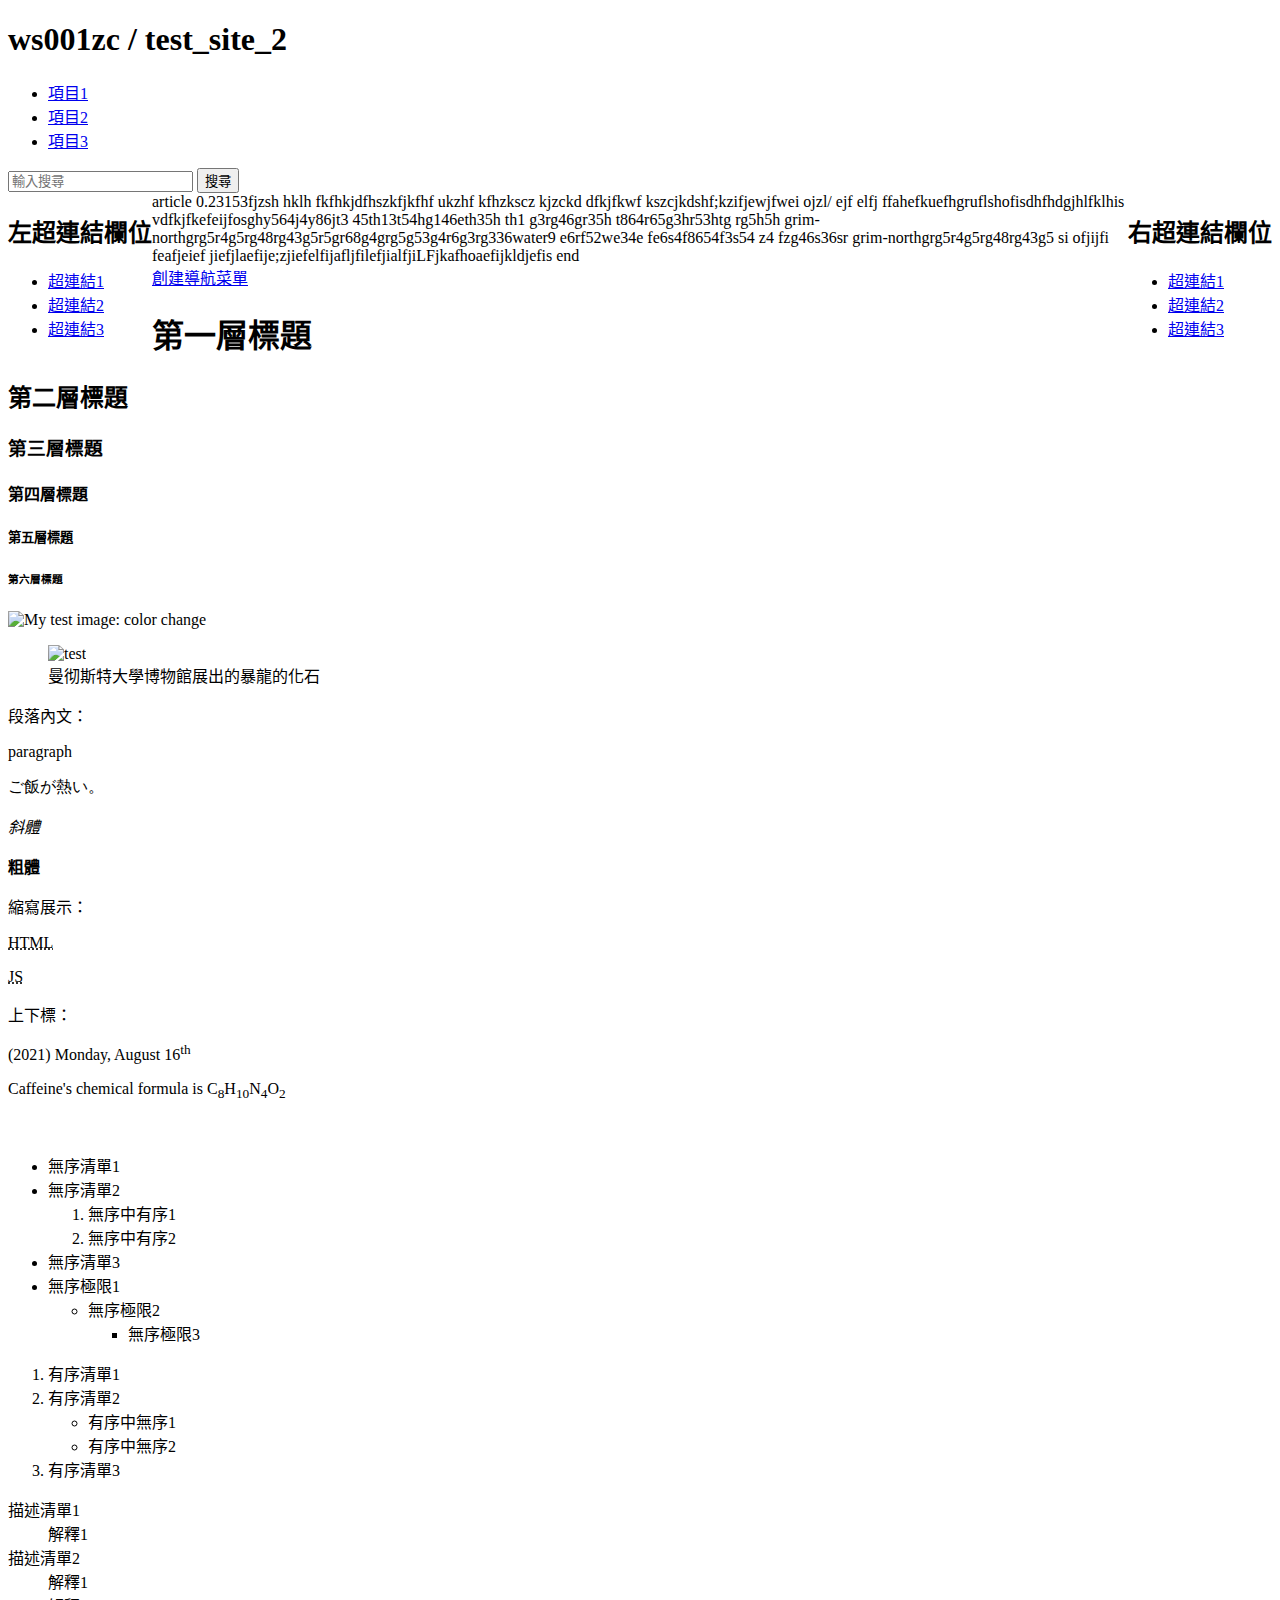
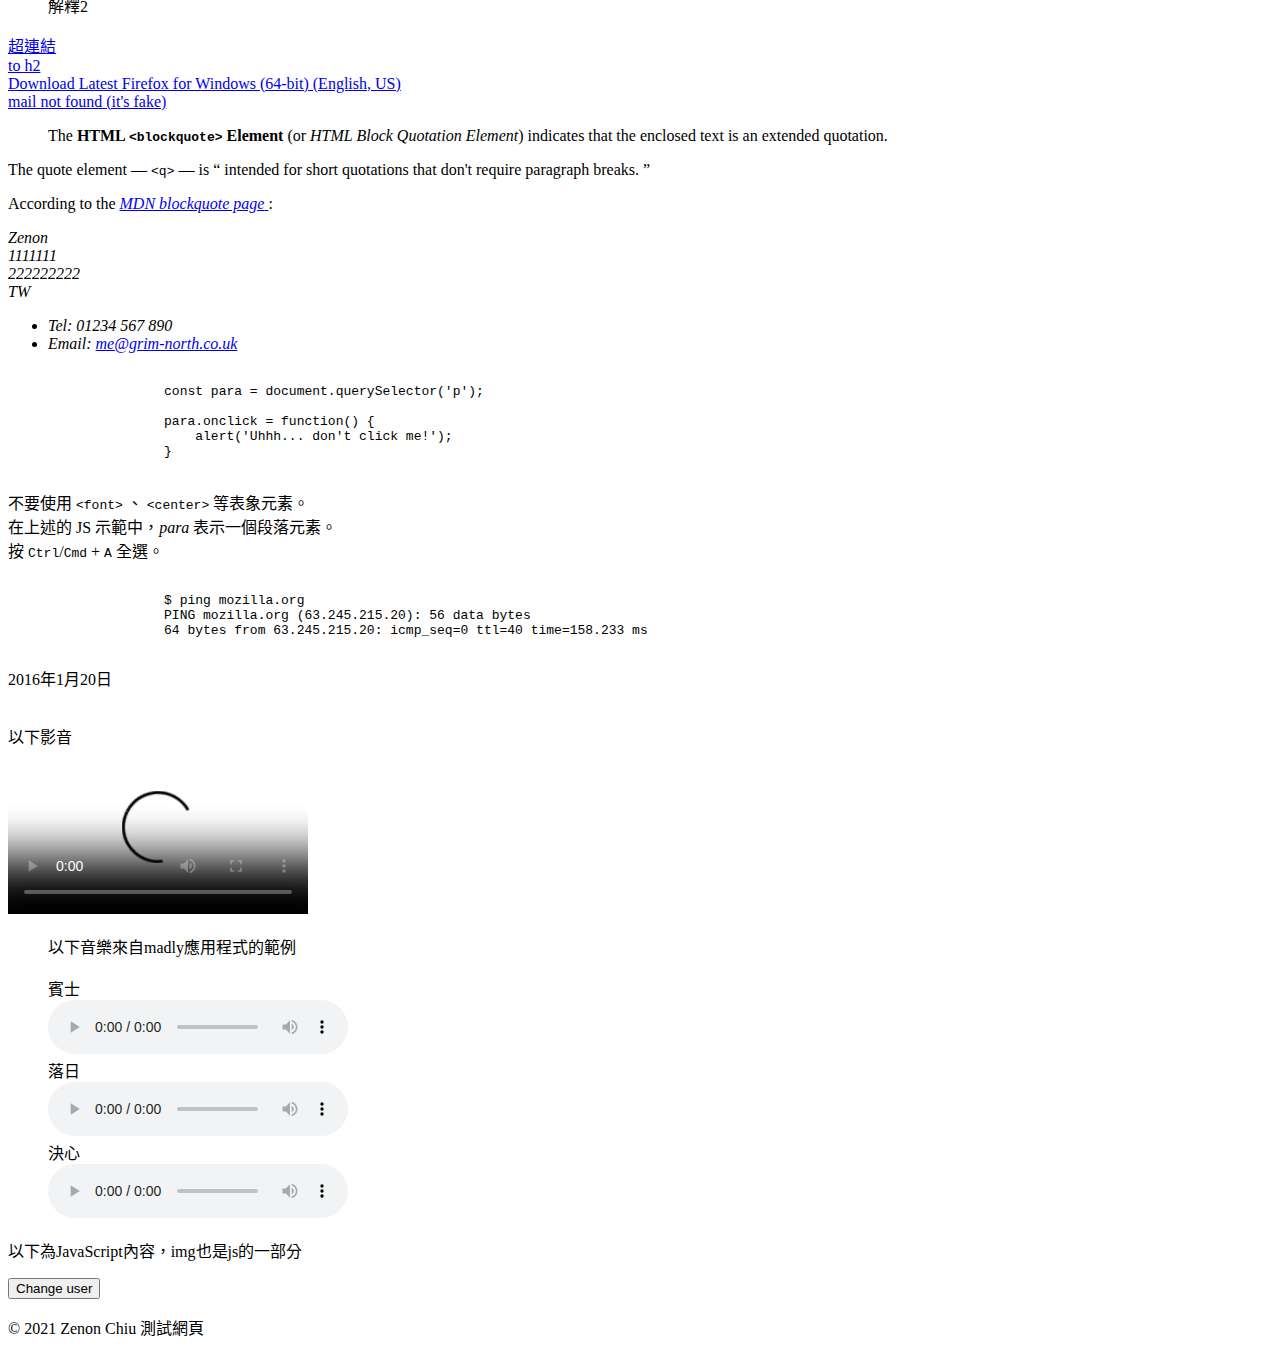
==== index.html @ 81e0b045 "20210824-bug fix" ====
<!DOCTYPE html>
<!--元素：文件類型，屬性：html。-->

<!--註解文字。-->

<html lang="zh-TW">
<!--元素：html；又被視為根元素（root element），包含了所有顯示在這個頁面上的內容。-->
<!--lang 語言設定為 中文-臺灣-->

    <!--元素：head；涵括的重要資訊，但不會顯示於網頁瀏覽者眼前。-->
    <head>

        <meta charset="utf-8">
        <!--元素：meta，屬性：charset(字元編碼)；指定了此文件使用utf-8這種字元編碼。-->
        <link href="https://fonts.googleapis.com/css2?family=Noto+Serif+TC&display=swap" rel="stylesheet">
        <!--定義字體集-->

        <meta name="author" content="Zenon Chiu">
        <!--作者-->
        <meta name="description" content="ws001zc，test_site_2，form 2021/08/01 to 2021/08/13(latest version)；自架網頁、web自學。">
        <!--描述-->

        <title>ws001zc/test_site_2</title>
        <!--元素：title；網頁標題。-->
        <link rel="shortcut icon" href="shortcut.ico" type="image/x-icon">
        <!--頁面縮圖(會顯示在書籤和title左邊)-->

        <!--當其他網站聯結到我的網站時，其他網站就會顯示以下內容-->
        <meta property="og:image" content="https://ws001zc.neocities.org/images/opengraph-logo.png">
        <meta property="og:description"
            content="Zenon Chiu is learning about web coding. (test_site_2 at ws001zc.neocities.org)">
        <meta property="og:title" content="Zenon Chiu's test_site_2">
        <meta name="twitter:title" content="Mozilla Developer Network">

        <link href="styles/style.css" rel="stylesheet" type="text/css">
        <!--定義CSS及位置-->
        <script src="scripts/main.js" defer></script>
        <!--defer可以指示瀏覽器，在頁面完成解析HTML後，再加載JavaScript，以確保在JavaScript運行之前加載所有HTML；避免因為JavaScript嘗試訪問頁面上尚不存在的HTML元素而導致錯誤-->

    </head>

    <!--元素：body；所有會顯示於網頁瀏覽者眼前的內容。-->
    <body>

        <!--制定CSS-->
        <style type="text/css">
        #left-aside {
            float: left;
        }
        #right-aside {
            float: right;
        }
        </style>

        <!-- <div>、<span>
            div(塊級元素)和span(內聯元素)皆為無語義元素，建議配合class/id屬性與CSS製造效果。
            無語義元素是在找不到適合的元素時使用，應避免濫用。
        -->

        <!-- 本站所有网页的统一主标题 -->
        <header>
            <h1>ws001zc / test_site_2</h1>

            <!-- 本站统一的导航栏 -->
            <nav>
                <ul>
                    <li><a href="#">項目1</a></li>
                    <li><a href="#">項目2</a></li>
                    <li><a href="#">項目3</a></li>
                    <!-- 共n个导航栏项目，省略…… -->
                </ul>

                <form>
                    <!-- 搜索栏是站点内导航的一个非线性的方式。 -->
                    <input type="search" name="q" placeholder="輸入搜尋">
                    <!--輸入框-->
                    <input type="submit" value="搜尋">
                    <!--按鈕-->
                </form>
            </nav>
        </header>

        <!--左側欄-->
        <aside id="left-aside">
            <h2>左超連結欄位</h2>
            <ul>
                <li><a href="#">超連結1</a></li>
                <li><a href="#">超連結2</a></li>
                <li><a href="#">超連結3</a></li>
                <!-- 侧边栏有n个超链接，略略略…… -->
            </ul>
        </aside>

        <!--右側欄-->
        <aside id="right-aside">
            <h2>右超連結欄位</h2>
            <ul>
                <li><a href="#">超連結1</a></li>
                <li><a href="#">超連結2</a></li>
                <li><a href="#">超連結3</a></li>
                <!-- 侧边栏有n个超链接，略略略…… -->
            </ul>
        </aside>

        <!-- 网页主体内容 -->
        <main>

            <article>
                article 0.23153fjzsh hklh fkfhkjdfhszkfjkfhf ukzhf kfhzkscz kjzckd dfkjfkwf kszcjkdshf;kzifjewjfwei ojzl/
                ejf elfj ffahefkuefhgruflshofisdhfhdgjhlfklhis vdfkjfkefeijfosghy564j4y86jt3 45th13t54hg146eth35h th1
                g3rg46gr35h t864r65g3hr53htg rg5h5h grim-northgrg5r4g5rg48rg43g5r5gr68g4grg5g53g4r6g3rg336water9
                e6rf52we34e fe6s4f8654f3s54 z4 fzg46s36sr grim-northgrg5r4g5rg48rg43g5 si ofjijfi feafjeief
                jiefjlaefije;zjiefelfijafljfilefjialfjiLFjkafhoaefijkldjefis end
                <!-- 此处包含一个 article（一篇文章），内容略…… -->
            </article>

            <!--creating a navigation menu創建導航菜單-->
            <a href="https://developer.mozilla.org/en-US/docs/Learn/HTML/Introduction_to_HTML/Creating_hyperlinks#active_learning_creating_a_navigation_menu"
                target="_blank" title="creating a navigation menu">
                創建導航菜單
            </a>

            <!--文件標題(heading)，至多六層。-->
            <h1>第一層標題</h1>
            <h2 id="H2">第二層標題</h2>
            <h3>第三層標題</h3>
            <h4>第四層標題</h4>
            <h5>第五層標題</h5>
            <h6>第六層標題</h6>

            <img src="images/white.png" title="color white" alt="My test image: color change" class="img-width-500px">
            <!--元素：img，屬性：src(圖片來源位置)、alt(圖片說明)。-->
            <figure>
                <img src="https://raw.githubusercontent.com/mdn/learning-area/master/html/multimedia-and-embedding/images-in-html/dinosaur_small.jpg"
                    title="dinosaur"
                    alt="test"
                >
                <figcaption>曼彻斯特大學博物館展出的暴龍的化石</figcaption>
            </figure>

            <!--內文格式-->
            <div>

                <!--段落-->
                <div>

                    <p>段落內文：</p>
                    <p><span lang="en-US">paragraph</span></p>
                    <p><span lang="ja">ご飯が熱い。</span></p>
                    <p><em>斜體</em></p>
                    <p><strong>粗體</strong></p>

                </div>

                <!--縮寫-->
                <div>

                    <p>縮寫展示：</p>
                    <p><abbr title="Hypertext Markup Language">HTML</abbr></p>
                    <p><abbr title="JavaScript">JS</abbr></p>

                </div>

                <!--上標sup、下標sub (次方/基數...)-->
                <div>

                    <p>上下標：</p>
                    <p>(2021) Monday, August 16<sup>th</sup></p>
                    <p>Caffeine's chemical formula is C<sub>8</sub>H<sub>10</sub>N<sub>4</sub>O<sub>2</sub></p>

                </div>

                <br>
            </div>

            <!--清單-->
            <div>

                <!--無順序性清單（Unordered lists）。-->
                <ul>
                    <li>無序清單1</li>
                    <li>無序清單2</li>
                    <ol>
                        <li>無序中有序1</li>
                        <li>無序中有序2</li>
                    </ol>
                    <li>無序清單3</li>

                    <li>無序極限1</li>
                    <ul>
                        <li>無序極限2</li>
                        <ul>
                            <li>無序極限3</li>
                        </ul>
                    </ul>
                </ul>

                <!--有順序性清單（Ordered lists）。-->
                <ol>
                    <li>有序清單1</li>
                    <li>有序清單2</li>
                    <ul>
                        <li>有序中無序1</li>
                        <li>有序中無序2</li>
                    </ul>
                    <li>有序清單3</li>
                </ol>

                <!--描述清單(description lists)-->
                <dl>
                    <dt>描述清單1</dt>
                    <dd>解釋1</dd>

                    <dt>描述清單2</dt>
                    <dd>解釋1</dd>
                    <dd>解釋2</dd>
                </dl>
            </div>

            <!--超連結-->
            <div>
                <!--同一網站盡量用"相對url"(降低瀏覽器及網路負載)，其他網站則用"絕對url""-->

                <a href="https://developer.mozilla.org/zh-TW/docs/Learn/Getting_started_with_the_web" target="_blank"
                    title="developer.mozilla.org">
                    超連結
                </a>
                <!--元素：a(anchor)，屬性：href(hypertext reference)；連結至其他位置。-->
                <!--target="_blank"可以在新視窗中開啟超連結，若不要則可忽略-->
                <br>

                <a href="#H2">
                    <!--跳轉至本頁面的H2-->
                    to h2
                </a>
                <br>

                <a href="https://download.mozilla.org/?product=firefox-latest-ssl&os=win64&lang=en-US"
                    download="firefox-latest-64bit-installer.exe">
                    <!--屬性download可預設存檔檔名-->
                    Download Latest Firefox for Windows (64-bit) (English, US)
                </a>
                <br>

                <a href="mailto:example@gmil.com">
                    mail not found (it's fake)
                </a>

            </div>

            <!--引用：blockquote、q-->
            <div>

                <!--模塊引用-->
                <blockquote cite="https://developer.mozilla.org/en-US/docs/Web/HTML/Element/blockquote">
                    <p>
                        The <strong>HTML <code>&lt;blockquote&gt;</code> Element</strong> (or <em>HTML Block Quotation
                            Element</em>) indicates that the enclosed text is an extended quotation.
                    </p>
                </blockquote>

                <!--行內引用-->
                <p>
                    The quote element — <code>&lt;q&gt;</code> — is
                    <q cite="https://developer.mozilla.org/en-US/docs/Web/HTML/Element/q">
                        intended for short quotations that don't require paragraph breaks.
                    </q>
                </p>

                <p>According to the
                    <a href="https://developer.mozilla.org/en-US/docs/Web/HTML/Element/blockquote" target="_blank">
                        <cite>MDN blockquote page</cite>
                    </a>:
                </p>
            </div>

            <!--聯絡地址-->
            <address>

                <p>
                    Zenon<br>
                    1111111<br>
                    222222222<br>
                    TW
                </p>

                <ul>
                    <li>Tel: 01234 567 890</li>
                    <li>
                        Email:
                        <a href="mailto:me@grim-north.co.uk">
                            me@grim-north.co.uk
                        </a>
                    </li>
                </ul>
            </address>

            <!--顯示計算機代碼-->
            <div>

                <pre><code>
                    const para = document.querySelector('p');
            
                    para.onclick = function() {
                        alert('Uhhh... don't click me!');
                    }
                </code></pre>

                <p>
                    不要使用 <code>&lt;font&gt;</code> 、 <code>&lt;center&gt;</code> 等表象元素。
                    <br> 在上述的 JS 示範中，<var>para</var> 表示一個段落元素。
                    <br> 按 <kbd>Ctrl</kbd>/<kbd>Cmd</kbd> + <kbd>A</kbd> 全選。
                </p>

                <pre> <!--可包含 >1格的空白 的p元素-->
                    $ <kbd>ping mozilla.org</kbd>
                    <samp>PING mozilla.org (63.245.215.20): 56 data bytes
                    64 bytes from 63.245.215.20: icmp_seq=0 ttl=40 time=158.233 ms</samp>
                </pre>
            </div>

            <!--時間-->
            <time datetime="2016-01-20">2016年1月20日</time>
            <!--其他格式

                年+月+日       (YYYY-MM-DD)
                <time datetime="2016-01-20">20 January 2016</time>

                年+月          (YYYY-MM)
                <time datetime="2016-01">January 2016</time>
                
                月+日          (MM-DD)
                <time datetime="01-20">20 January</time>
                    
                時+分          (hh:mm)
                <time datetime="19:30">19:30</time>
                
                時+分+秒+毫秒   (hh:mm:ss.ms)
                <time datetime="19:30:01.856">19:30:01.856</time>
                    
                日期+時間       (YYYY-MM-DDThh:mm)
                <time datetime="2016-01-20T19:30">7.30pm, 20 January 2016</time>
                    
                含時區偏移值    (YYYY-MM-DDThh:mm+hh:mm)
                <time datetime="2016-01-20T19:30+01:00">7.30pm, 20 January 2016 is 8.30pm in France</time>
                    
                年+周          (YYYY-Www)
                <time datetime="2016-W04">The fourth week of 2016</time>
            -->

            <p><br>以下影音<br></p>

            <!--影片檔-->
            <video controls poster="images/video.png">
                <!--可選取多個資源，type可協助瀏覽器直接開啟支援的資源，否則瀏覽器將一個一個載入測試，耗時-->
                <source src="videos/rabbit.mp4" type="video/mp4">
                <source src="videos/rabbit.webm" type="video/webm">
                <p>你的瀏覽器不支援 HTML5 影片。可進入<a href="rabbit320.mp4">此連結</a>欣賞</p>
            </video>

            <!--音訊檔-->
            <figure>
                <figcaption>以下音樂來自madly應用程式的範例<br><br></figcaption>

                <figcaption class="figcaption-left">賓士</figcaption>
                <audio controls>
                    <source src="audios/賓士.wav" type="audio/wav">
                    <source src="audios/賓士.mp3" type="audio/mp3">

                    <p>你的瀏覽器不支援 HTML5 音訊。可進入<a href="https://drgks-369.github.io/audios/%E8%B3%93%E5%A3%AB.wav">此連結</a>聆聽</p>
                </audio>
    
                <figcaption class="figcaption-left">落日</figcaption>
                <audio controls>
                    <source src="audios/落日.wav" type="audio/wav">
                    <source src="audios/落日.mp3" type="audio/mp3">
                    
                    <p>你的瀏覽器不支援 HTML5 音訊。可進入<a href="https://drgks-369.github.io/audios/%E8%90%BD%E6%97%A5.wav">此連結</a>聆聽</p>
                </audio>
    
                <figcaption class="figcaption-left">決心</figcaption>
                <audio controls>
                    <source src="audios/決心.wav" type="audio/wav">
                    <source src="audios/決心.mp3" type="audio/mp3">
                    
                    <p>你的瀏覽器不支援 HTML5 音訊。可進入<a href="https://drgks-369.github.io/audios/%E6%B1%BA%E5%BF%83.wav">此連結</a>聆聽</p>
                </audio>
            </figure>

            <p class="p_main_js">以下為JavaScript內容，img也是js的一部分</p>

            <!--特殊字元

                    在HTML中，字元 <, >,",' 和 & 是特殊字元. 它們是HTML語法本身的一部分；若需要純文字，使用字元引用以忽略。
                    
                    <：&lt;
                    >：&gt;
                    "：&quot;
                    '：&apos;
                    &：&amp;
                -->

            <button>Change user</button>

        </main>

        <!-- 本站所有网页的统一页脚 -->
        <footer>
            <p>© 2021 Zenon Chiu 測試網頁</p>
        </footer>

    </body>

</html>
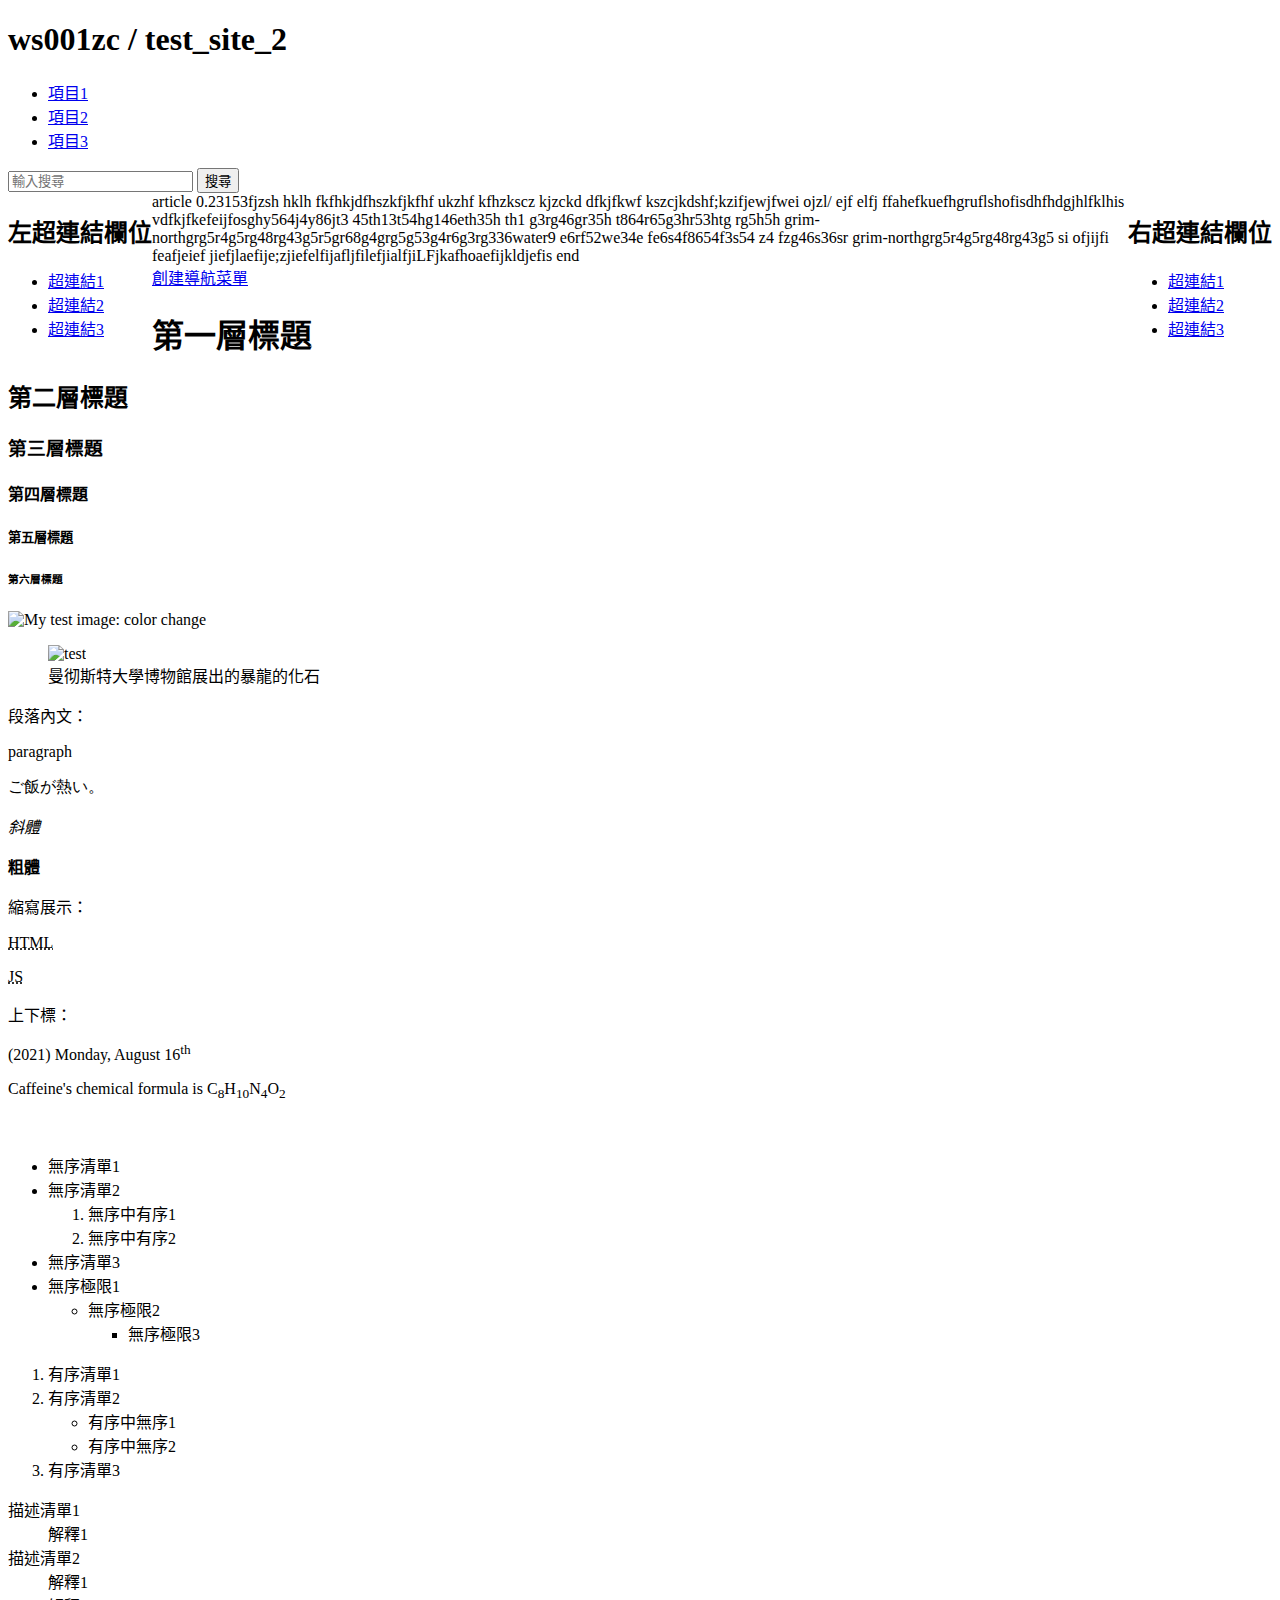
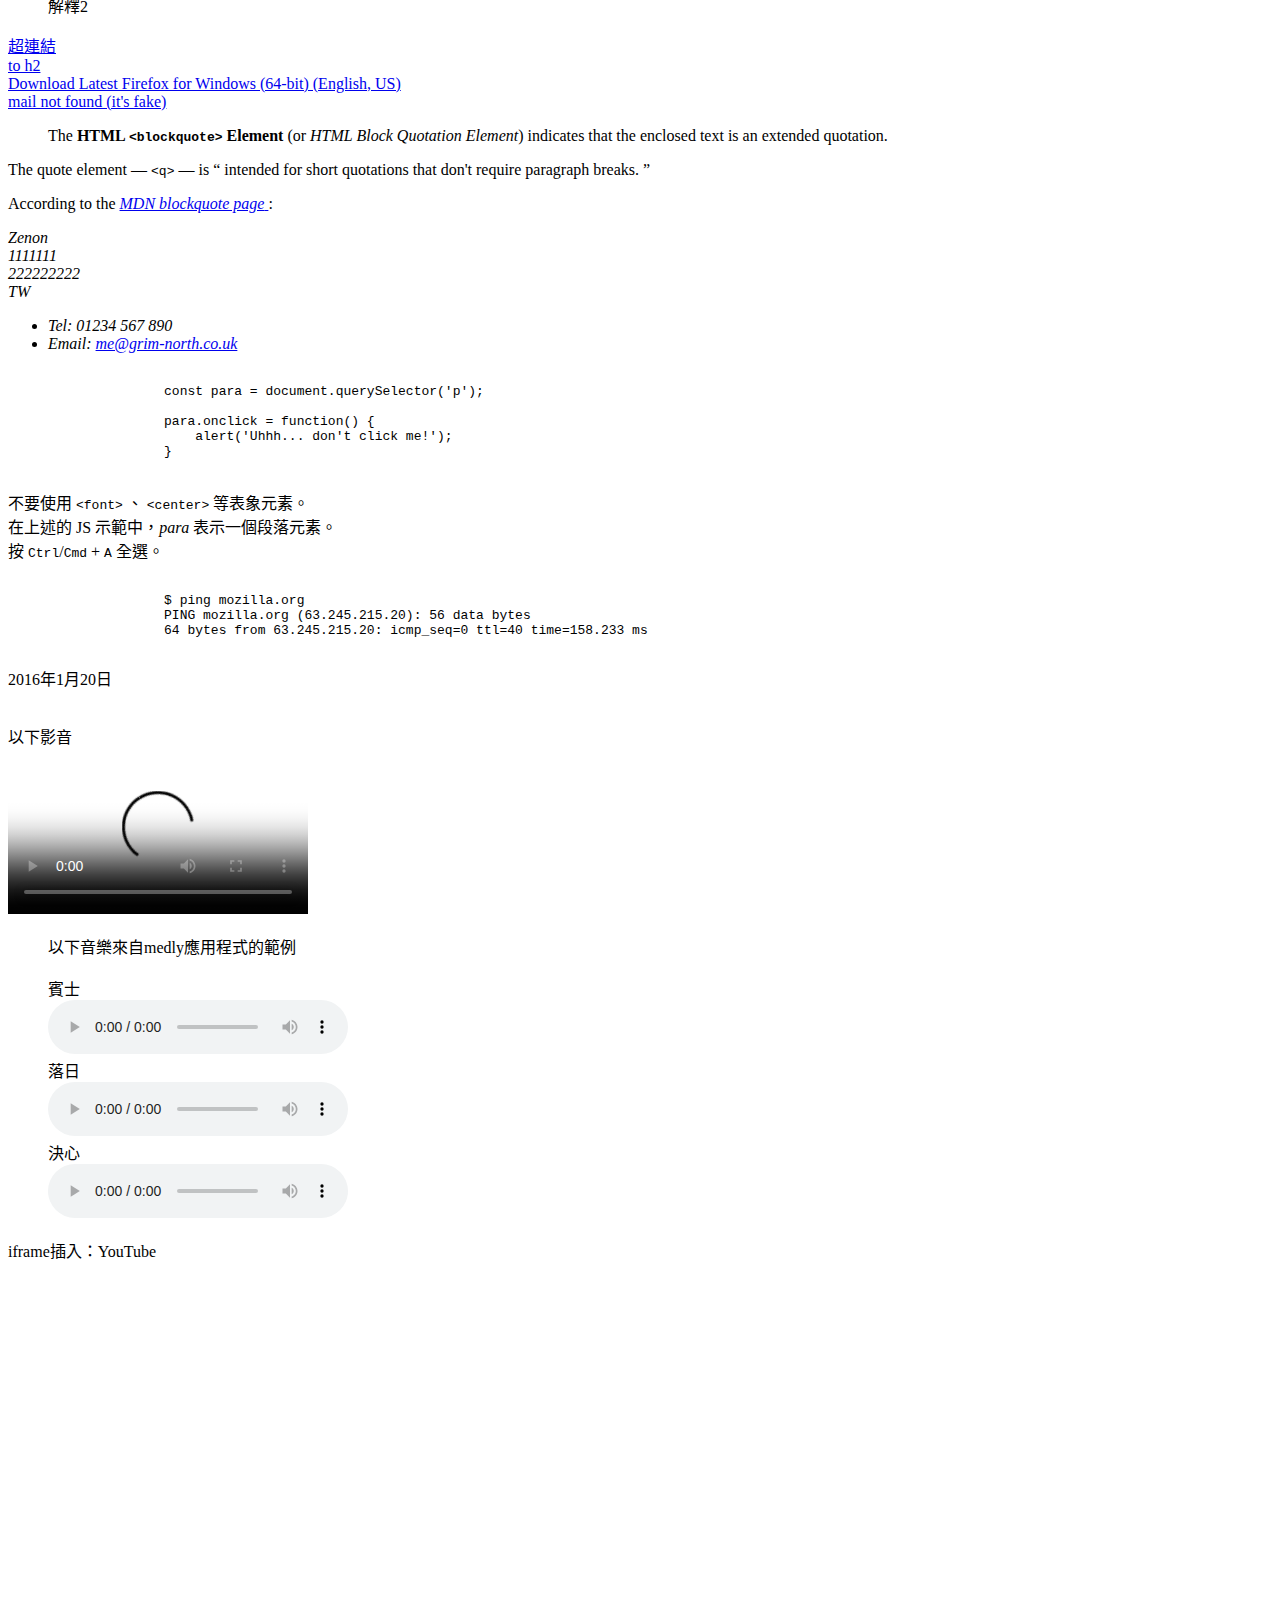
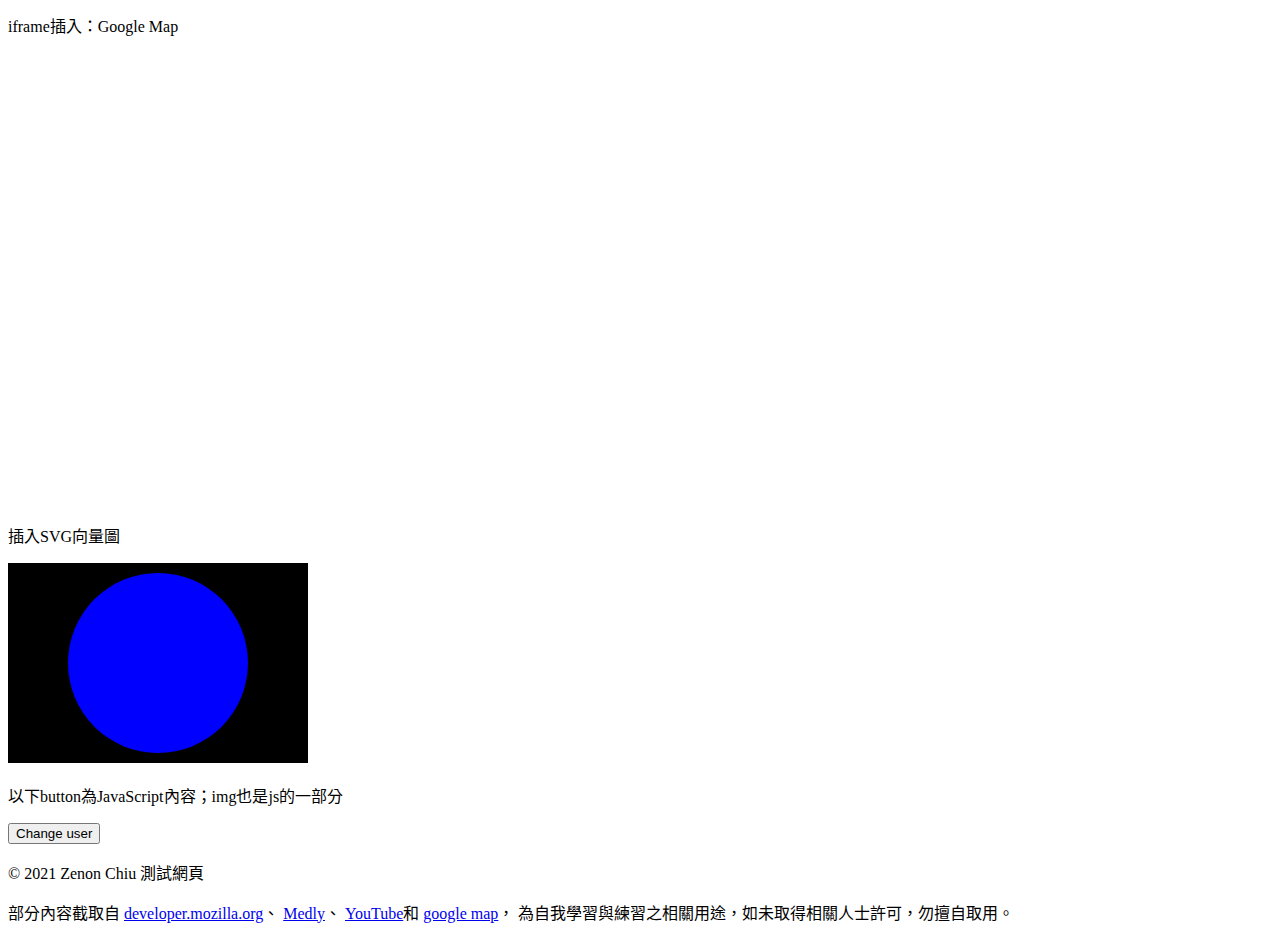
==== commit 8494134f: "20210827-index upload" ====
--- a/index.html
+++ b/index.html
@@ -355,12 +355,13 @@
                 <!--可選取多個資源，type可協助瀏覽器直接開啟支援的資源，否則瀏覽器將一個一個載入測試，耗時-->
                 <source src="videos/rabbit.mp4" type="video/mp4">
                 <source src="videos/rabbit.webm" type="video/webm">
+                
                 <p>你的瀏覽器不支援 HTML5 影片。可進入<a href="rabbit320.mp4">此連結</a>欣賞</p>
             </video>
 
             <!--音訊檔-->
             <figure>
-                <figcaption>以下音樂來自madly應用程式的範例<br><br></figcaption>
+                <figcaption>以下音樂來自medly應用程式的範例<br><br></figcaption>
 
                 <figcaption class="figcaption-left">賓士</figcaption>
                 <audio controls>
@@ -387,7 +388,37 @@
                 </audio>
             </figure>
 
-            <p class="p_main_js">以下為JavaScript內容，img也是js的一部分</p>
+            <!--插入其他技術iframe-->
+            
+            <!--YT-->
+            <p>iframe插入：YouTube</p>
+            <iframe width="560" height="315" 
+                src="https://www.youtube.com/embed/WGgEFoI9MhE"
+                title="YouTube video player"
+                frameborder="0" allow="accelerometer; autoplay; clipboard-write; encrypted-media; gyroscope; picture-in-picture"
+                allowfullscreen>
+            </iframe>
+            <br>
+            <!--google map-->
+            <p>iframe插入：Google Map</p>
+            <iframe src="https://www.google.com/maps/embed?pb=!1m18!1m12!1m3!1d54177776.63997153!2d46.56308863478383!3d34.024651644188495!2m3!1f0!2f0!3f0!3m2!1i1024!2i768!4f13.1!3m3!1m2!1s0x601889682a7243eb%3A0x9e8ab24bd894e12b!2zQ292ZXIg6IKh5Lu95pyJ6ZmQ5YWs5Y-4!5e0!3m2!1szh-TW!2stw!4v1629899658490!5m2!1szh-TW!2stw"
+                width="600" height="450" 
+                style="border:0;"
+                allowfullscreen=""
+                loading="lazy">
+            </iframe>
+
+            <!--SVG向量圖-->
+            <p>插入SVG向量圖</p>
+            <svg version="1.1"
+                baseProfile="full"
+                width="300" height="200"
+                xmlns="http://www.w3.org/2000/svg">
+                <rect width="100%" height="100%" fill="black" />
+                <circle cx="150" cy="100" r="90" fill="blue" />
+            </svg>
+
+            <p class="p_main_js">以下button為JavaScript內容；img也是js的一部分</p>
 
             <!--特殊字元
 
@@ -407,6 +438,12 @@
         <!-- 本站所有网页的统一页脚 -->
         <footer>
             <p>© 2021 Zenon Chiu 測試網頁</p>
+            <p>部分內容截取自
+                <a href="https://developer.mozilla.org"> developer.mozilla.org</a>、
+                <a href="https://medlylabs.com/">Medly</a>、
+                <a href="https://www.youtube.com/">YouTube</a>和
+                <a href="https://www.google.com/maps">google map</a>，
+                為自我學習與練習之相關用途，如未取得相關人士許可，勿擅自取用。</p>
         </footer>
 
     </body>
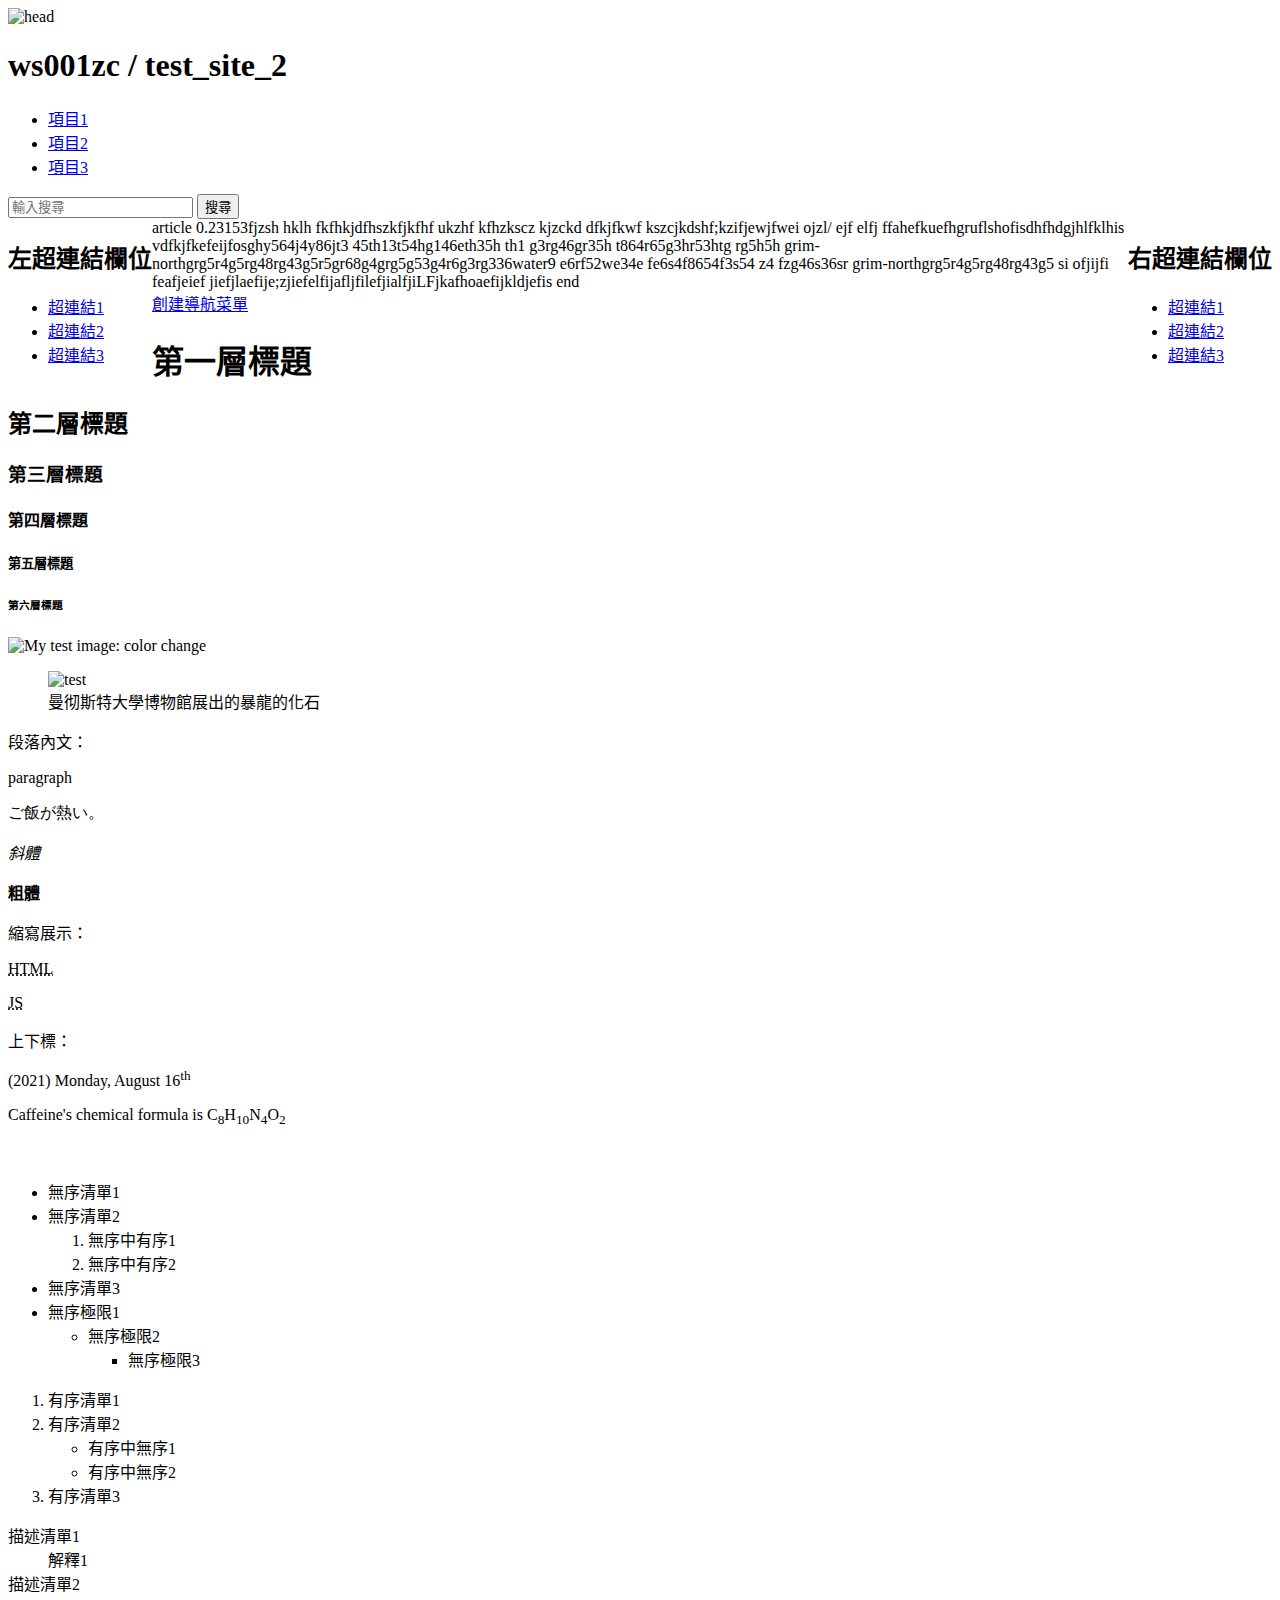
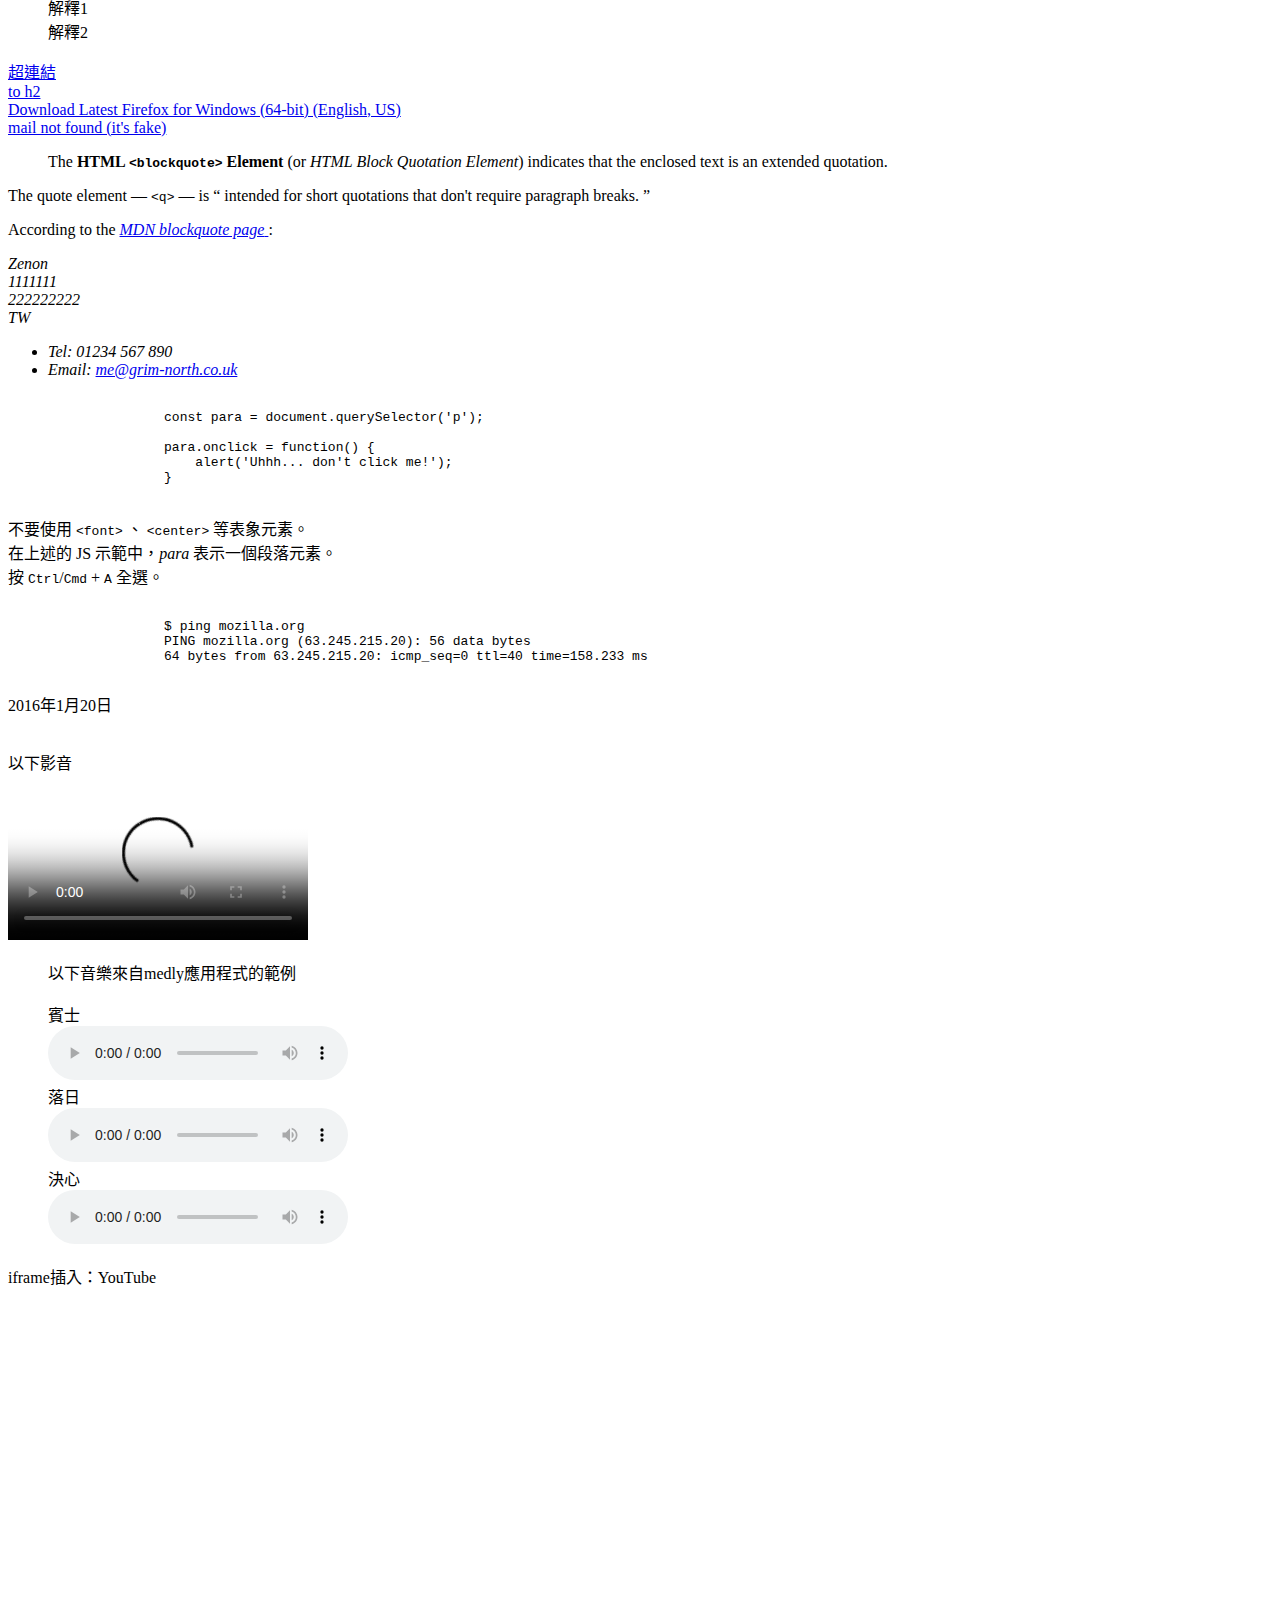
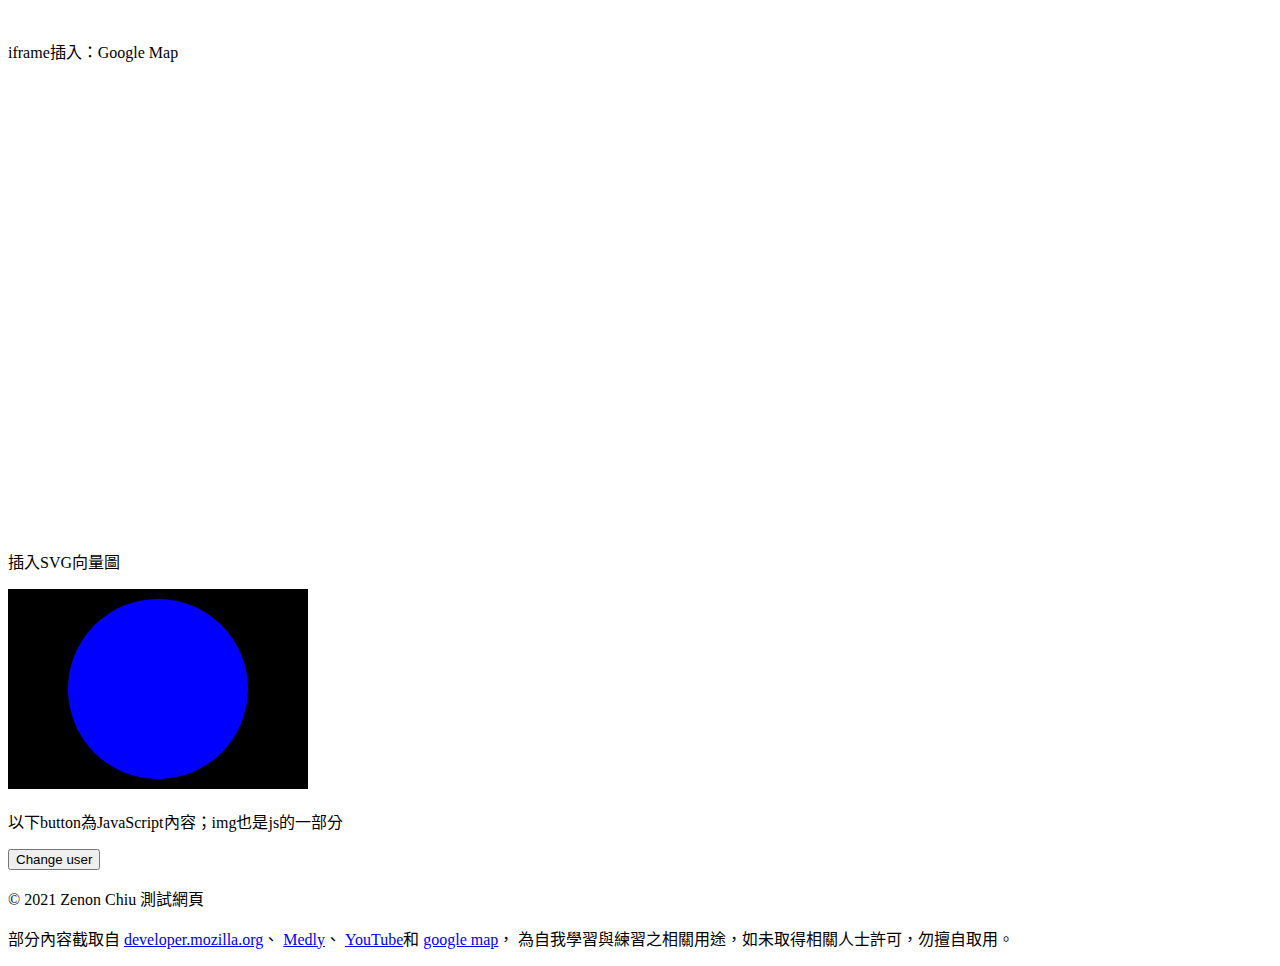
==== commit 4ddf5c19: "20210827-small change" ====
--- a/index.html
+++ b/index.html
@@ -24,6 +24,8 @@
         <!--元素：title；網頁標題。-->
         <link rel="shortcut icon" href="shortcut.ico" type="image/x-icon">
         <!--頁面縮圖(會顯示在書籤和title左邊)-->
+        <meta name="viewport" content="width=device-width">
+        <!--強制以裝置營幕的真實寬度瀏覽網頁，對自變動CSS有幫助？-->
 
         <!--當其他網站聯結到我的網站時，其他網站就會顯示以下內容-->
         <meta property="og:image" content="https://ws001zc.neocities.org/images/opengraph-logo.png">
@@ -59,6 +61,20 @@
 
         <!-- 本站所有网页的统一主标题 -->
         <header>
+            <img
+                srcset="
+                    images/head (1200-300px).png 1200w,
+                    images/head (900-225px).png 900w,
+                    images/head (600-150px).png 600w,
+                    images/head (300-75px).png 300w
+                    "
+                sizes="
+                    (max-width: 300px) 300px,
+                    (max-width: 600px) 600px,
+                    (max-width: 900px) 900px,
+                    1200px
+                    "
+                src="images/head (1200-300px).png" alt="head">
             <h1>ws001zc / test_site_2</h1>
 
             <!-- 本站统一的导航栏 -->
@@ -394,7 +410,7 @@
             <p>iframe插入：YouTube</p>
             <iframe width="560" height="315" 
                 src="https://www.youtube.com/embed/WGgEFoI9MhE"
-                title="YouTube video player"
+                title="YouTube video player：Gawr Gura - Reflect"
                 frameborder="0" allow="accelerometer; autoplay; clipboard-write; encrypted-media; gyroscope; picture-in-picture"
                 allowfullscreen>
             </iframe>
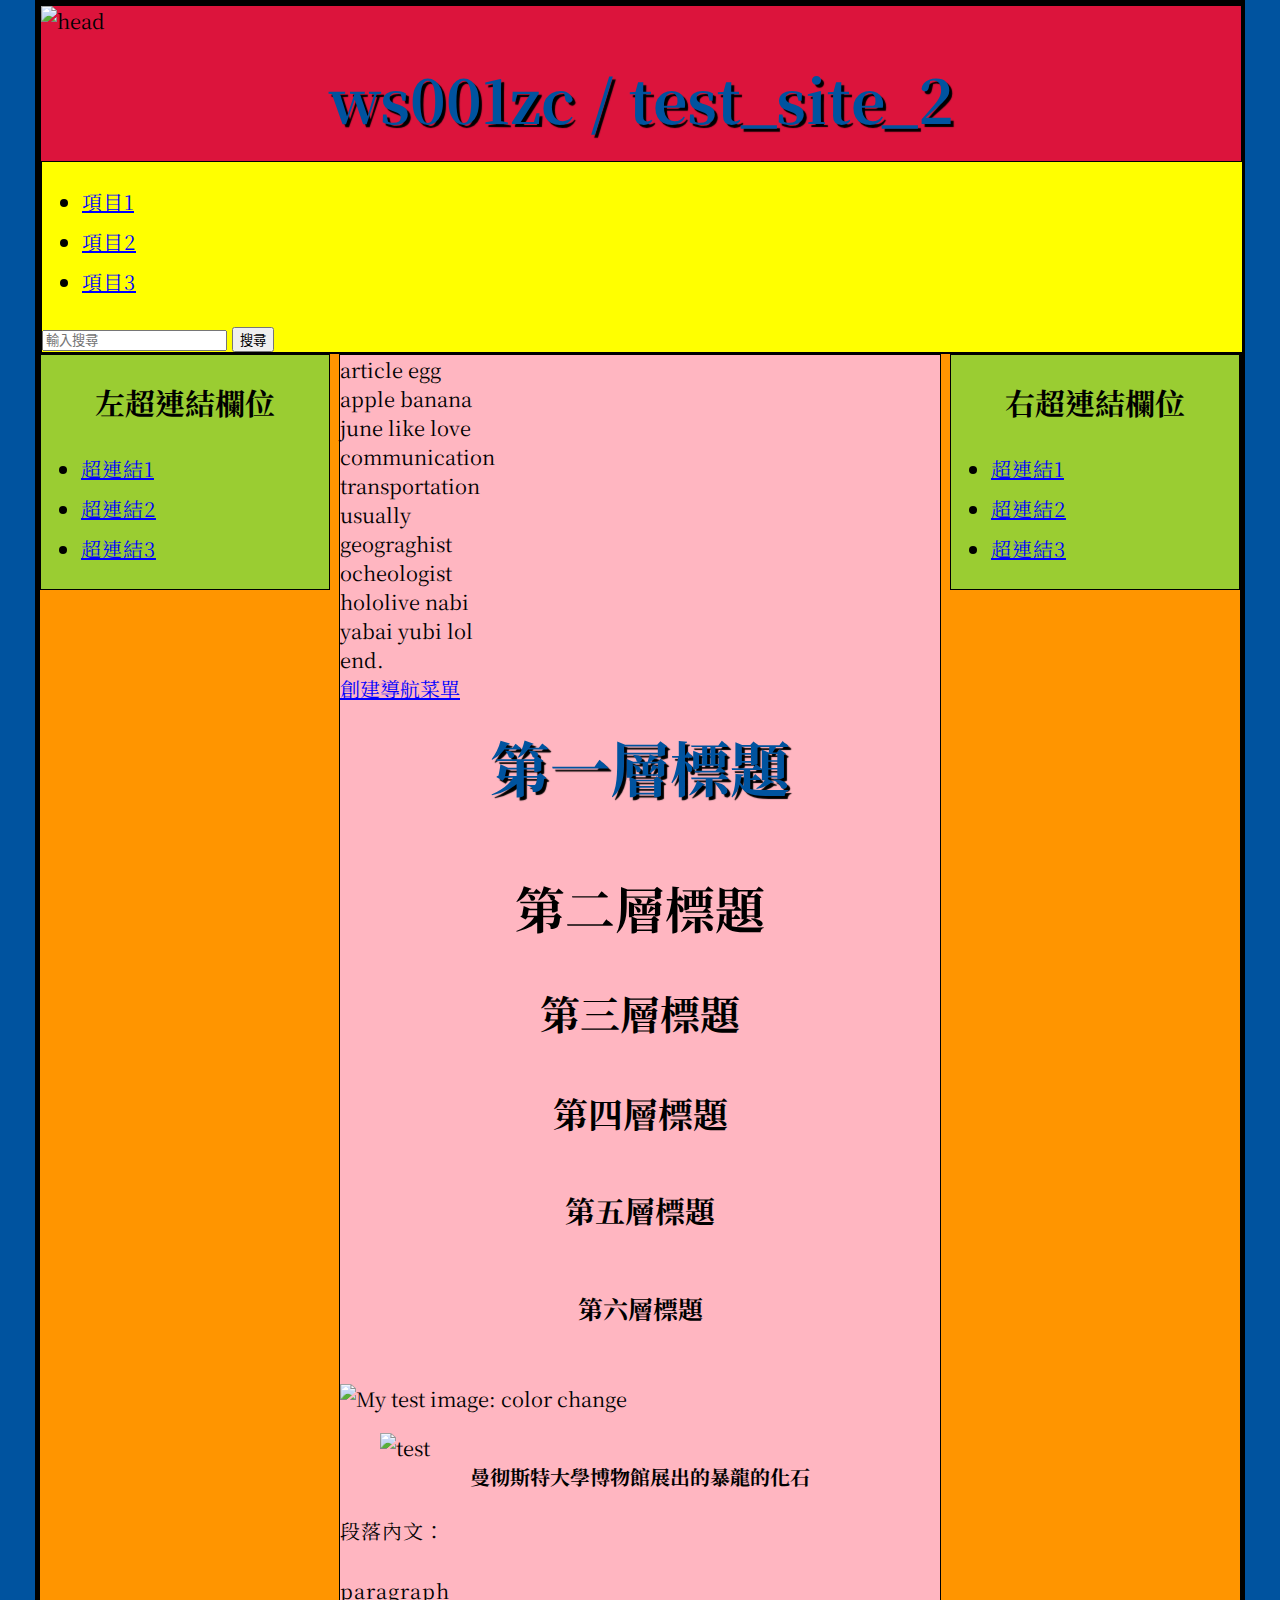
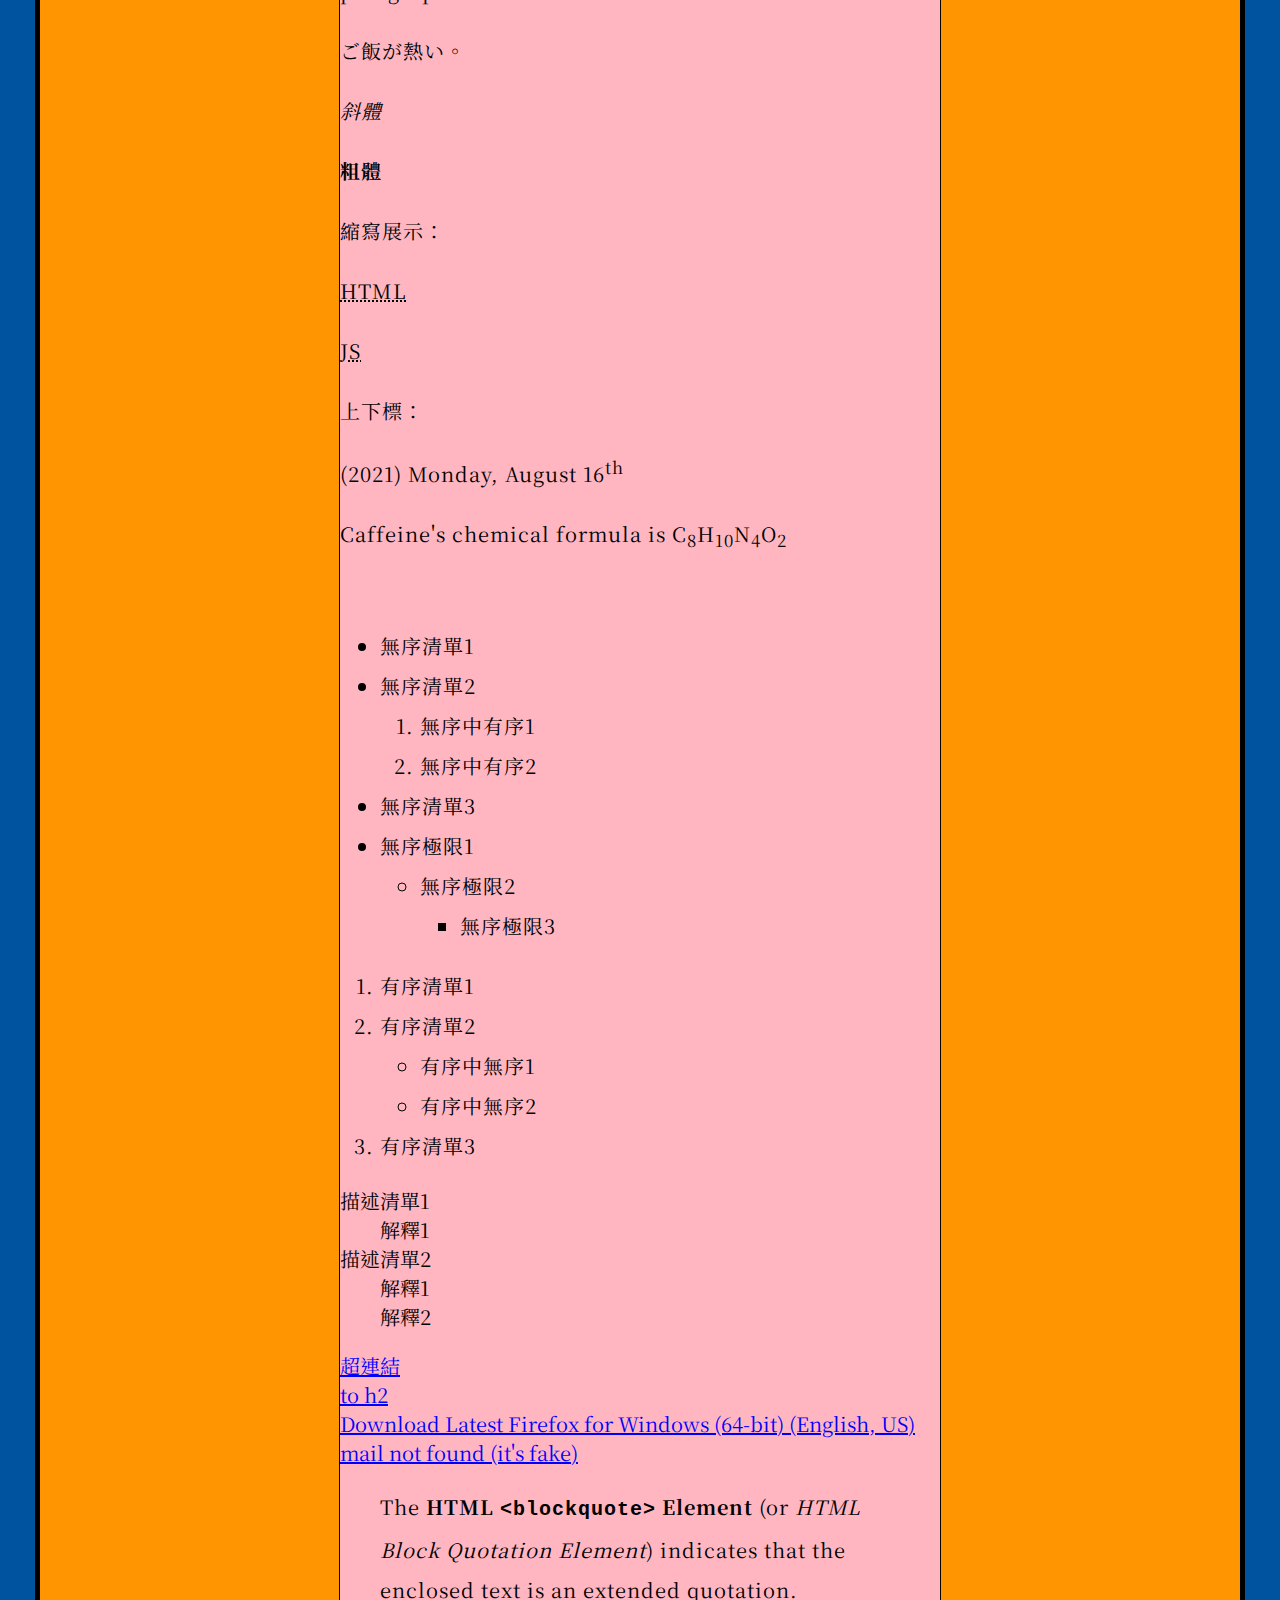
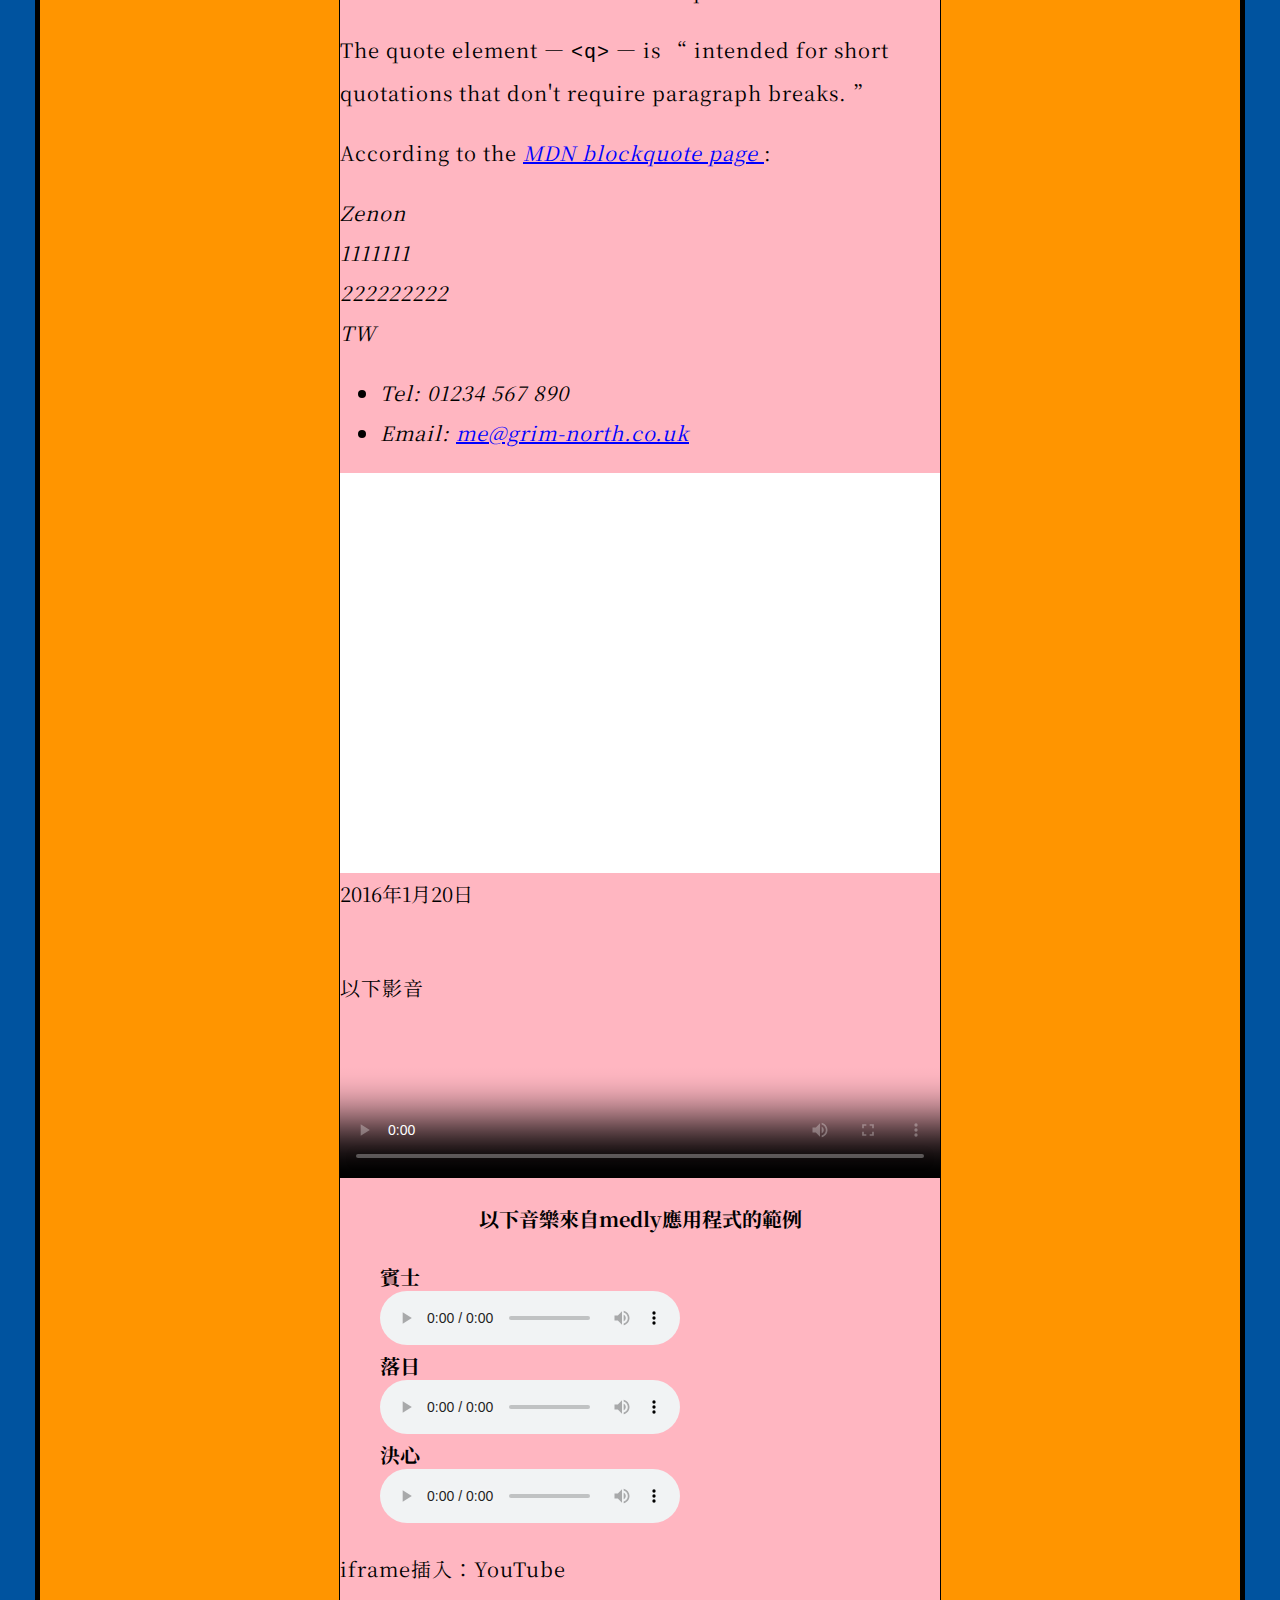
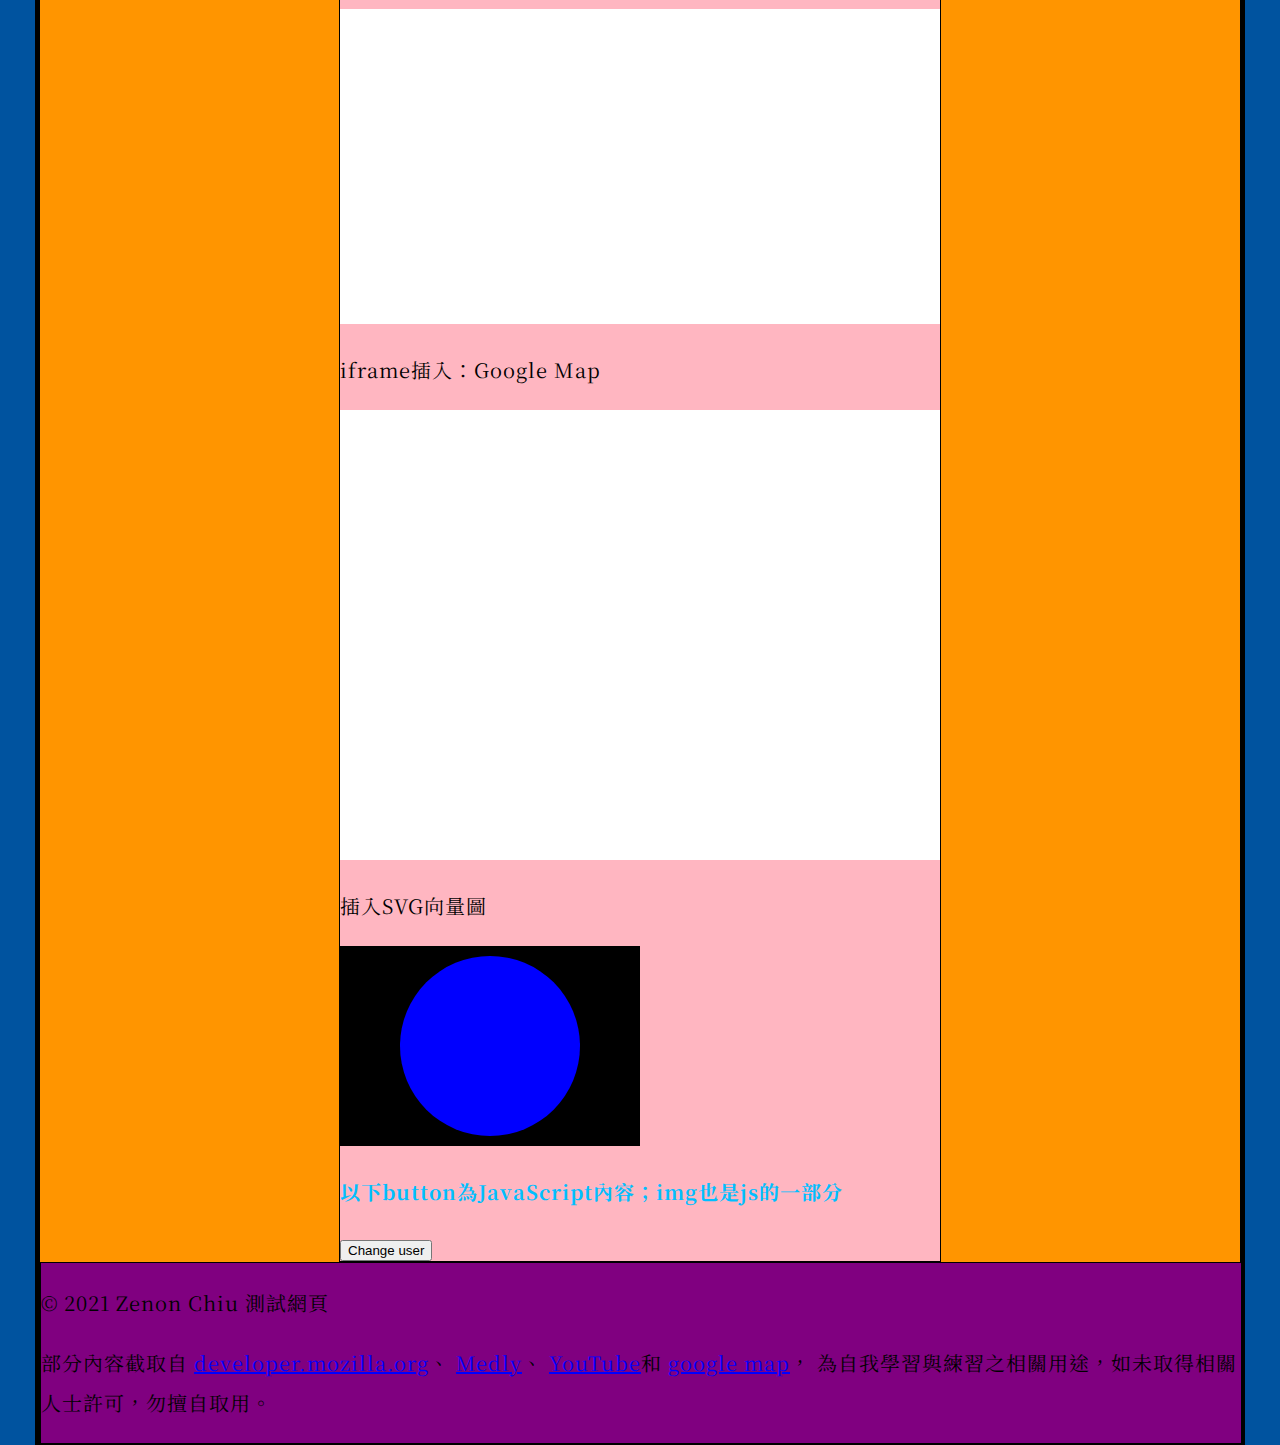
==== commit 31ca3171: "20210827-upload all" ====
--- a/index.html
+++ b/index.html
@@ -44,16 +44,6 @@
     <!--元素：body；所有會顯示於網頁瀏覽者眼前的內容。-->
     <body>
 
-        <!--制定CSS-->
-        <style type="text/css">
-        #left-aside {
-            float: left;
-        }
-        #right-aside {
-            float: right;
-        }
-        </style>
-
         <!-- <div>、<span>
             div(塊級元素)和span(內聯元素)皆為無語義元素，建議配合class/id屬性與CSS製造效果。
             無語義元素是在找不到適合的元素時使用，應避免濫用。
@@ -61,7 +51,7 @@
 
         <!-- 本站所有网页的统一主标题 -->
         <header>
-            <img
+            <img src="images/head (1200-300px).png" alt="head"
                 srcset="
                     images/head (1200-300px).png 1200w,
                     images/head (900-225px).png 900w,
@@ -74,7 +64,8 @@
                     (max-width: 900px) 900px,
                     1200px
                     "
-                src="images/head (1200-300px).png" alt="head">
+                class="header-picture"
+            >
             <h1>ws001zc / test_site_2</h1>
 
             <!-- 本站统一的导航栏 -->
@@ -98,7 +89,7 @@
 
         <!--左側欄-->
         <aside id="left-aside">
-            <h2>左超連結欄位</h2>
+            <h2 class="aside-p">左超連結欄位</h2>
             <ul>
                 <li><a href="#">超連結1</a></li>
                 <li><a href="#">超連結2</a></li>
@@ -109,7 +100,7 @@
 
         <!--右側欄-->
         <aside id="right-aside">
-            <h2>右超連結欄位</h2>
+            <h2 class="aside-p">右超連結欄位</h2>
             <ul>
                 <li><a href="#">超連結1</a></li>
                 <li><a href="#">超連結2</a></li>
@@ -122,11 +113,7 @@
         <main>
 
             <article>
-                article 0.23153fjzsh hklh fkfhkjdfhszkfjkfhf ukzhf kfhzkscz kjzckd dfkjfkwf kszcjkdshf;kzifjewjfwei ojzl/
-                ejf elfj ffahefkuefhgruflshofisdhfhdgjhlfklhis vdfkjfkefeijfosghy564j4y86jt3 45th13t54hg146eth35h th1
-                g3rg46gr35h t864r65g3hr53htg rg5h5h grim-northgrg5r4g5rg48rg43g5r5gr68g4grg5g53g4r6g3rg336water9
-                e6rf52we34e fe6s4f8654f3s54 z4 fzg46s36sr grim-northgrg5r4g5rg48rg43g5 si ofjijfi feafjeief
-                jiefjlaefije;zjiefelfijafljfilefjialfjiLFjkafhoaefijkldjefis end
+                article egg apple banana june like love communication transportation usually geograghist ocheologist hololive nabi yabai yubi lol end.
                 <!-- 此处包含一个 article（一篇文章），内容略…… -->
             </article>
 
@@ -144,10 +131,11 @@
             <h5>第五層標題</h5>
             <h6>第六層標題</h6>
 
-            <img src="images/white.png" title="color white" alt="My test image: color change" class="img-width-500px">
+            <img src="images/white.png" title="color white" alt="My test image: color change" class="js-picture">
             <!--元素：img，屬性：src(圖片來源位置)、alt(圖片說明)。-->
             <figure>
                 <img src="https://raw.githubusercontent.com/mdn/learning-area/master/html/multimedia-and-embedding/images-in-html/dinosaur_small.jpg"
+                    class="dinosaur"
                     title="dinosaur"
                     alt="test"
                 >
@@ -312,28 +300,8 @@
             </address>
 
             <!--顯示計算機代碼-->
-            <div>
-
-                <pre><code>
-                    const para = document.querySelector('p');
-            
-                    para.onclick = function() {
-                        alert('Uhhh... don't click me!');
-                    }
-                </code></pre>
-
-                <p>
-                    不要使用 <code>&lt;font&gt;</code> 、 <code>&lt;center&gt;</code> 等表象元素。
-                    <br> 在上述的 JS 示範中，<var>para</var> 表示一個段落元素。
-                    <br> 按 <kbd>Ctrl</kbd>/<kbd>Cmd</kbd> + <kbd>A</kbd> 全選。
-                </p>
-
-                <pre> <!--可包含 >1格的空白 的p元素-->
-                    $ <kbd>ping mozilla.org</kbd>
-                    <samp>PING mozilla.org (63.245.215.20): 56 data bytes
-                    64 bytes from 63.245.215.20: icmp_seq=0 ttl=40 time=158.233 ms</samp>
-                </pre>
-            </div>
+            <iframe src="pres.html" frameborder="0" height="400px" allowfullscreen sandbox></iframe>
+            <br>
 
             <!--時間-->
             <time datetime="2016-01-20">2016年1月20日</time>
--- a/styles/style.css
+++ b/styles/style.css
@@ -0,0 +1,217 @@
+:root {
+    --h1_font_size: 60px;
+    /*變數*/
+    /*至少>35*/
+}
+
+/*
+margin/padding 語法：
+--------------------
+auto (通常可以視為"平均")
+px (pixel像素)
+em (大小比例)
+--------------------
+1.四周
+    margin: "四周";
+例如
+    margin: 1px;
+--------------------
+2.上下|左右
+    margin: "上下" "左右";
+例如
+    margin: 5% auto;
+--------------------
+3.上|左右|下
+    margin: "上" "左右" "下";
+例如
+    margin: 1em auto 2em;
+--------------------
+4.上|右|下|左
+    margin: "上" "右" "下" "左";
+例如
+    margin: 0 20px 20px 20px;
+--------------------
+*/
+
+html {
+    background-color: #00539F;
+    /*background-image: url("images/opengraph-logo.png");*/
+    
+    font-size: 20px;
+    /*字體大小*/
+    /* px means 'pixels': the base font size is now 10 pixels high  */
+    font-family: 'Noto Serif TC', serif;
+    /*字型*/
+}
+
+body {
+    width: 100%;
+    max-width: 1200px;
+    min-width: 600px;
+    background-color: #FF9500;
+    margin: 0 auto;
+    padding: 0;
+    border: 5px solid black;
+}
+
+header {
+    width: 100%;
+    background-color: crimson;
+    margin: 0 auto;
+    padding: 0;
+    border: 1px solid black;
+}
+
+nav {
+    width: 100%;
+    background-color: yellow;
+    margin: 0 auto;
+    padding: 0;
+    border: 1px solid black;
+}
+
+main {
+    width: 50%;
+    height: auto;
+    background-color: lightpink;
+    margin: 0 auto;
+    padding: 0;
+    border: 1px solid black;
+}
+
+aside {
+    width: 24%;
+    height: 100%;
+    background-color: yellowgreen;
+    padding: 0;
+    margin: 0;
+    border: 0.5px solid black;
+}#left-aside {
+    float: left;
+}#right-aside {
+    float: right;
+}.aside-p {
+    font-size: 30px;
+}
+
+footer {
+    width: 100%;
+    background-color: purple;
+    margin: 0 auto;
+    padding: 0;
+    border: 1px solid black;
+}
+
+h1 {
+    font-size: var(--h1_font_size);
+    /*字體大小*/
+    text-align: center;
+    /*位置(置中)*/
+    margin: 0;
+    padding: 20px 0;
+    color: #00539F;
+    text-shadow: 3px 3px 1px black;
+}h2 {
+    font-size: calc(var(--h1_font_size) - 10px);
+    /*字體大小*/
+    text-align: center;
+    /*位置(置中)*/
+}h3 {
+    font-size: calc(var(--h1_font_size) - 20px);
+    /*字體大小*/
+    text-align: center;
+    /*位置(置中)*/
+}h4 {
+    font-size: calc(var(--h1_font_size) - 25px);
+    /*字體大小*/
+    text-align: center;
+    /*位置(置中)*/
+}h5 {
+    font-size: calc(var(--h1_font_size) - 30px);
+    /*字體大小*/
+    text-align: center;
+    /*位置(置中)*/
+}h6 {
+    font-size: calc(var(--h1_font_size) - 35px);
+    /*字體大小*/
+    text-align: center;
+    /*位置(置中)*/
+}
+
+/*
+ol, ul {
+    margin: 0;
+    padding: 0;
+}
+*/
+
+p,
+li {
+    font-size: 20px;
+    /*字體大小*/
+    line-height: 2;
+    letter-spacing: 1px;
+}
+
+article {
+    width: 25%;
+}
+
+figure {
+    box-align: center;
+    max-width: 100%;
+}figcaption {
+    text-align: center;
+    font-weight: bold;
+}.figcaption-left {
+    text-align: left;
+}
+
+audio {
+    max-width: 100%;
+}
+
+.p_main_js {
+    color: deepskyblue;
+    font-weight: bold;
+}
+
+img {
+    display: block;
+    margin: 0 auto;
+}.header-picture {
+    width: 100%
+}.js-picture {
+    width: 100%;
+}.dinosaur {
+    max-width: 100%;
+}
+
+video {
+    width: 100%;
+    border: 0;
+    margin: 0;
+    padding: 0;
+}
+
+iframe {
+    width: 100%;
+    background-color: white;
+}
+
+svg {
+    max-width: 100%;
+}
+
+a {
+    color: blue;
+    /*超連結文字顏色*/
+}
+
+a:hover {
+    /*當滑鼠或焦點(鍵盤操作時)停留於超連結上方，變換css*/
+    color: darkblue;
+    /*超連結文字顏色*/
+    font-weight: bold;
+    /*超連結文字粗體*/
+}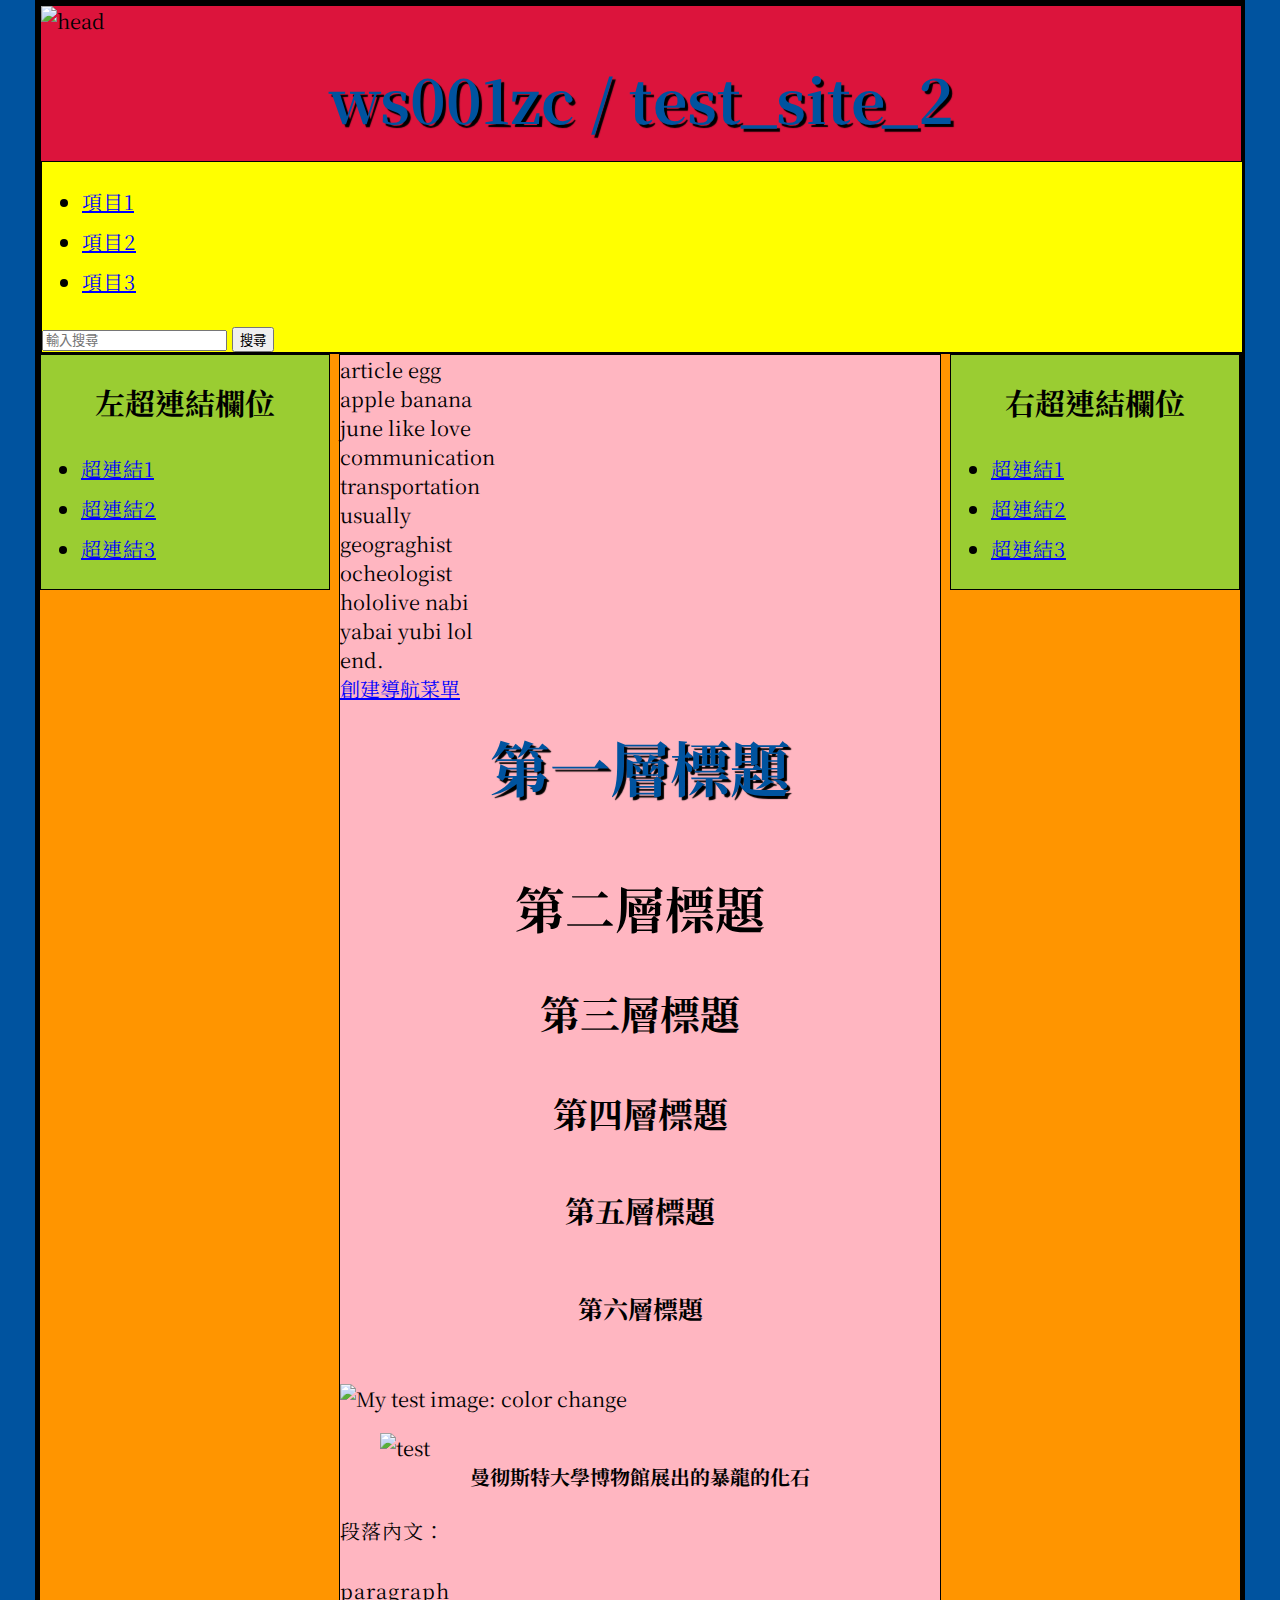
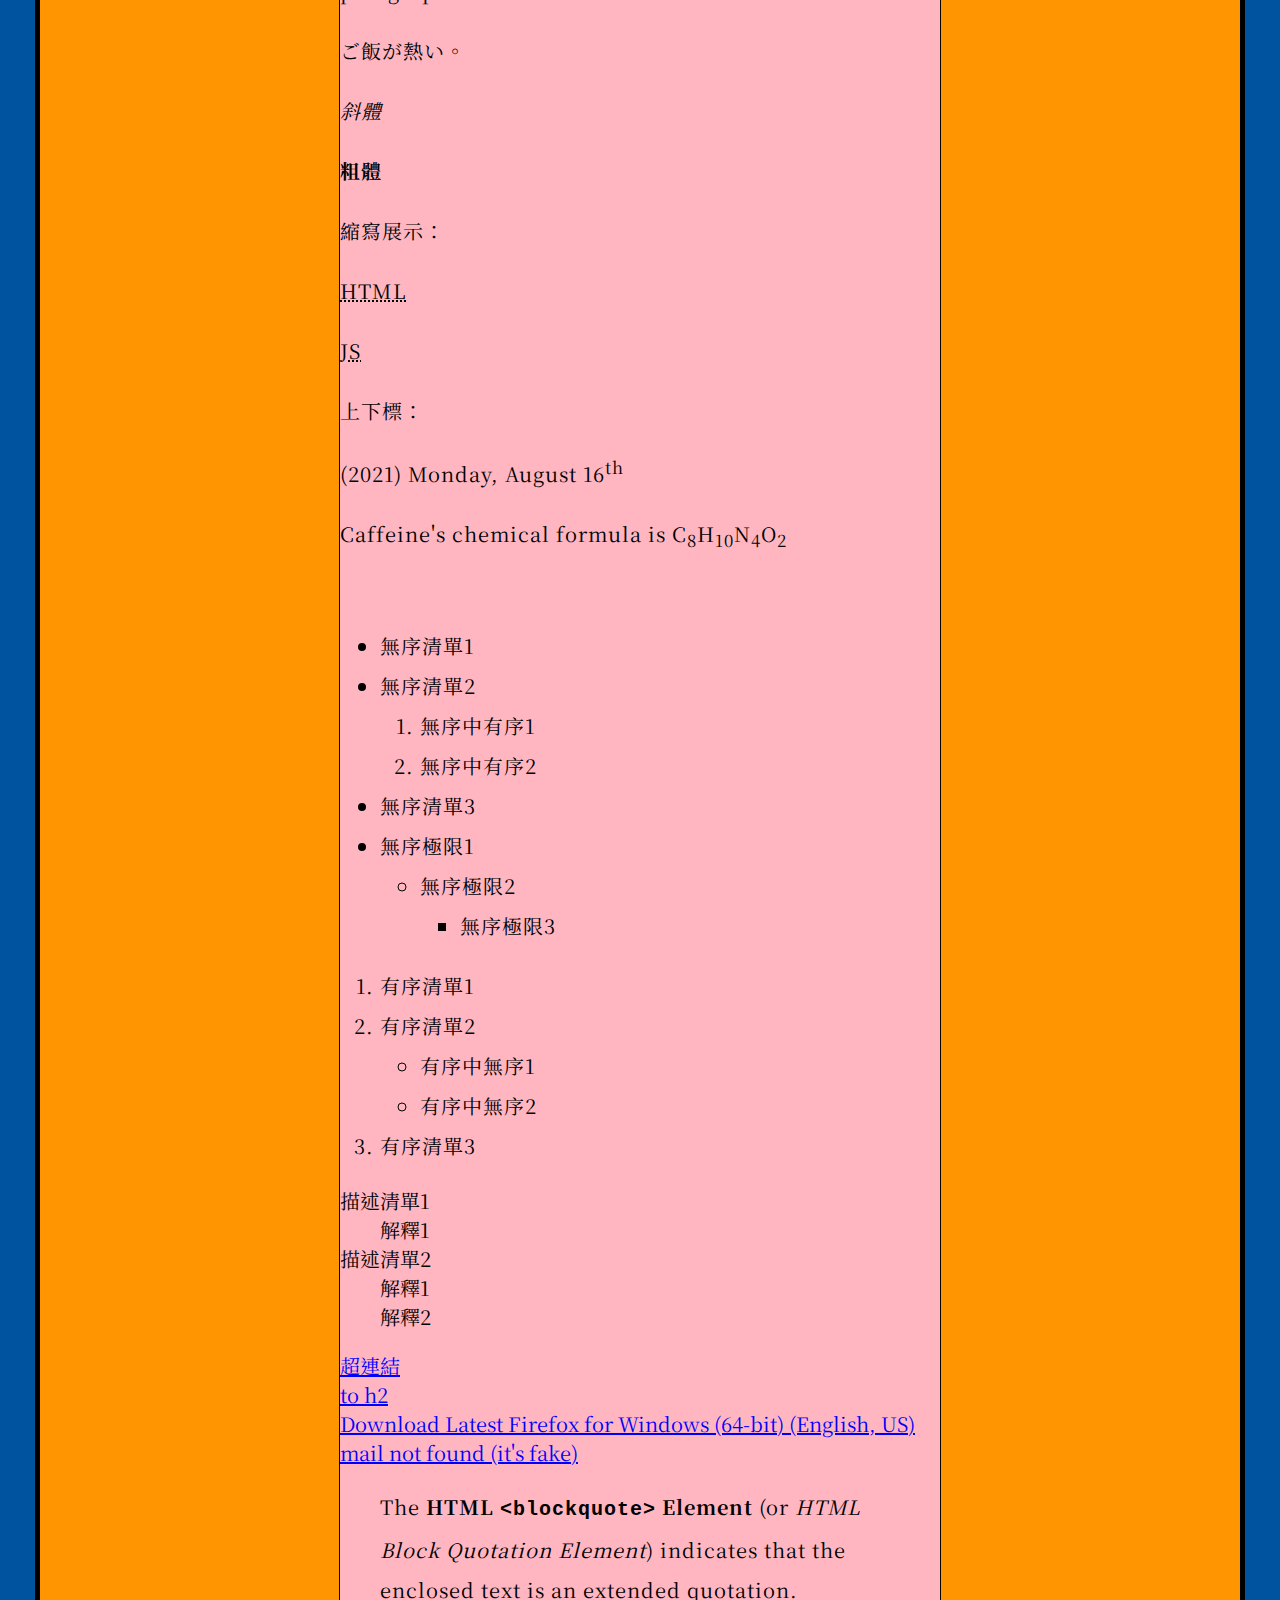
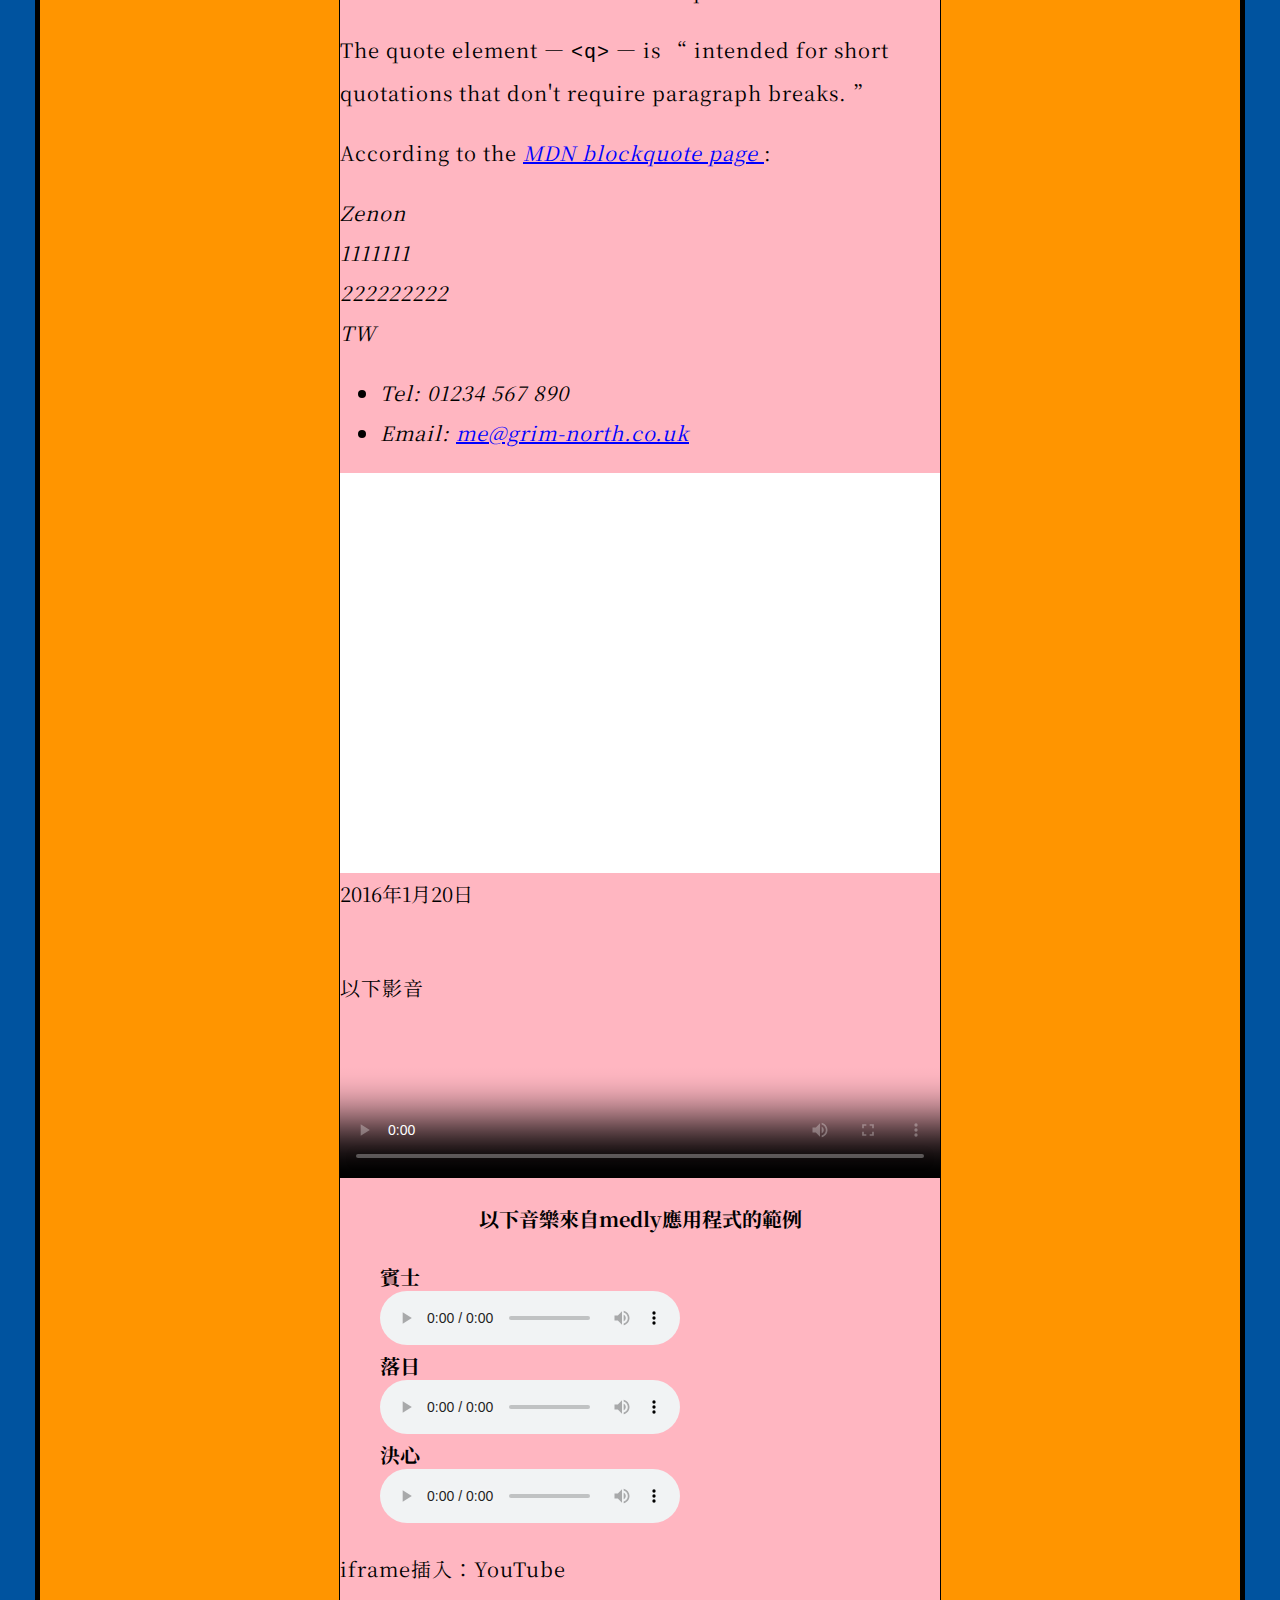
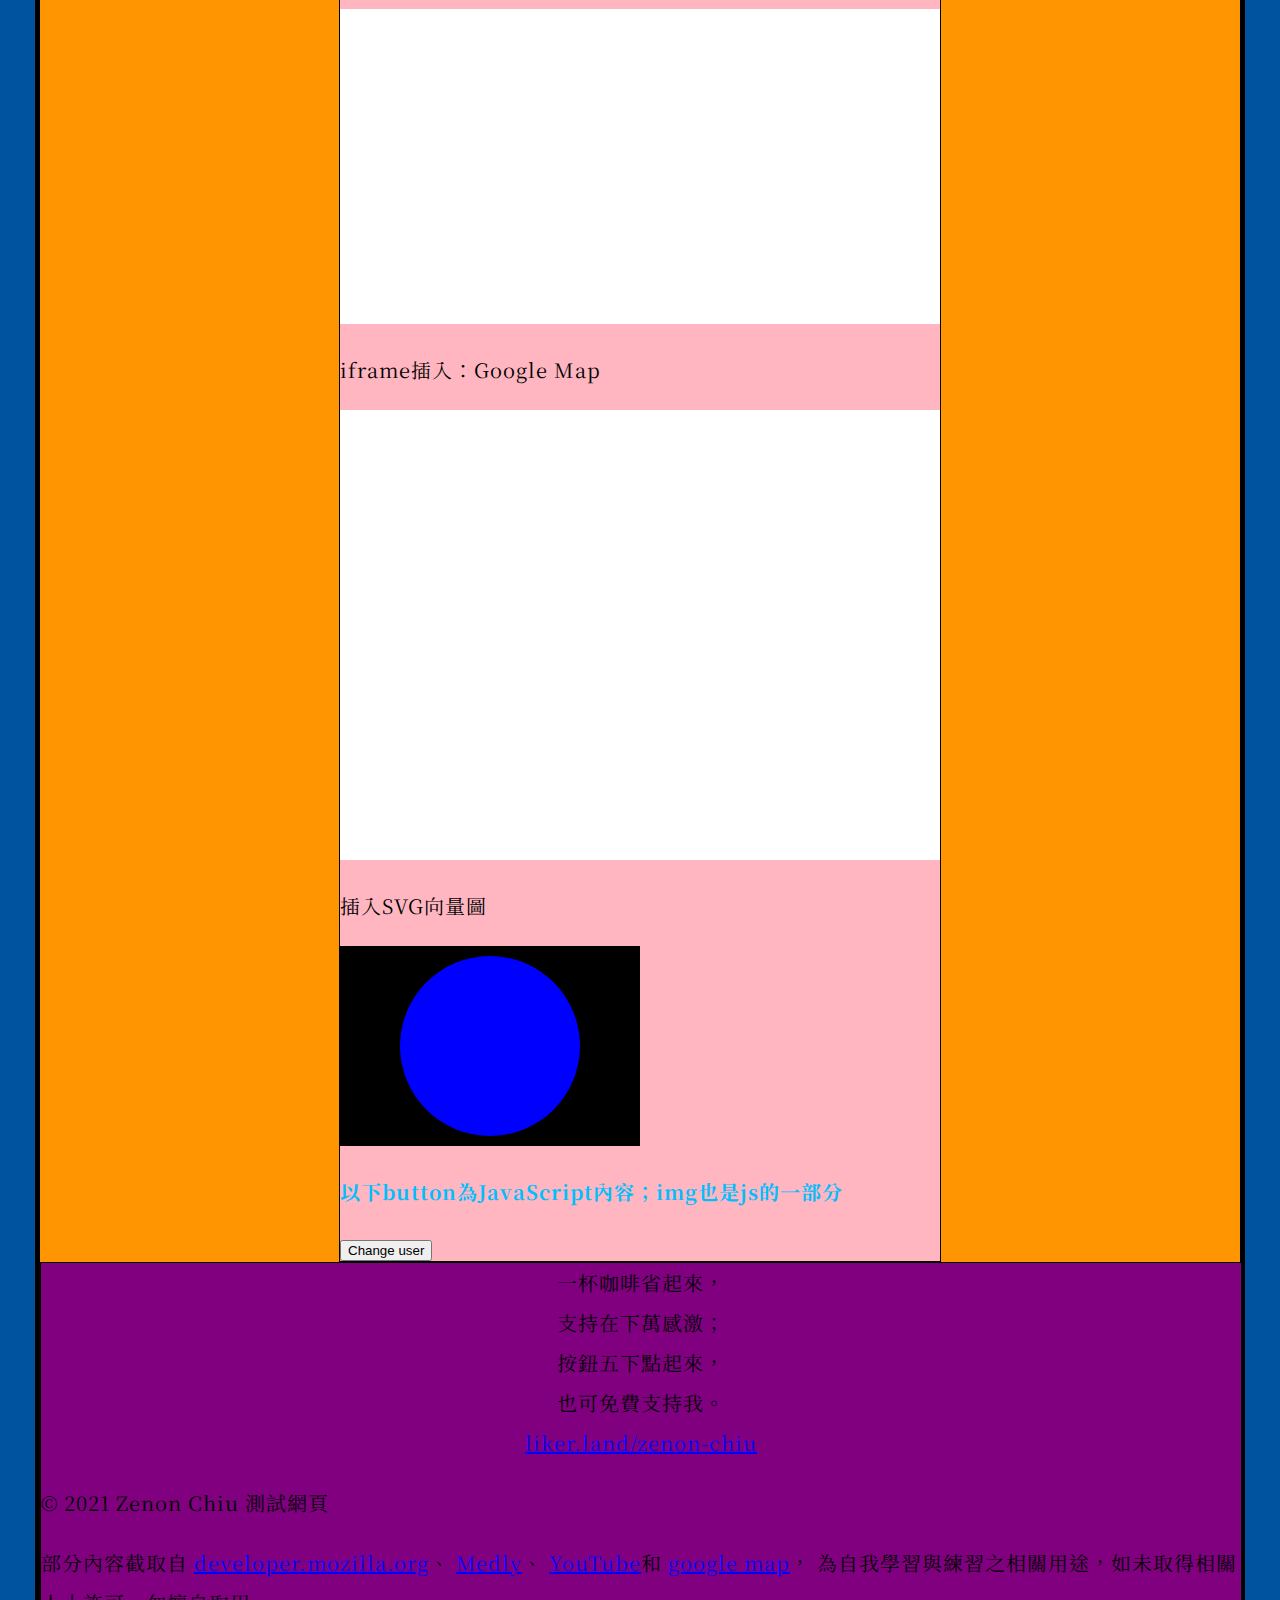
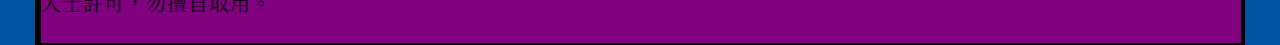
==== commit 765bdded: "20210827-small change" ====
--- a/index.html
+++ b/index.html
@@ -421,6 +421,16 @@
 
         <!-- 本站所有网页的统一页脚 -->
         <footer>
+            <p class="center">
+                一杯咖啡省起來，<br>
+                支持在下萬感激；<br>
+                按鈕五下點起來，<br>
+                也可免費支持我。<br>
+                <a href="https://liker.land/zenon-chiu/civic">liker.land/zenon-chiu</a>
+            </p>            
+            <div class="likecoin-embed likecoin-button" data-liker-id="zenon-chiu" data-href="https://docs.like.co/developer/likecoin-button/"></div>
+            <script src="https://static.like.co/sdk/v1/button.js"></script>
+
             <p>© 2021 Zenon Chiu 測試網頁</p>
             <p>部分內容截取自
                 <a href="https://developer.mozilla.org"> developer.mozilla.org</a>、
--- a/styles/style.css
+++ b/styles/style.css
@@ -187,6 +187,11 @@
     max-width: 100%;
 }
 
+.center {
+    text-align: center;
+    margin: 0 auto;
+}
+
 video {
     width: 100%;
     border: 0;
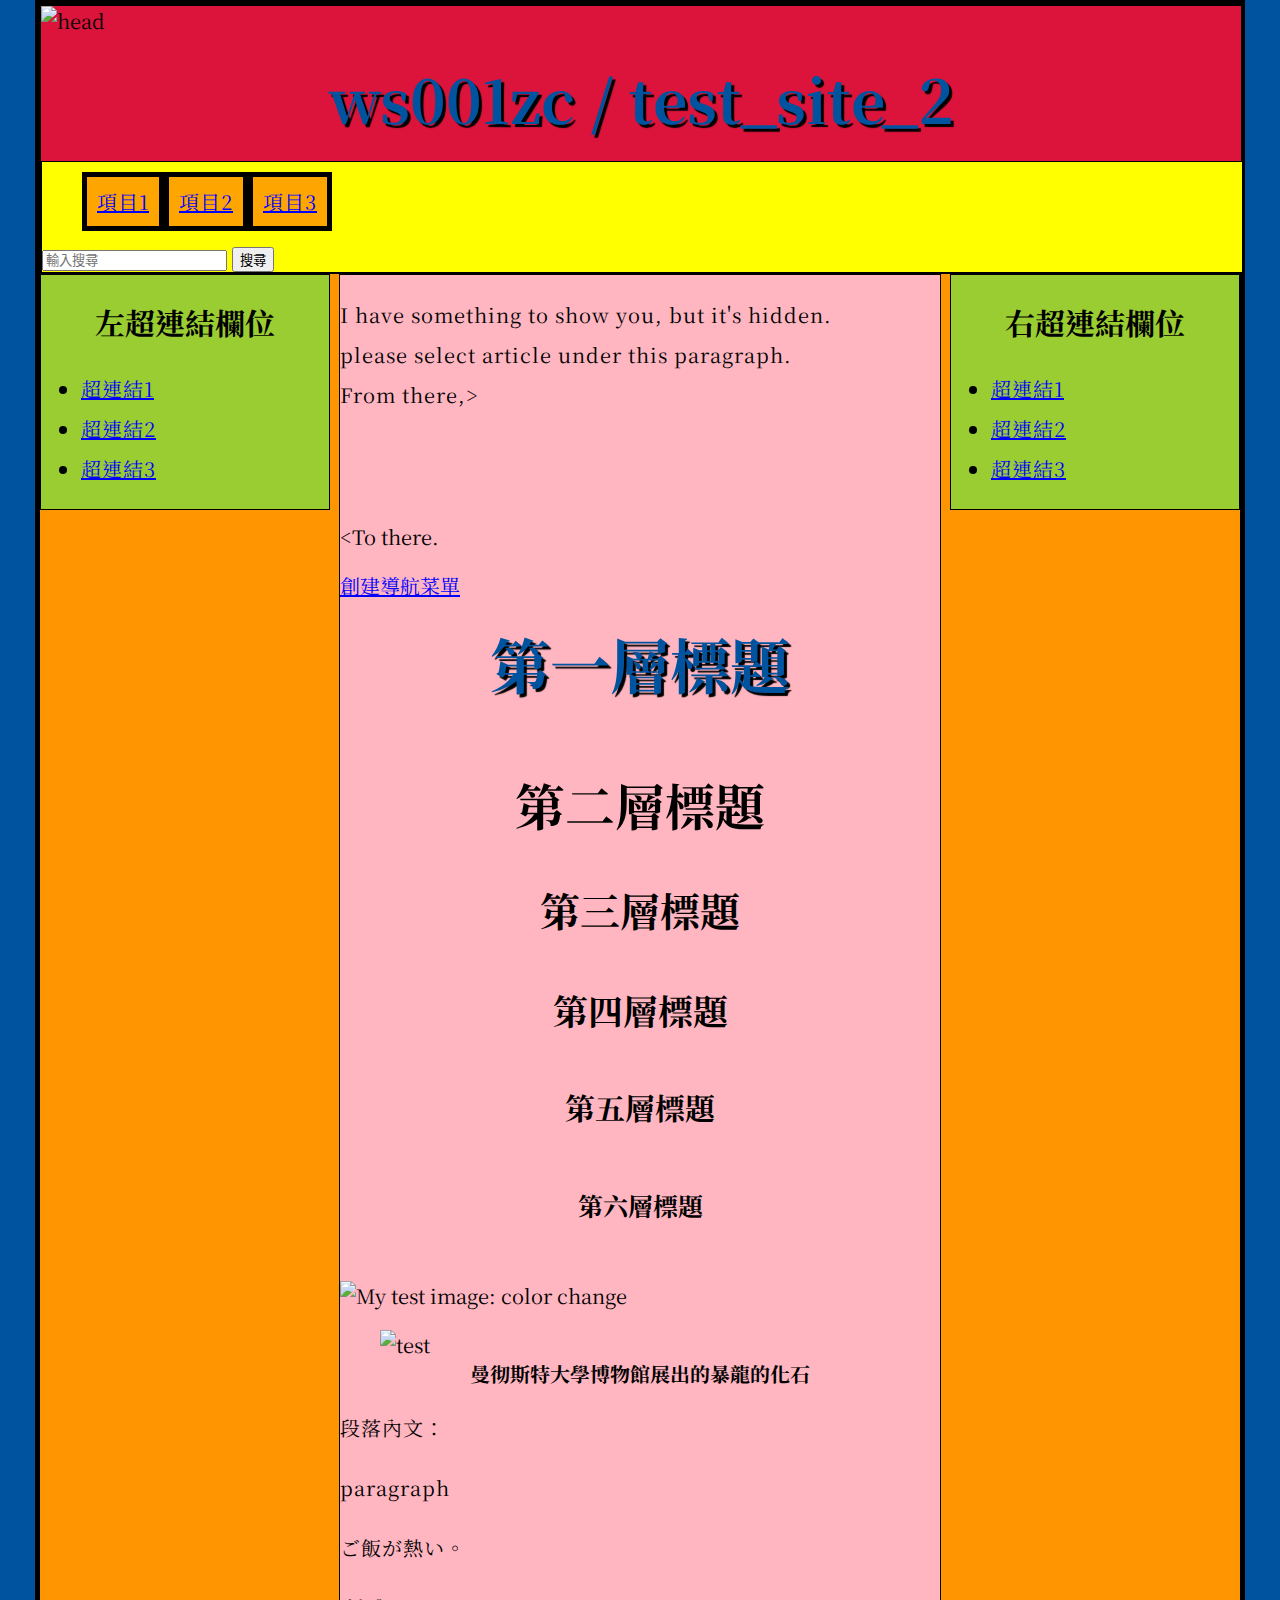
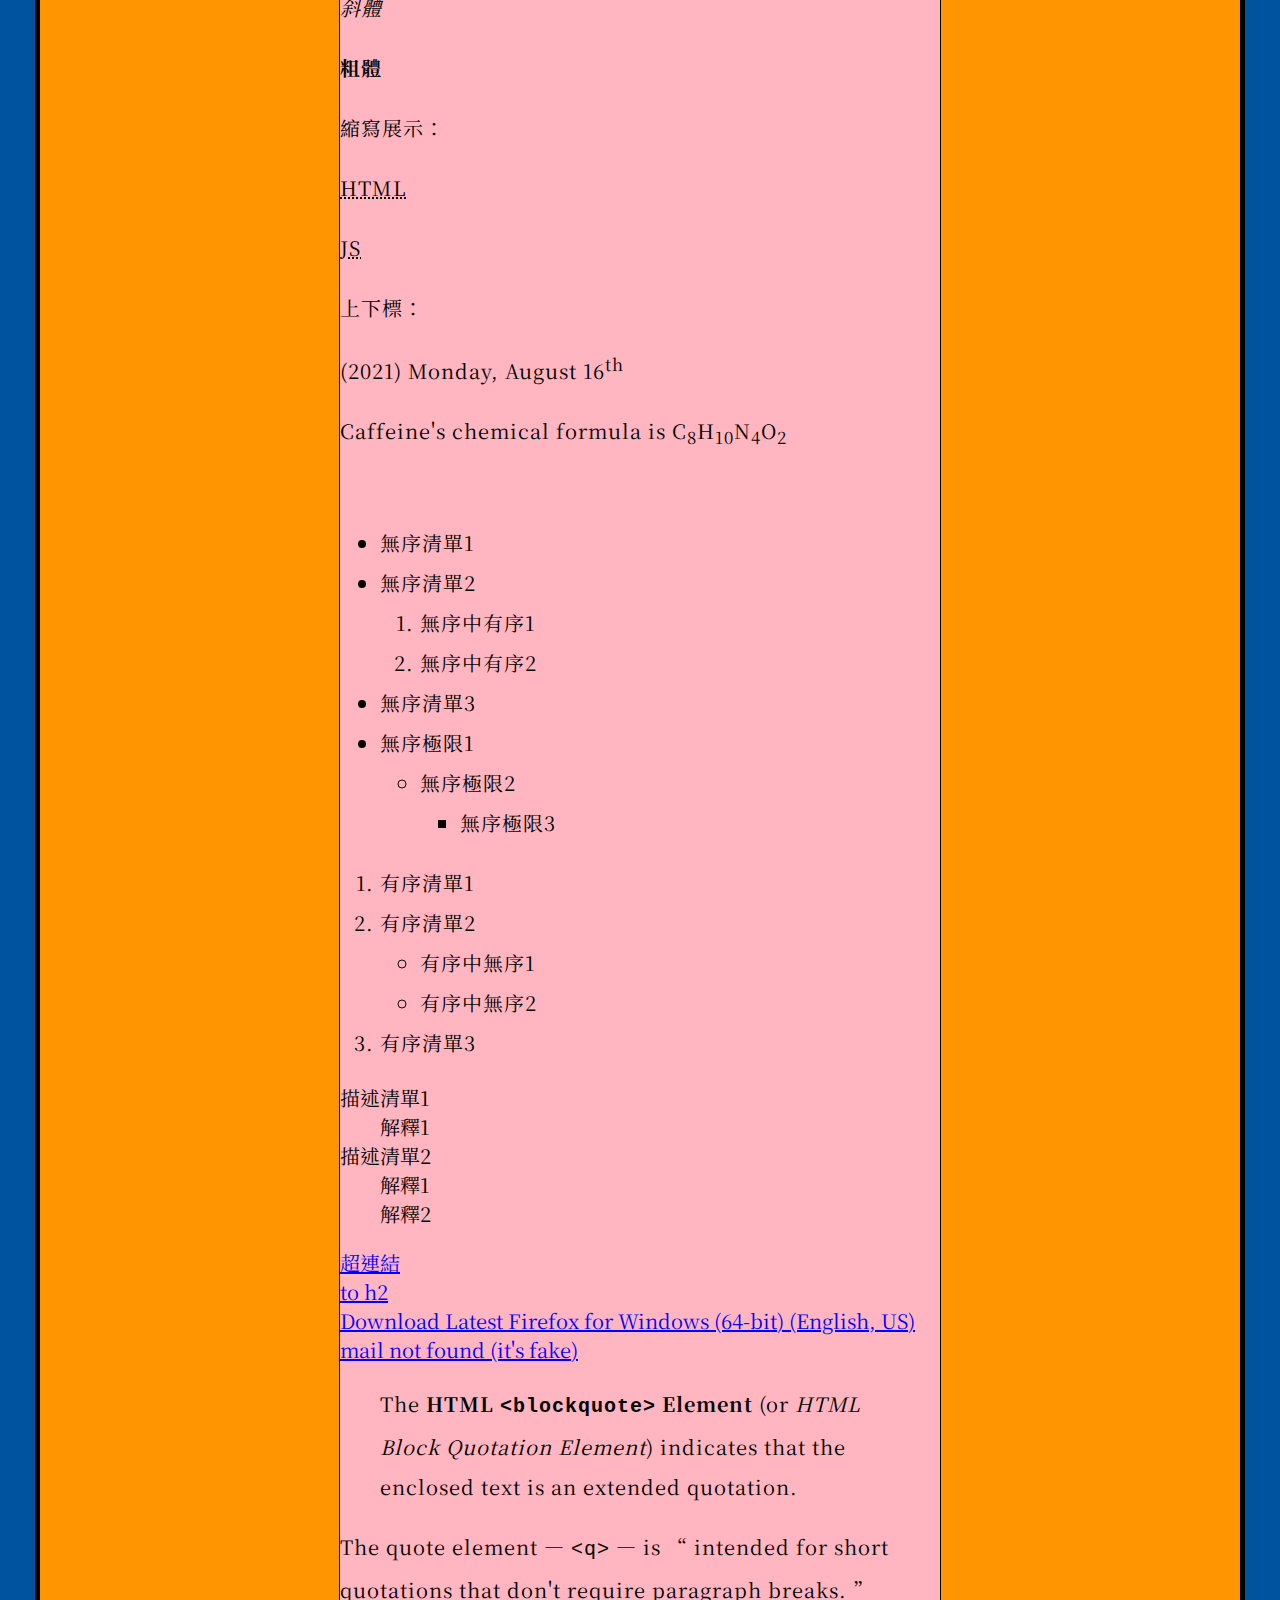
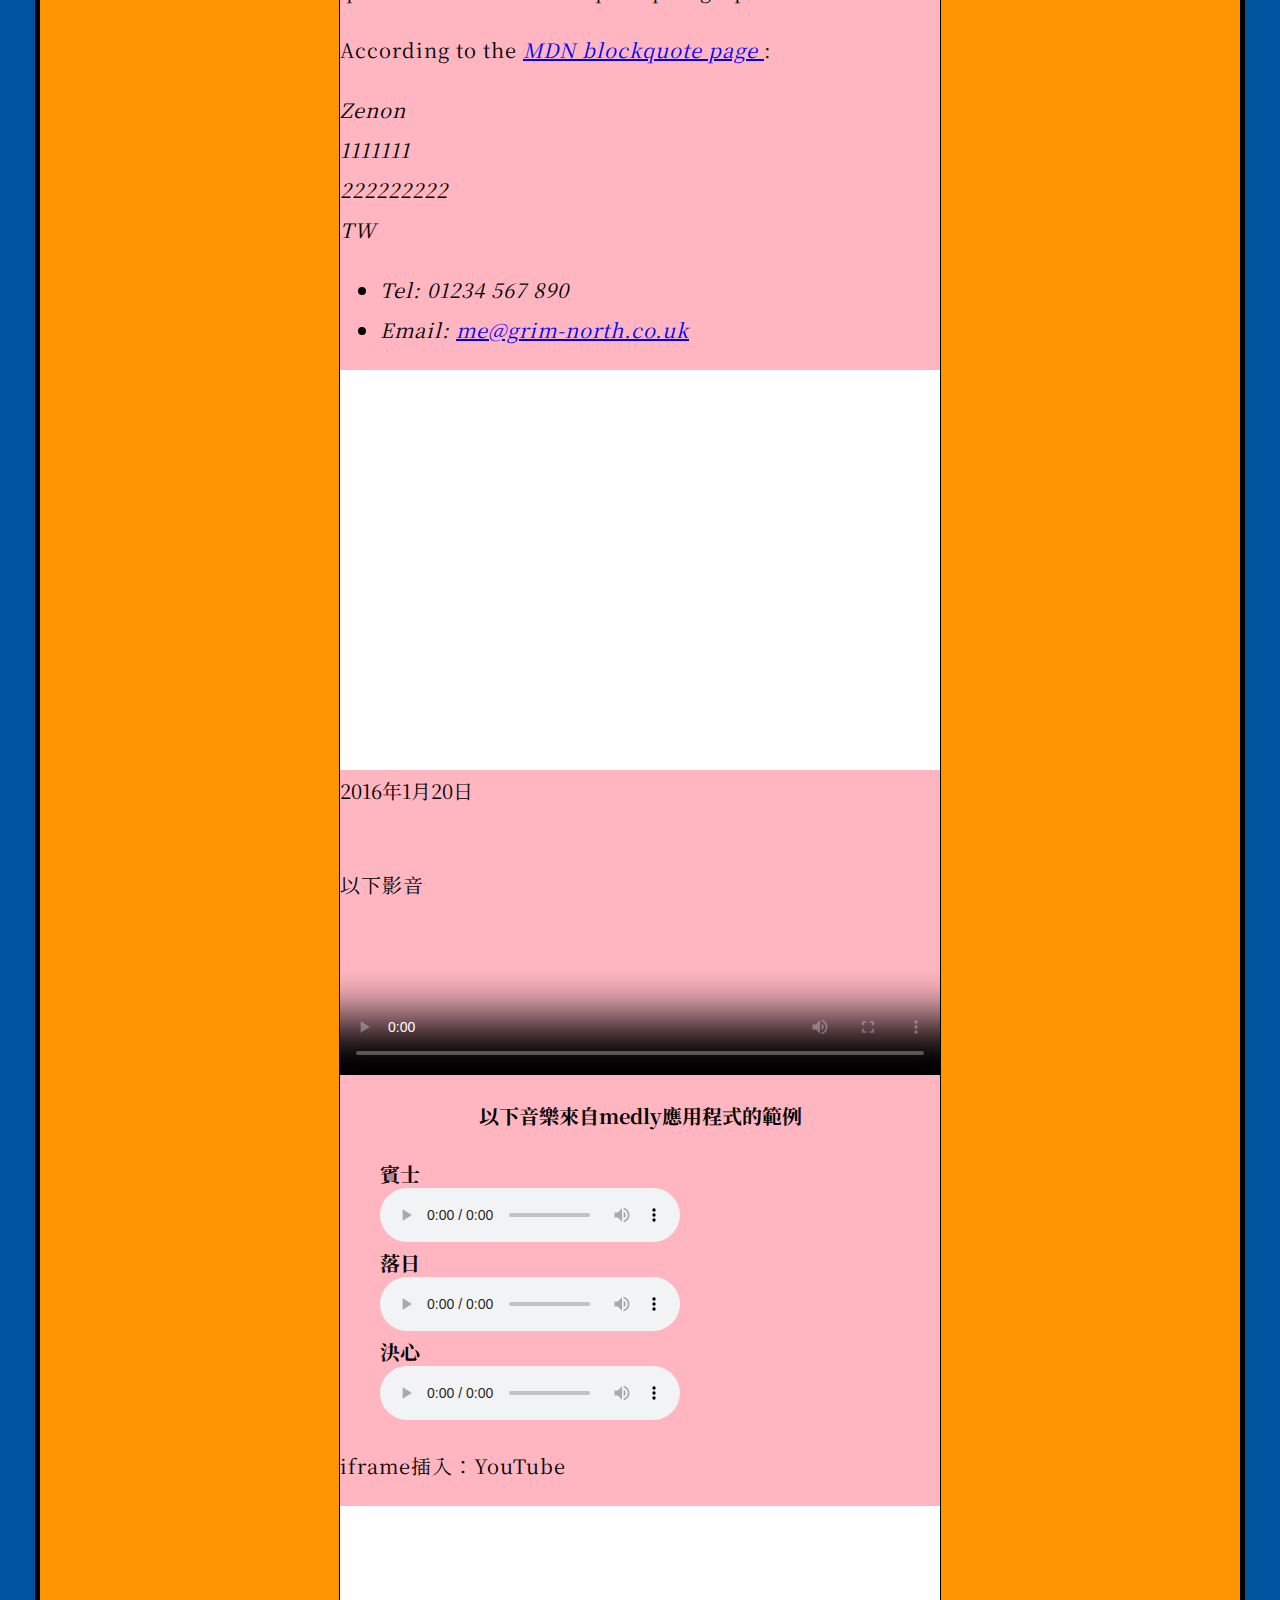
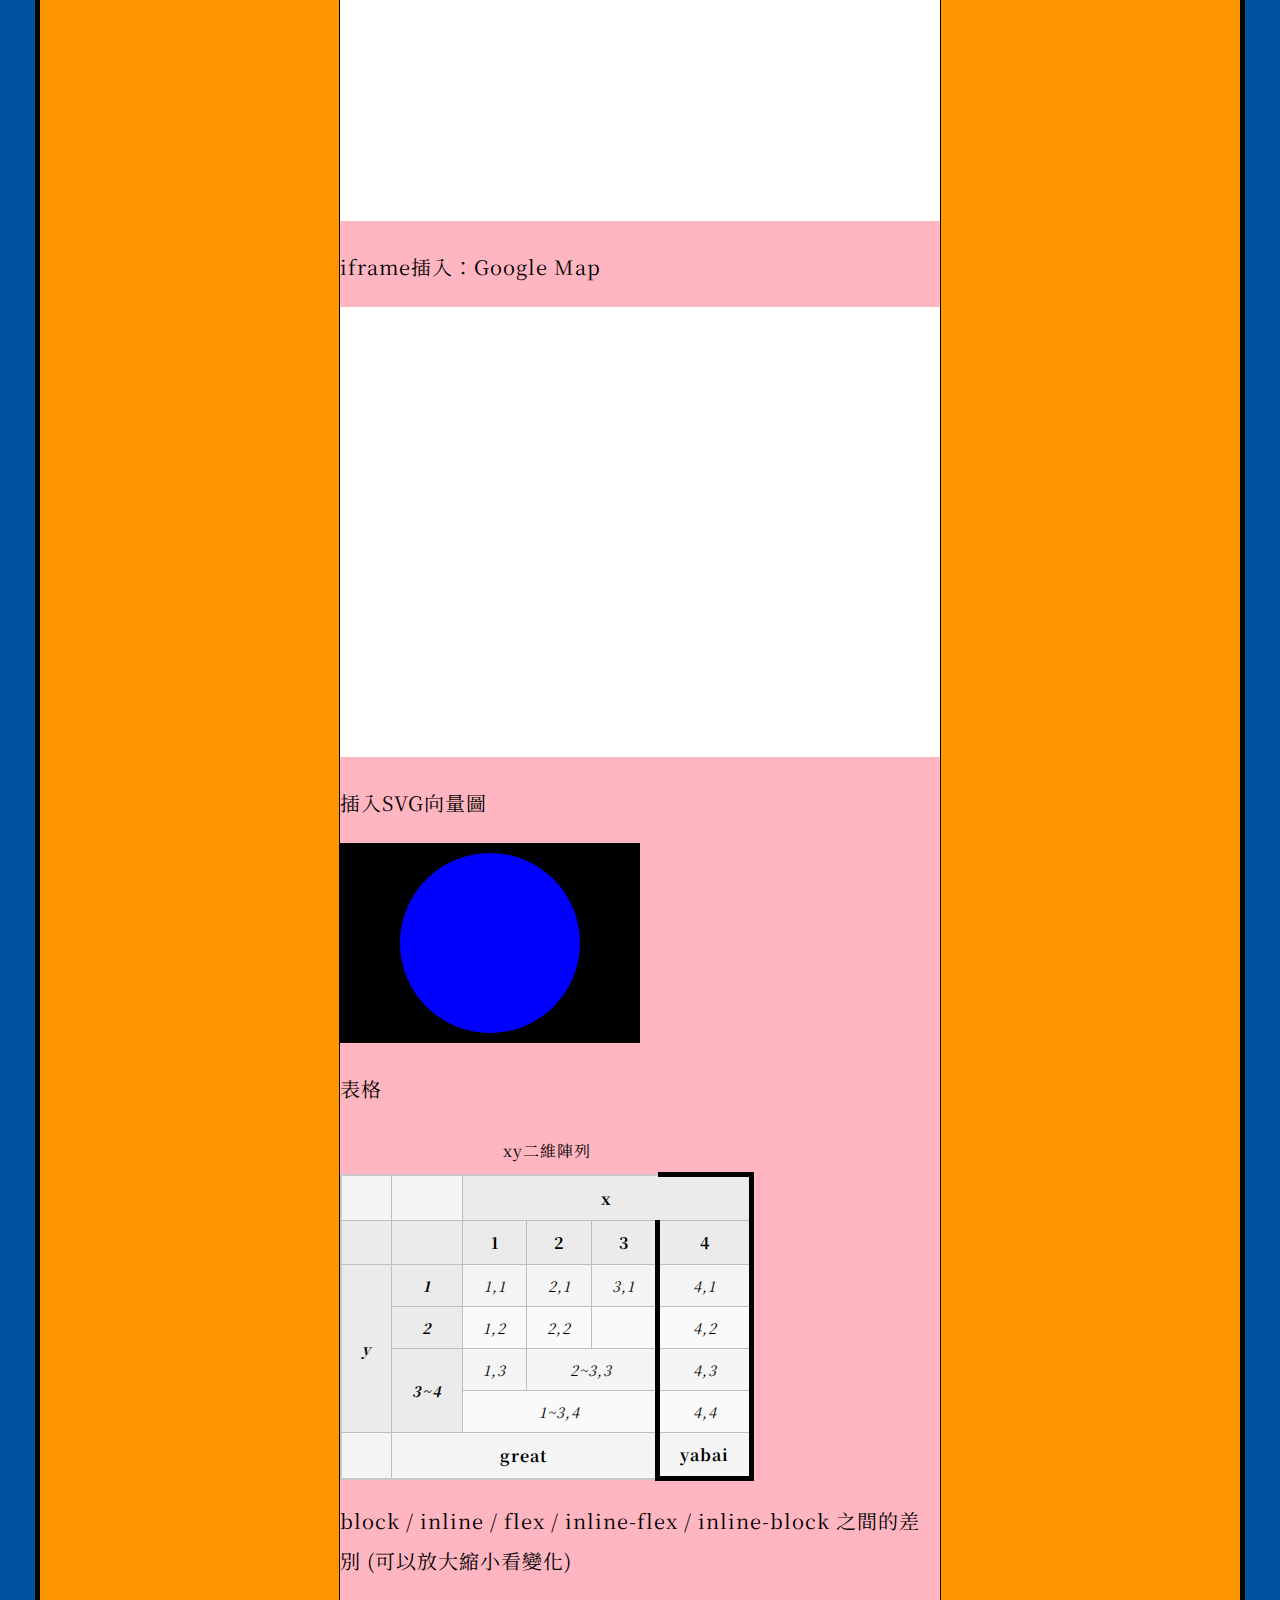
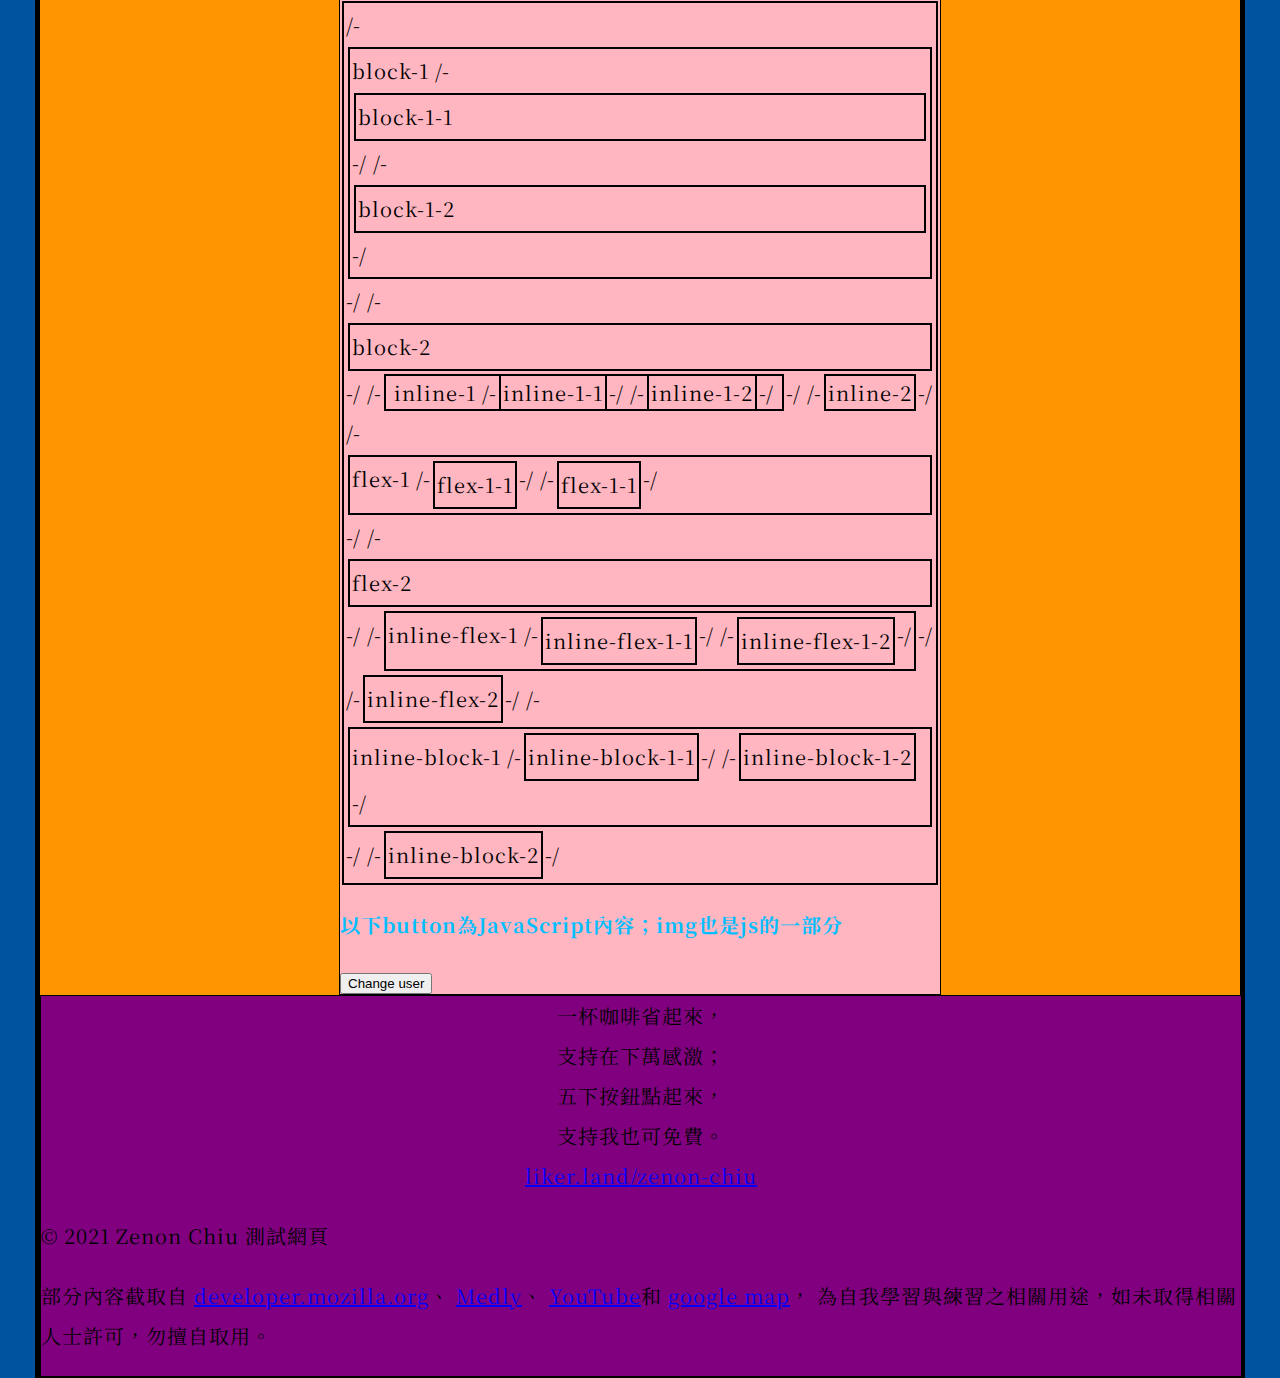
==== commit ae6e1ade: "20210830-upload all" ====
--- a/index.html
+++ b/index.html
@@ -70,10 +70,24 @@
 
             <!-- 本站统一的导航栏 -->
             <nav>
-                <ul>
-                    <li><a href="#">項目1</a></li>
-                    <li><a href="#">項目2</a></li>
-                    <li><a href="#">項目3</a></li>
+                <ul style="
+                    display: inline-flex;
+                    list-style: none;">
+                    <li><a href="#"
+                            style="
+                                border: 5px solid black;
+                                padding: 10px;
+                                background-color: orange;">項目1</a></li>
+                    <li><a href="#"
+                            style="
+                                border: 5px solid black;
+                                padding: 10px;
+                                background-color: orange;">項目2</a></li>
+                    <li><a href="#"
+                            style="
+                                border: 5px solid black;
+                                padding: 10px;
+                                background-color: orange;">項目3</a></li>
                     <!-- 共n个导航栏项目，省略…… -->
                 </ul>
 
@@ -112,11 +126,18 @@
         <!-- 网页主体内容 -->
         <main>
 
-            <article>
-                article egg apple banana june like love communication transportation usually geograghist ocheologist hololive nabi yabai yubi lol end.
-                <!-- 此处包含一个 article（一篇文章），内容略…… -->
-            </article>
-
+            <p>
+                I have something to show you, but it's hidden.<br>
+                please select article under this paragraph.<br>
+                From there,&gt;
+                <article class="hide">
+                    <s>Gura is my wife.</s>(wake up!)<br>
+                    she is so cute~~~~~
+                    <!-- 此处包含一个 article（一篇文章），内容略…… -->
+                </article><br>
+                &lt;To there.
+            </p>
+            
             <!--creating a navigation menu創建導航菜單-->
             <a href="https://developer.mozilla.org/en-US/docs/Learn/HTML/Introduction_to_HTML/Creating_hyperlinks#active_learning_creating_a_navigation_menu"
                 target="_blank" title="creating a navigation menu">
@@ -402,6 +423,105 @@
                 <circle cx="150" cy="100" r="90" fill="blue" />
             </svg>
 
+            <!--表格-->
+            <!-- td代表table data；tr代表table row；th代表table head-->
+            <!--colspan代表合併同列儲存格；rowspan代表合併同排儲存格-->
+            <p>表格</p>
+            <table>
+                <caption>xy二維陣列</caption>
+                <colgroup>
+                    <col>
+                    <col>
+                    <col>
+                    <col>
+                    <col>
+                    <col style="border: 5px solid;">
+                </colgroup>
+                
+                <thead>
+                    <tr>
+                        <td>&nbsp;</td>
+                        <td>&nbsp;</td>
+                        <th scope="colgroup" colspan="4">x</th>
+                    </tr>
+                    <tr>
+                        <th scope="col">&nbsp;</th>
+                        <th scope="col">&nbsp;</th>
+                        <th scope="col">1</th>
+                        <th scope="col">2</th>
+                        <th scope="col">3</th>
+                        <th scope="col">4</th>
+                    </tr>                    
+                </thead>
+                <tbody>
+                    <tr>
+                        <th scope="rowgroup" rowspan="4">y</th>
+                        <th scope="row">1</th>
+                        <td>1,1</td>
+                        <td>2,1</td>
+                        <td>3,1</td>
+                        <td>4,1</td>
+                    </tr>
+                    <tr>
+                        <th scope="row">2</th>
+                        <td>1,2</td>
+                        <td>2,2</td>
+                        <td>&nbsp;</td>
+                        <td>4,2</td>
+                    </tr>
+                    <tr>
+                        <th scope="row" rowspan="2">3~4</th>
+                        <td>1,3</td>
+                        <td colspan="2">2~3,3</td>
+                        <td>4,3</td>
+                    </tr>
+                    <tr>
+                        <td colspan="3">1~3,4</td>
+                        <td>4,4</td>
+                    </tr>
+                </tbody>
+                <tfoot>
+                    <td>&nbsp;</td>
+                    <td colspan="4">great</th>
+                    <td>yabai</td>
+                </tfoot>
+                
+            </table>
+
+            <p>block / inline / flex / inline-flex / inline-block 之間的差別 (可以放大縮小看變化)</p>
+            <p class="border-vs">
+                /-<span class="border-vs block">
+                    block-1
+                    /-<span class="border-vs block">block-1-1</span>-/
+                    /-<span class="border-vs block">block-1-2</span>-/
+                </span>-/
+                /-<span class="border-vs block">block-2</span>-/
+                /-<span class="border-vs inline">
+                    inline-1
+                    /-<span class="border-vs inline">inline-1-1</span>-/
+                    /-<span class="border-vs inline">inline-1-2</span>-/
+                </span>-/
+                /-<span class="border-vs inline">inline-2</span>-/
+                /-<span class="border-vs flex">
+                    flex-1
+                    /-<span class="border-vs flex">flex-1-1</span>-/
+                    /-<span class="border-vs flex">flex-1-1</span>-/
+                </span>-/
+                /-<span class="border-vs flex">flex-2</span>-/
+                /-<span class="border-vs inline-flex">
+                    inline-flex-1
+                    /-<span class="border-vs inline-flex">inline-flex-1-1</span>-/
+                    /-<span class="border-vs inline-flex">inline-flex-1-2</span>-/
+                </span>-/
+                /-<span class="border-vs inline-flex">inline-flex-2</span>-/
+                /-<span class="border-vs inline-block">
+                    inline-block-1
+                    /-<span class="border-vs inline-block">inline-block-1-1</span>-/
+                    /-<span class="border-vs inline-block">inline-block-1-2</span>-/
+                </span>-/
+                /-<span class="border-vs inline-block">inline-block-2</span>-/
+            </p>
+
             <p class="p_main_js">以下button為JavaScript內容；img也是js的一部分</p>
 
             <!--特殊字元
@@ -424,8 +544,8 @@
             <p class="center">
                 一杯咖啡省起來，<br>
                 支持在下萬感激；<br>
-                按鈕五下點起來，<br>
-                也可免費支持我。<br>
+                五下按鈕點起來，<br>
+                支持我也可免費。<br>
                 <a href="https://liker.land/zenon-chiu/civic">liker.land/zenon-chiu</a>
             </p>            
             <div class="likecoin-embed likecoin-button" data-liker-id="zenon-chiu" data-href="https://docs.like.co/developer/likecoin-button/"></div>
--- a/styles/style.css
+++ b/styles/style.css
@@ -4,8 +4,172 @@
     /*至少>35*/
 }
 
-/*
-margin/padding 語法：
+/*CSS selcter grammar (CSS選擇器語法)
+以下可混用*/
+/* 特殊/基礎
+--------------------
+直接引入CSS
+@import '路徑';
+--------------------
+偵測(媒體查詢)
+條件(屬性: 值)為真，才執行。
+@media (條件) {
+    selcter {}
+}
+--------------------
+通用選擇器/全局選擇器
+* {}
+--------------------
+元素選擇器/標籤選擇器
+元素 {}
+例如 p {} 選中<p>
+--------------------
+多個元素選擇器
+元素一,元素二 {}
+例如 p,img {} 選中<p>和<img>
+--------------------
+*/
+/* id/class
+--------------------
+id選擇器
+#id-name {}
+例如 #example {} 選中<元素 id="example">，只能有一個元素使用id
+--------------------
+特定元素的id選擇器
+p#id-name {}
+例如 p#example {} 選中<p id="example">，只有<p>可以使用id (含有id="example"的<p>被選中，含有id="example"的其他元素不被選中)
+--------------------
+class選擇器/類選擇器
+.class-name {}
+例如 .example {} 選中<元素 class="example">，可以有多個元素使用class (任何含有class="example"的被選中)
+--------------------
+特定元素的class選擇器
+p.class-name {}
+例如 p.example {} 選中<p class="example">，只有<p>可以使用class (含有class="example"的<p>被選中，含有class="example"的其他元素不被選中)
+--------------------
+特定class的class選擇器
+.class-name1.class-name2 {}
+例如 .example1.example2 {} 選中<元素 class="example1 example2">，只有class1可以使用class2 (含有class="example1"的class="example2"被選中，不含有class="example1"的class="example2"不被選中)
+--------------------
+*/
+/* 偽類/偽元素 選擇器
+--------------------
+偽類選擇器
+元素:偽類 {}
+例如 a:hover {} 選中當滑鼠停留在上方時的<a>
+--------------------
+偽元素選擇器 (元素的一部分)
+元素::偽元素 {}
+例如 p::first-line {} 選中<p>的第一行
+--------------------
+偽元素表：
+::first-line 第一行
+::first-letter 第一個字
+::selection 被選取的部分
+*/
+/*特定 屬性/值 的元素選擇器
+--------------------
+有特定屬性的元素選擇器
+元素[屬性] {}
+例如 a[class] 選中有href屬性的<a>
+--------------------
+只有特定屬性值的元素選擇器 (一個屬性值)
+元素[屬性="值"] {}
+例如 a[class="1"] 選中只有class="1"屬性+值的<a> (<a class="1" href="#">、<a class="1 2">皆不可被選中)
+--------------------
+含有特定屬性值的元素選擇器 (包含此屬性值)
+元素[屬性~="值"] {}
+例如 a[class~="1"] 選中含有class="1"屬性+值的<a> (<a class="1" href="#">、<a class="1 2">皆可被選中)
+--------------------
+含有特定屬性值字串的元素選擇器
+元素[屬性*="值"] {}
+例如 a[class*="614"] 選中<a class="25614443">
+--------------------
+含有特定屬性值字串首的元素選擇器
+元素[屬性^="值"] {}
+例如 a[class^="156"] 選中<a class="15679923">
+--------------------
+含有特定屬性值字串尾的元素選擇器
+元素[屬性$="值"] {}
+例如 a[class$="631"] 選中<a class="21235631">
+--------------------
+?的元素選擇器 (?)
+元素[屬性|="值"] {}
+例如 a[class|="1"] 選中?
+--------------------
+*/
+/*子元素選擇器
+--------------------
+全系子元素選擇器 (所有後代)
+父元素 子元素 {}
+例如 p a {} 選中父元素<p>底下的所有子元素<a> (<a>被選中)
+--------------------
+初代子元素選擇器 (第一代)
+父元素>子元素 {}
+例如 p>a {} 選中父元素<p>底下的初代子元素<a> (<a>被選中)
+--------------------
+*/
+/*兄弟元素選擇器
+--------------------
+相鄰兄弟元素選擇器
+前元素+後元素 {}
+例如 p+a {} 選中緊跟在<p>後的<a>，且父元素必須相同 (<a>被選中)
+--------------------
+通用兄弟元素選擇器
+前元素~後元素 {}
+例如 p~a {} 選中在<p>後的所有<a>，且父元素必須相同 (<a>被選中)
+--------------------
+*/
+
+
+/* 控制屬性繼承
+--------------------
+inherit
+使子元素的屬性值和父元素相同。就是 "開啟繼承"。
+initial
+瀏覽器默認屬性值。如果瀏覽器未定義默認屬性值，且該屬性值是自然繼承的，就設定為 inherit 。
+unset
+重置為自然值，如果屬性是自然繼承，就開啟繼承，否則默認屬性值。
+
+all: unset;
+全屬性值重置。
+*/
+
+/*優先度：
+--------------------
+!important
+最高優先度的值，謹慎使用。
+[元素] {
+    [屬性]: [值] !important;
+}
+--------------------
+優先度計算方式：
+千位： "內聯CSS" (元素內的style屬性) 則该位得一分。这样的声明没有选择器，所以它得分总是1000。
+百位： 选择器中包含"id选择器"则该位得一分。
+十位： 选择器中包含"class选择器"、"属性选择器"或者"伪类选择器"则该位得一分。
+个位： 选择器中包含"元素选择器"、"伪元素选择器"则该位得一分。
+
+千位分數 1
+百位分數 4
+十位分數 6
+個位分數 3
+優先度=1463
+--------------------
+總結：(越後面優先度越大)
+--------------------
+1.用户代理样式表中的声明(例如，浏览器的默认样式，在没有设置其他样式时使用)。
+2.用户样式表中的常规声明(由用户设置的自定义样式)。
+3.作者样式表中的常规声明(这些是我们web开发人员设置的样式)。
+4.作者样式表中的 !important 声明
+5.用户样式表中的 !important 声明
+*/
+
+/*函式
+calc(90%-30px)計算
+rotate(0.8turn)旋轉
+*/
+
+/* margin/padding 語法：
 --------------------
 auto (通常可以視為"平均")
 px (pixel像素)
@@ -33,10 +197,70 @@
 --------------------
 */
 
+/*border
+solid 實心線
+dotted 點線
+double 雙線
+*/
+
+/* li 符號樣式：
+語法：
+li {
+    list-style-type: [example];
+} 
+--------------------
+無序(ul)：
+disc; 黑色填滿圓形
+circle; 黑框空心圓形
+square; 黑色填滿方形
+
+有序(ol)：
+decimal; 阿拉伯數字
+decimal-leading-zero; 阿拉伯數字(前面加零)
+upper-alpha; 英文大寫字母
+lower-alpha; 英文小寫字母
+cjk-decimal; 中日韓文小寫數字
+trad-chinese-formal; 繁體中文大寫數字
+trad-chinese-informal; 繁體中文小寫數字
+simp-chinese-formal; 簡體中文大寫數字
+simp-chinese-informal; 簡體中文小寫數字
+japanese-formal; 日文漢字大寫數字
+japanese-informal; 日文漢字小寫數字
+hiragana; 日文平假名字母
+katakana; 日文片假名字母
+korean-hangul-formal; 韓文小寫數字
+korean-hanja-formal; 韓文漢字大寫數字
+korean-hanja-informal; 韓文漢字小寫數字
+upper-roman; 羅馬大寫數字
+lower-roman; 羅馬小寫數字
+upper-greek; 希臘文大寫字母
+lower-greek; 希臘文小寫字母
+upper-latin; 拉丁文大寫字母
+lower-latin; 拉丁文小寫字母
+hebrew; 希伯來文字母
+*/
+
+/*display可以控制選擇器，是否為塊級元素(block)、內聯元素(inline)或彈性容器(flex)。
+p默認為塊級元素(block)，但可以用：
+
+p {
+    display: inline;
+}
+
+強制改成內聯元素(inline)。
+--------------------
+block
+inline
+flex
+inline-flex
+inline-block
+--------------------
+*/
+
 html {
     background-color: #00539F;
     /*background-image: url("images/opengraph-logo.png");*/
-    
+
     font-size: 20px;
     /*字體大小*/
     /* px means 'pixels': the base font size is now 10 pixels high  */
@@ -81,16 +305,21 @@
 
 aside {
     width: 24%;
-    height: 100%;
     background-color: yellowgreen;
     padding: 0;
     margin: 0;
     border: 0.5px solid black;
-}#left-aside {
+}
+
+#left-aside {
     float: left;
-}#right-aside {
+}
+
+#right-aside {
     float: right;
-}.aside-p {
+}
+
+.aside-p {
     font-size: 30px;
 }
 
@@ -111,39 +340,42 @@
     padding: 20px 0;
     color: #00539F;
     text-shadow: 3px 3px 1px black;
-}h2 {
+}
+
+h2 {
     font-size: calc(var(--h1_font_size) - 10px);
     /*字體大小*/
     text-align: center;
     /*位置(置中)*/
-}h3 {
+}
+
+h3 {
     font-size: calc(var(--h1_font_size) - 20px);
     /*字體大小*/
     text-align: center;
     /*位置(置中)*/
-}h4 {
+}
+
+h4 {
     font-size: calc(var(--h1_font_size) - 25px);
     /*字體大小*/
     text-align: center;
     /*位置(置中)*/
-}h5 {
+}
+
+h5 {
     font-size: calc(var(--h1_font_size) - 30px);
     /*字體大小*/
     text-align: center;
     /*位置(置中)*/
-}h6 {
+}
+
+h6 {
     font-size: calc(var(--h1_font_size) - 35px);
     /*字體大小*/
     text-align: center;
     /*位置(置中)*/
 }
-
-/*
-ol, ul {
-    margin: 0;
-    padding: 0;
-}
-*/
 
 p,
 li {
@@ -154,16 +386,30 @@
 }
 
 article {
-    width: 25%;
+    width: 100%;
+}
+
+.hide,
+.hide s {
+    color: lightpink;
+}
+
+.hide::selection,
+.hide s::selection {
+    background-color: darkblue;
 }
 
 figure {
     box-align: center;
     max-width: 100%;
-}figcaption {
+}
+
+figcaption {
     text-align: center;
     font-weight: bold;
-}.figcaption-left {
+}
+
+.figcaption-left {
     text-align: left;
 }
 
@@ -179,11 +425,17 @@
 img {
     display: block;
     margin: 0 auto;
-}.header-picture {
+}
+
+.header-picture {
     width: 100%
-}.js-picture {
-    width: 100%;
-}.dinosaur {
+}
+
+.js-picture {
+    width: 100%;
+}
+
+.dinosaur {
     max-width: 100%;
 }
 
@@ -213,10 +465,86 @@
     /*超連結文字顏色*/
 }
 
-a:hover {
+a:hover,
+a:focus {
     /*當滑鼠或焦點(鍵盤操作時)停留於超連結上方，變換css*/
-    color: darkblue;
+    color: lightblue;
     /*超連結文字顏色*/
     font-weight: bold;
     /*超連結文字粗體*/
+    text-decoration: none;
+    /*移除底線*/
+}
+
+a:visited {
+    /*已訪問*/
+    color: darkblue;
+}
+
+table {
+    border-collapse: collapse;
+    border: 2px solid rgb(200, 200, 200);
+    letter-spacing: 1px;
+    font-size: 0.8rem;
+}
+
+td,
+th {
+    border: 1px solid rgb(190, 190, 190);
+    padding: 10px 20px;
+}
+
+th {
+    background-color: rgb(235, 235, 235);
+}
+
+td {
+    text-align: center;
+}
+
+tr:nth-child(even) td {
+    background-color: rgb(250, 250, 250);
+}
+
+tr:nth-child(odd) td {
+    background-color: rgb(245, 245, 245);
+}
+
+caption {
+    padding: 10px;
+}
+
+tbody {
+    font-size: 90%;
+    font-style: italic;
+}
+
+tfoot {
+    font-weight: bold;
+}
+
+.border-vs {
+    margin: 2px;
+    padding: 2px;
+    border: 2px solid black;
+}
+
+.border-vs.block {
+    display: block;
+}
+
+.border-vs.inline {
+    display: inline;
+}
+
+.border-vs.flex {
+    display: flex;
+}
+
+.border-vs.inline-block {
+    display: inline-block;
+}
+
+.border-vs.inline-flex {
+    display: inline-flex;
 }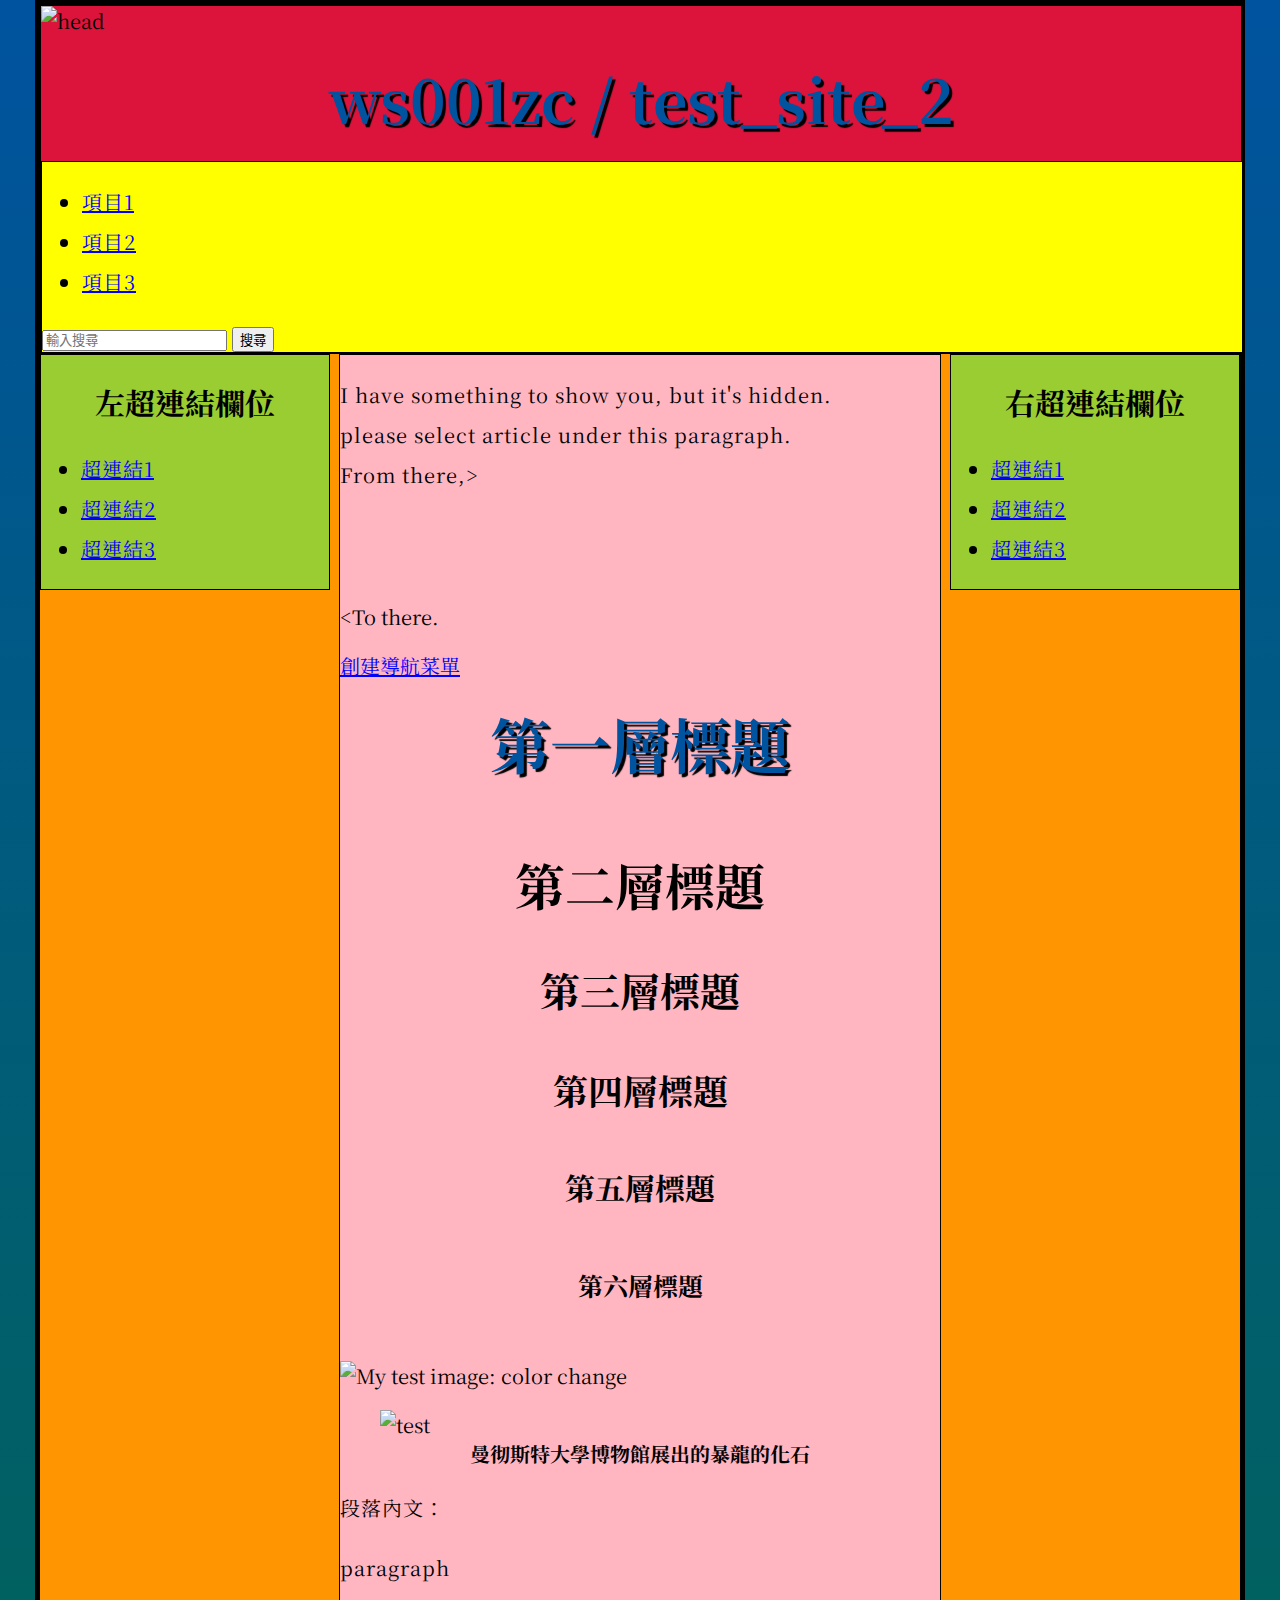
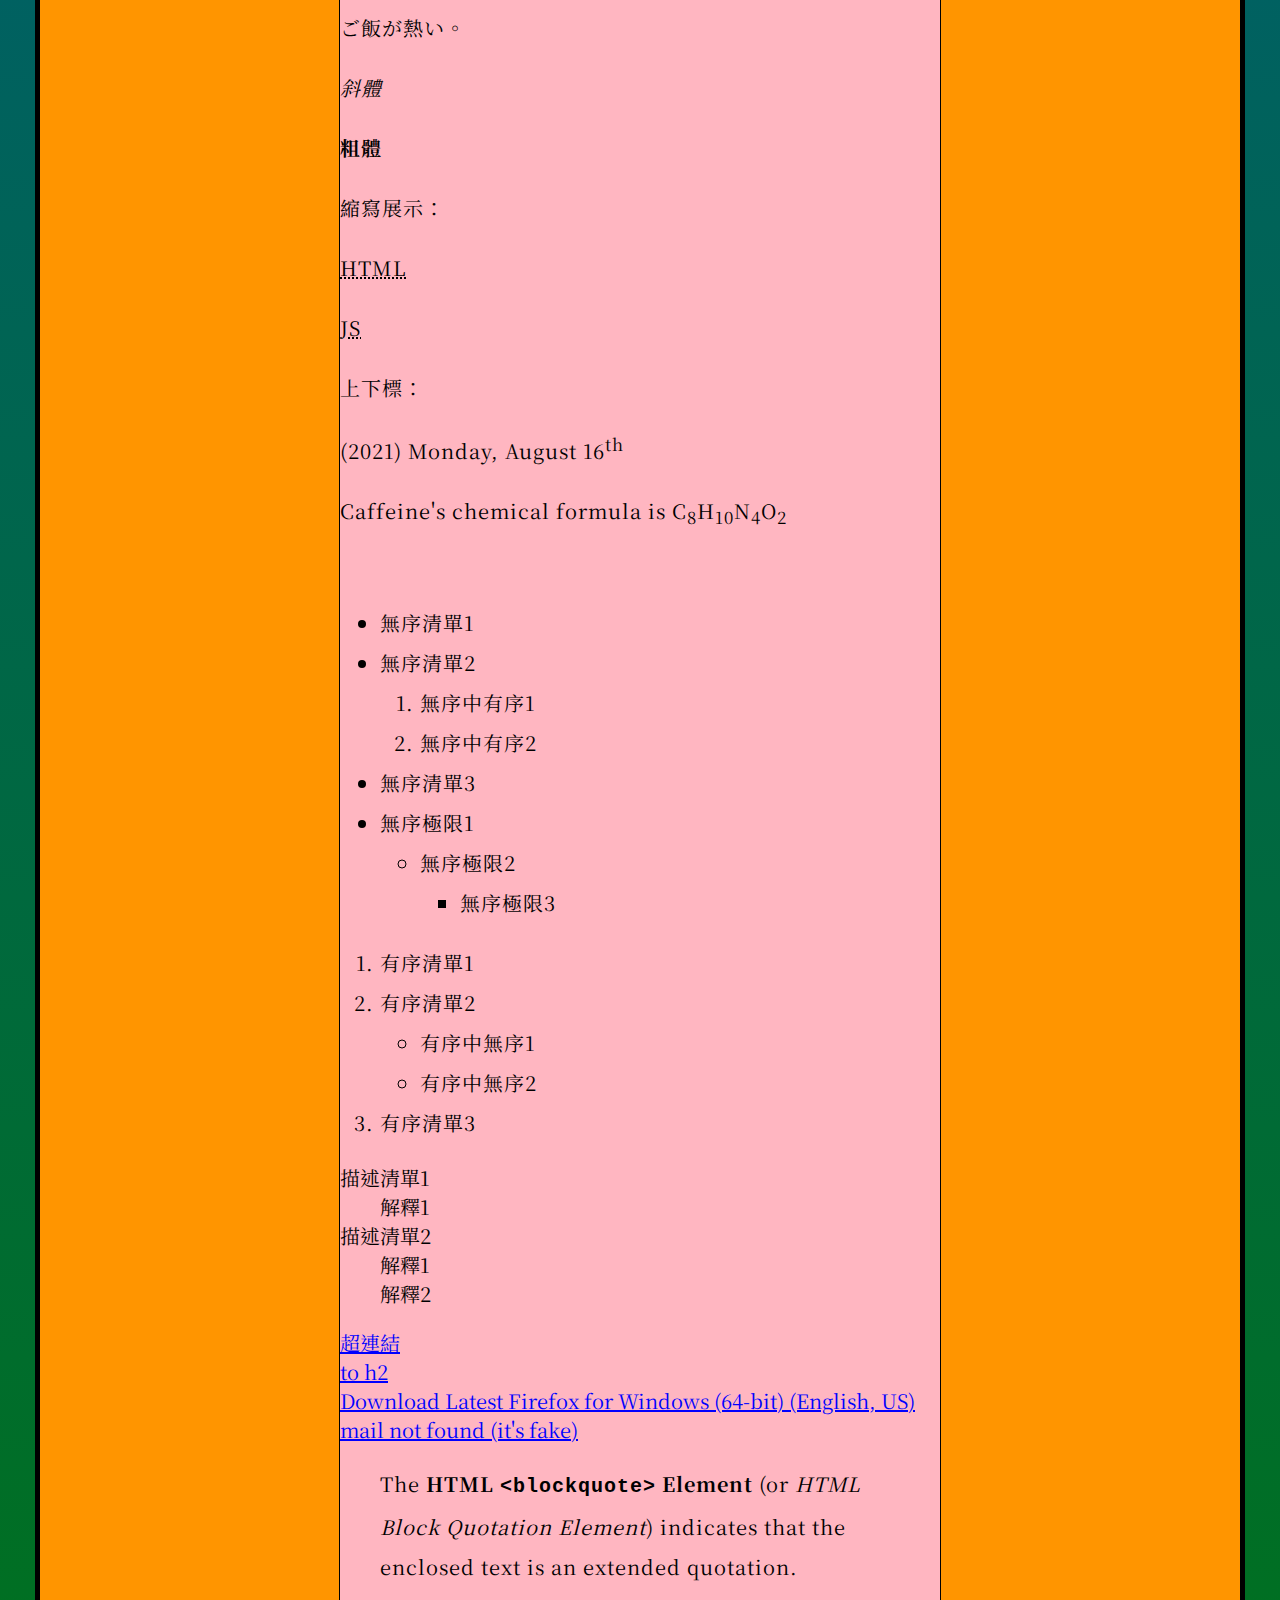
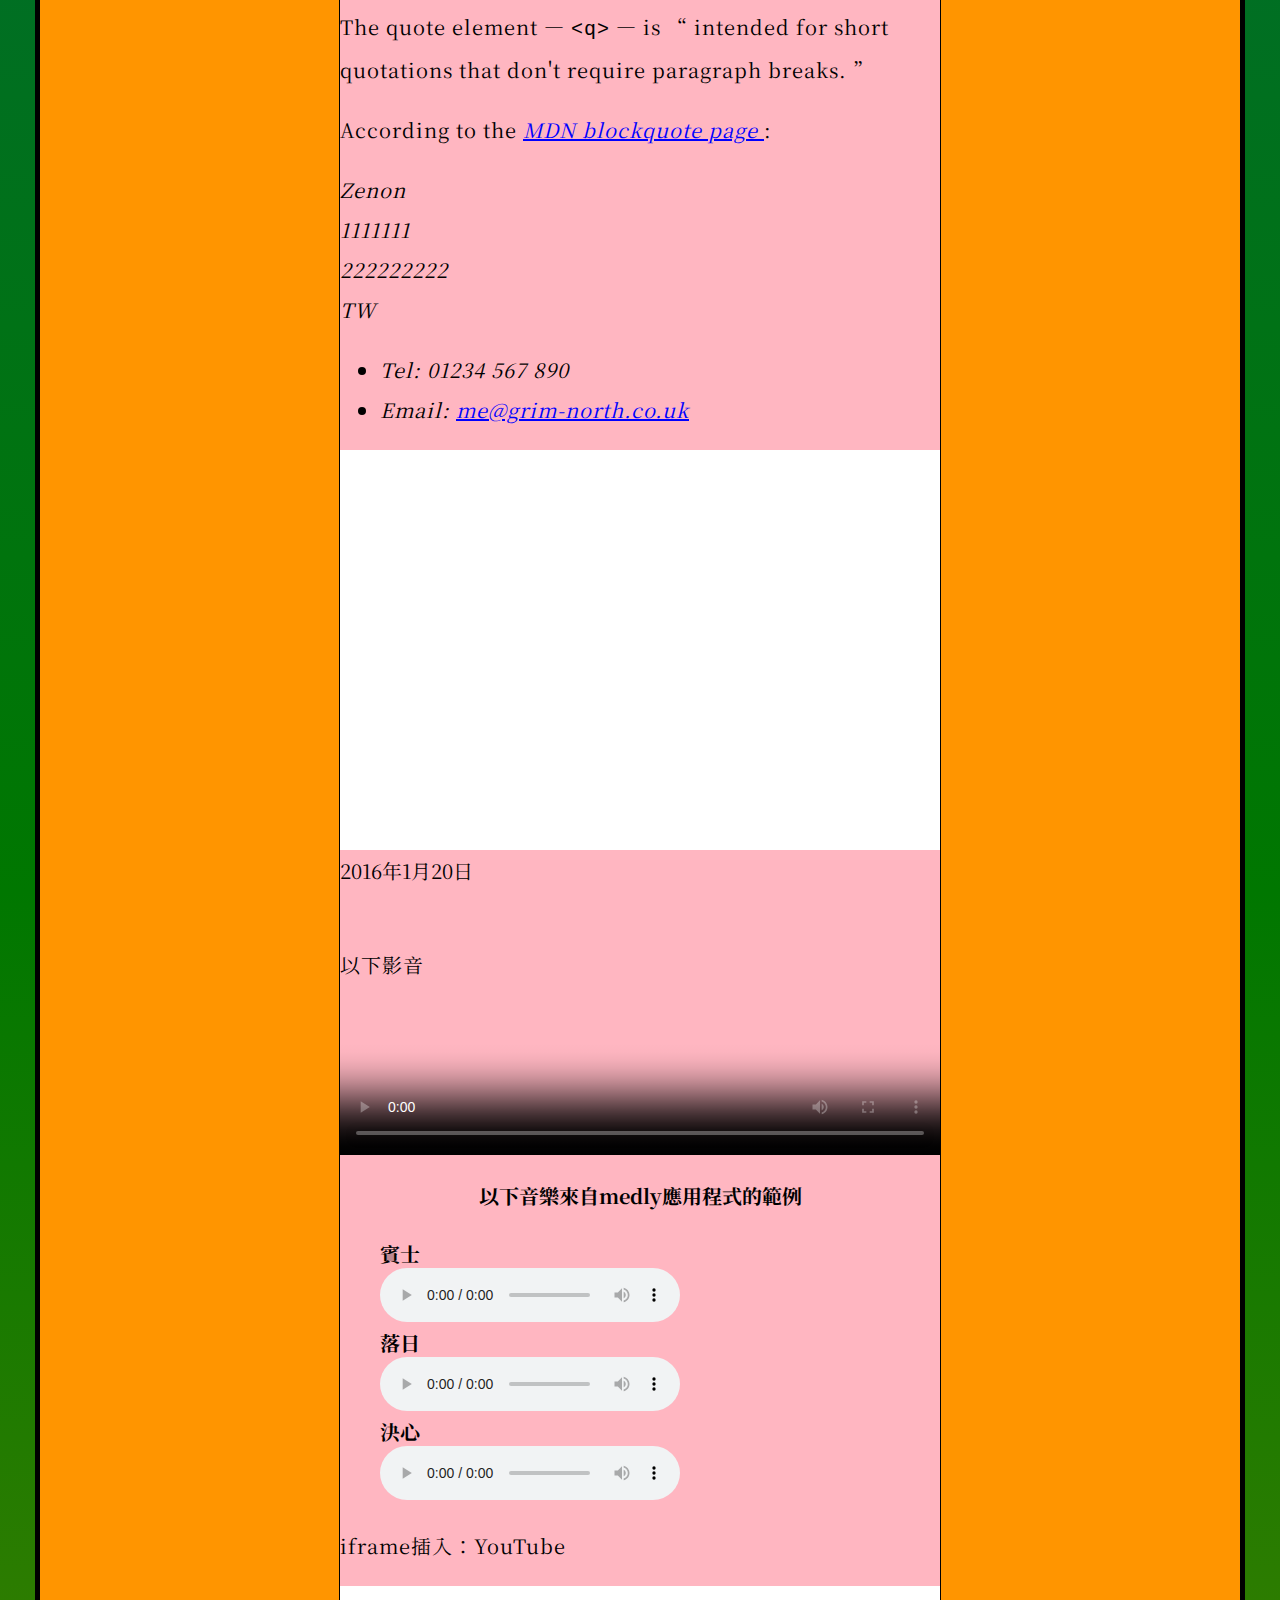
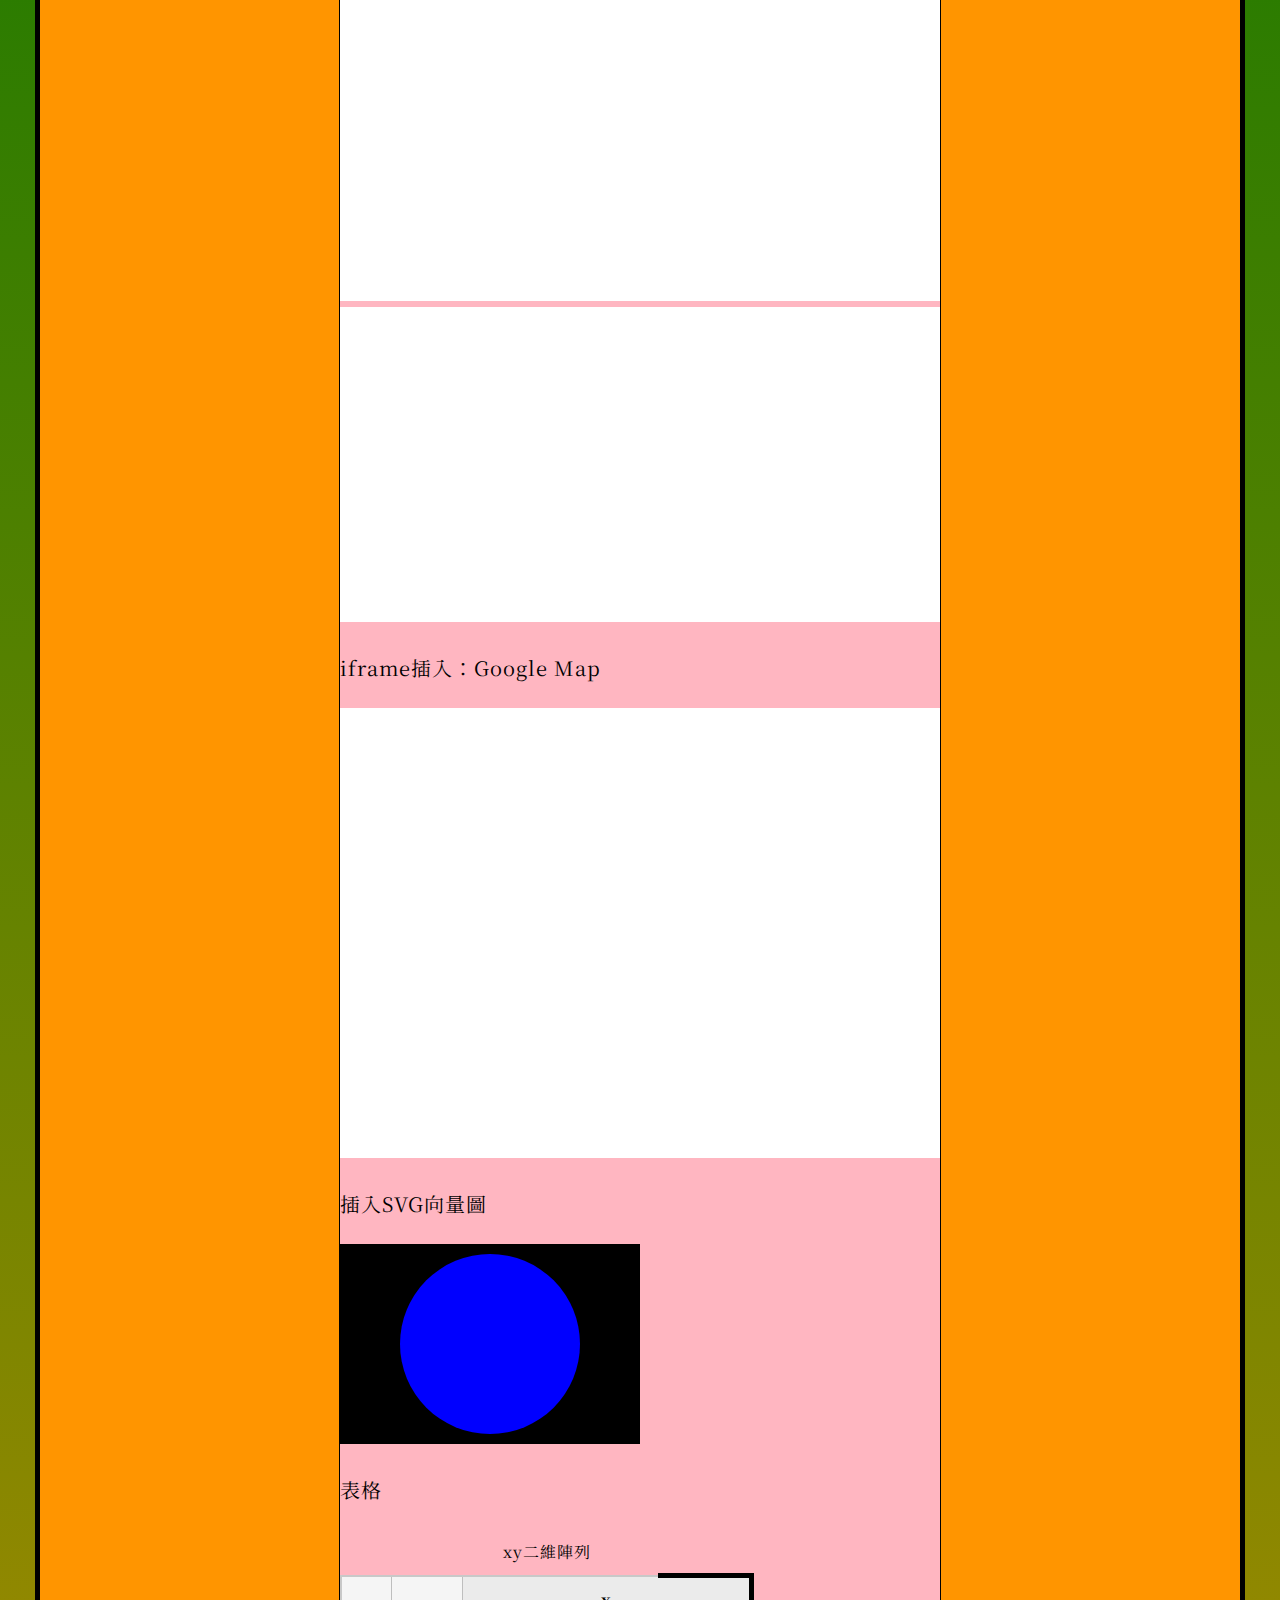
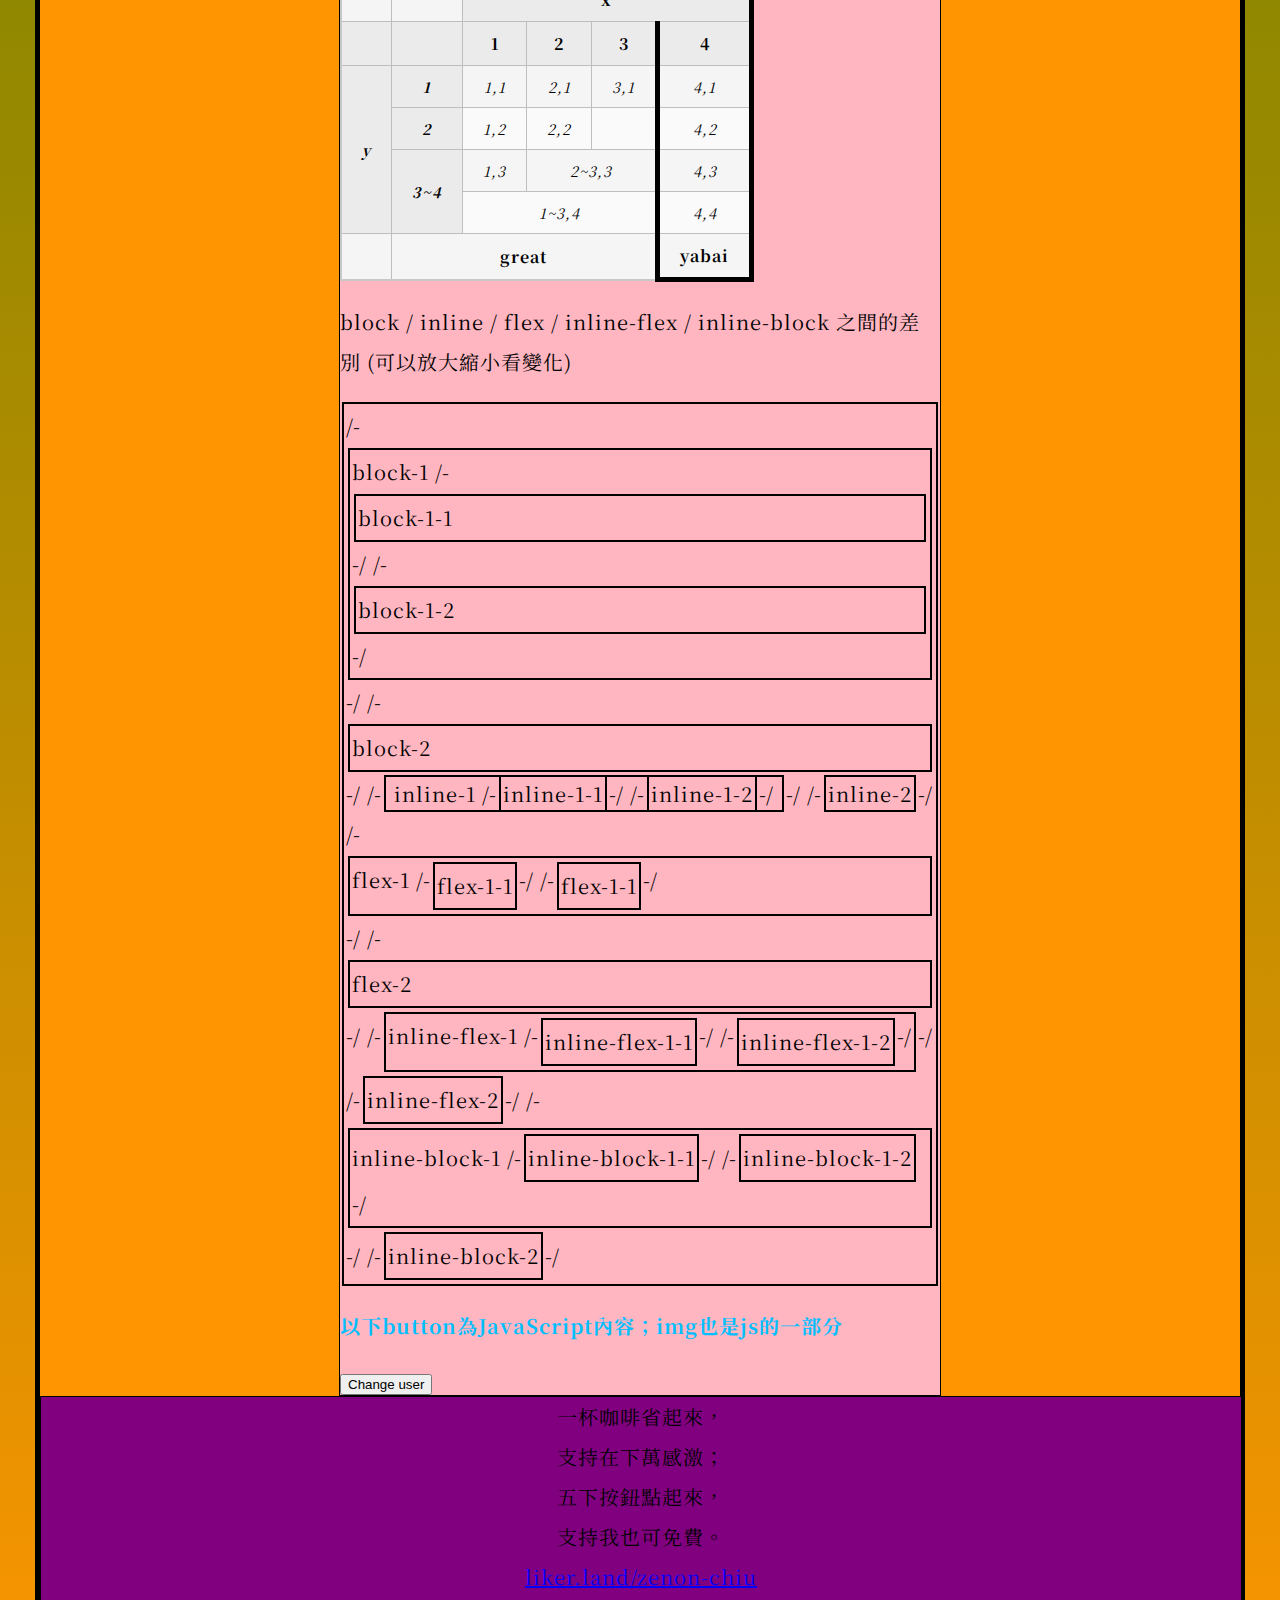
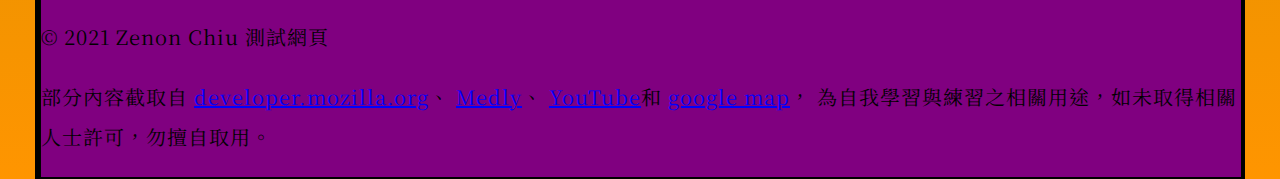
==== commit 9bd5f302: "20220108-upload all" ====
--- a/index.html
+++ b/index.html
@@ -18,19 +18,19 @@
         <meta name="author" content="Zenon Chiu">
         <!--作者-->
         <meta name="description" content="ws001zc，test_site_2，form 2021/08/01 to 2021/08/13(latest version)；自架網頁、web自學。">
-        <!--描述-->
+        <!--搜尋結果描述-->
 
         <title>ws001zc/test_site_2</title>
-        <!--元素：title；網頁標題。-->
+        <!--元素：title；網頁標題。(標籤名)-->
         <link rel="shortcut icon" href="shortcut.ico" type="image/x-icon">
         <!--頁面縮圖(會顯示在書籤和title左邊)-->
         <meta name="viewport" content="width=device-width">
         <!--強制以裝置營幕的真實寬度瀏覽網頁，對自變動CSS有幫助？-->
 
         <!--當其他網站聯結到我的網站時，其他網站就會顯示以下內容-->
-        <meta property="og:image" content="https://ws001zc.neocities.org/images/opengraph-logo.png">
+        <meta property="og:image" content="https://ws001zc.github.io/images/opengraph-logo.png">
         <meta property="og:description"
-            content="Zenon Chiu is learning about web coding. (test_site_2 at ws001zc.neocities.org)">
+            content="Zenon Chiu is learning about web coding. (test_site_2 at ws001zc.github.io)">
         <meta property="og:title" content="Zenon Chiu's test_site_2">
         <meta name="twitter:title" content="Mozilla Developer Network">
 
@@ -70,24 +70,10 @@
 
             <!-- 本站统一的导航栏 -->
             <nav>
-                <ul style="
-                    display: inline-flex;
-                    list-style: none;">
-                    <li><a href="#"
-                            style="
-                                border: 5px solid black;
-                                padding: 10px;
-                                background-color: orange;">項目1</a></li>
-                    <li><a href="#"
-                            style="
-                                border: 5px solid black;
-                                padding: 10px;
-                                background-color: orange;">項目2</a></li>
-                    <li><a href="#"
-                            style="
-                                border: 5px solid black;
-                                padding: 10px;
-                                background-color: orange;">項目3</a></li>
+                <ul>
+                    <li><a href="#">項目1</a></li>
+                    <li><a href="#">項目2</a></li>
+                    <li><a href="#">項目3</a></li>
                     <!-- 共n个导航栏项目，省略…… -->
                 </ul>
 
@@ -400,7 +386,15 @@
             <iframe width="560" height="315" 
                 src="https://www.youtube.com/embed/WGgEFoI9MhE"
                 title="YouTube video player：Gawr Gura - Reflect"
-                frameborder="0" allow="accelerometer; autoplay; clipboard-write; encrypted-media; gyroscope; picture-in-picture"
+                frameborder="0"
+                allow="accelerometer; autoplay; clipboard-write; encrypted-media; gyroscope; picture-in-picture"
+                allowfullscreen>
+            </iframe>
+            <iframe width="560" height="315"
+                src="https://www.youtube.com/embed/WkGc1gH5lU8"
+                title="YouTube video player：Gawr Gura - Reflect (MV)"
+                frameborder="0"
+                allow="accelerometer; autoplay; clipboard-write; encrypted-media; gyroscope; picture-in-picture"
                 allowfullscreen>
             </iframe>
             <br>
--- a/styles/style.css
+++ b/styles/style.css
@@ -260,6 +260,8 @@
 html {
     background-color: #00539F;
     /*background-image: url("images/opengraph-logo.png");*/
+    background-image: linear-gradient(0deg, #FF9500 0%, #007700 50%,  #00539F 100%);
+    /*xdeg=轉x度*/
 
     font-size: 20px;
     /*字體大小*/
@@ -272,10 +274,16 @@
     width: 100%;
     max-width: 1200px;
     min-width: 600px;
+    margin: 0 auto;
+    padding: 0;
+    border: 5px solid black;
+    
     background-color: #FF9500;
-    margin: 0 auto;
-    padding: 0;
-    border: 5px solid black;
+    background-image: url(../images/546902.jpg);
+    background-size: 1200px;
+    background-position: top center;
+    background-repeat: no-repeat;
+    background-attachment: fixed;
 }
 
 header {
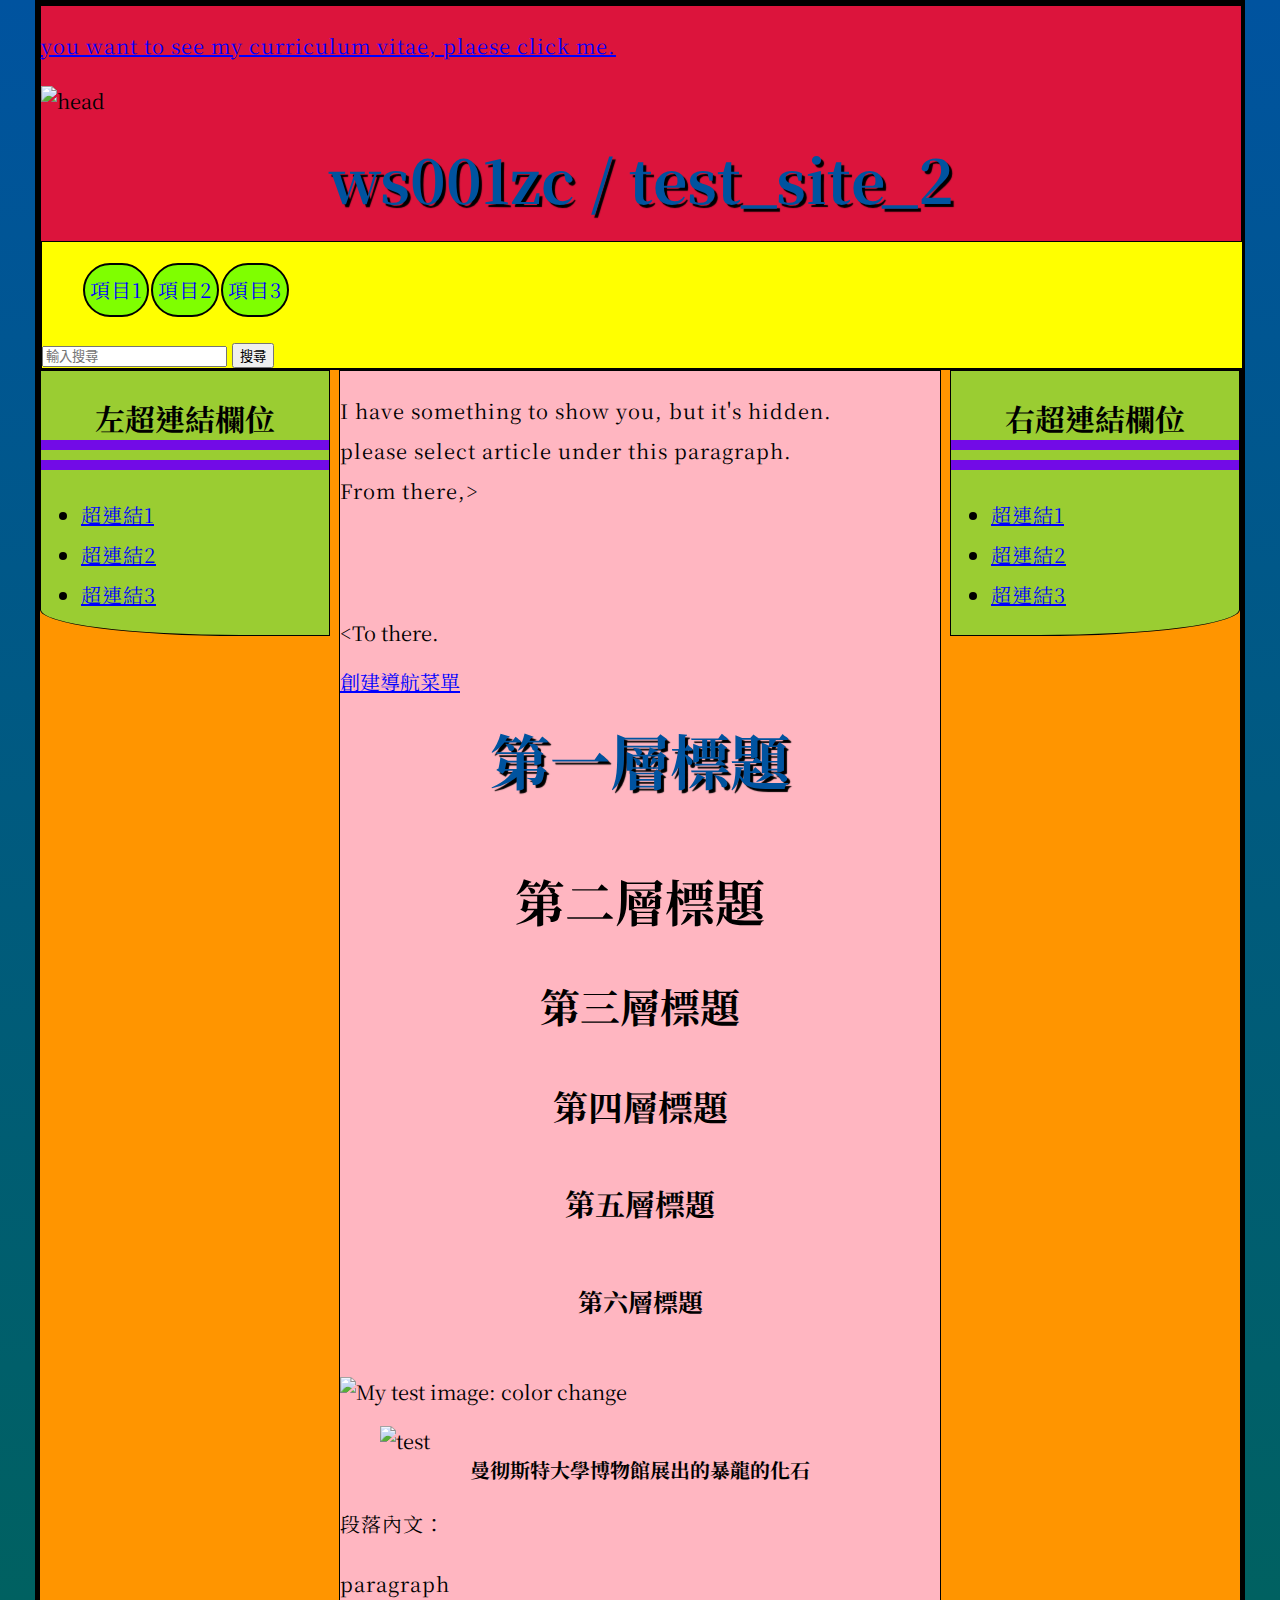
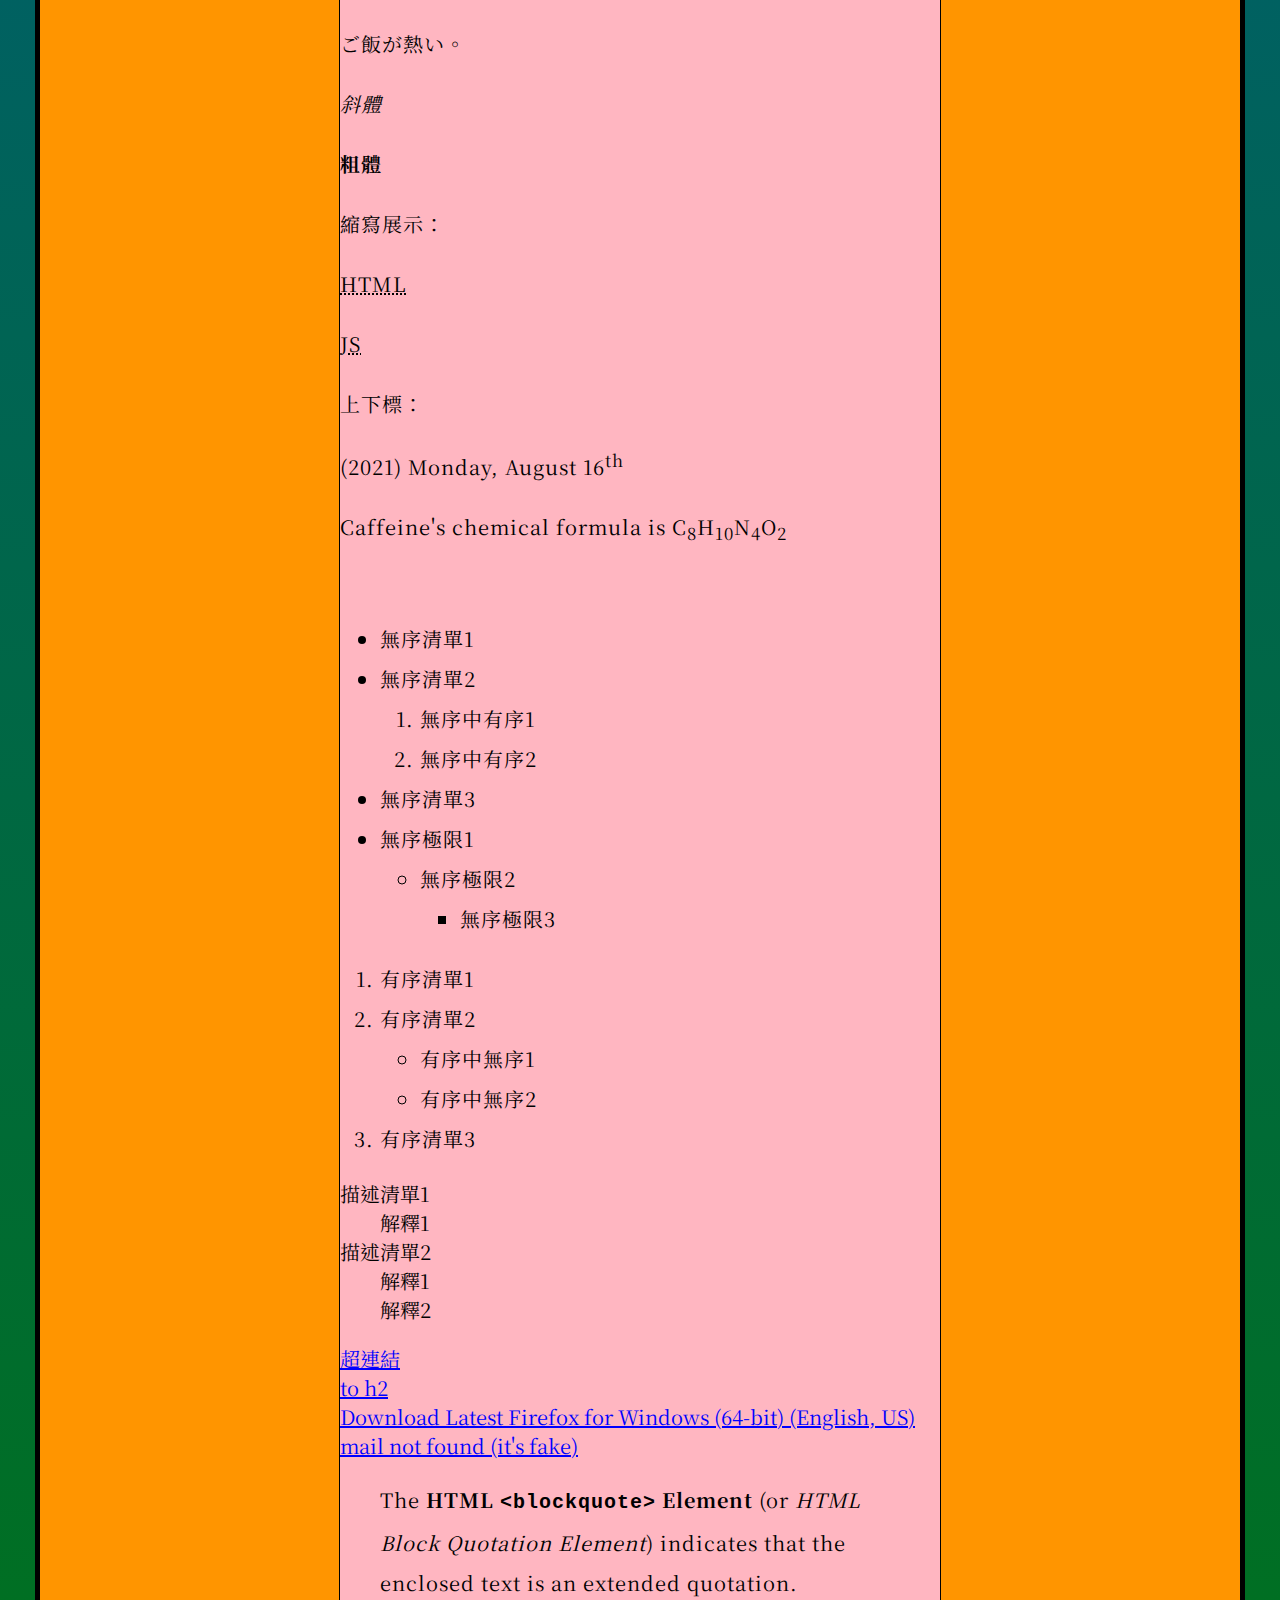
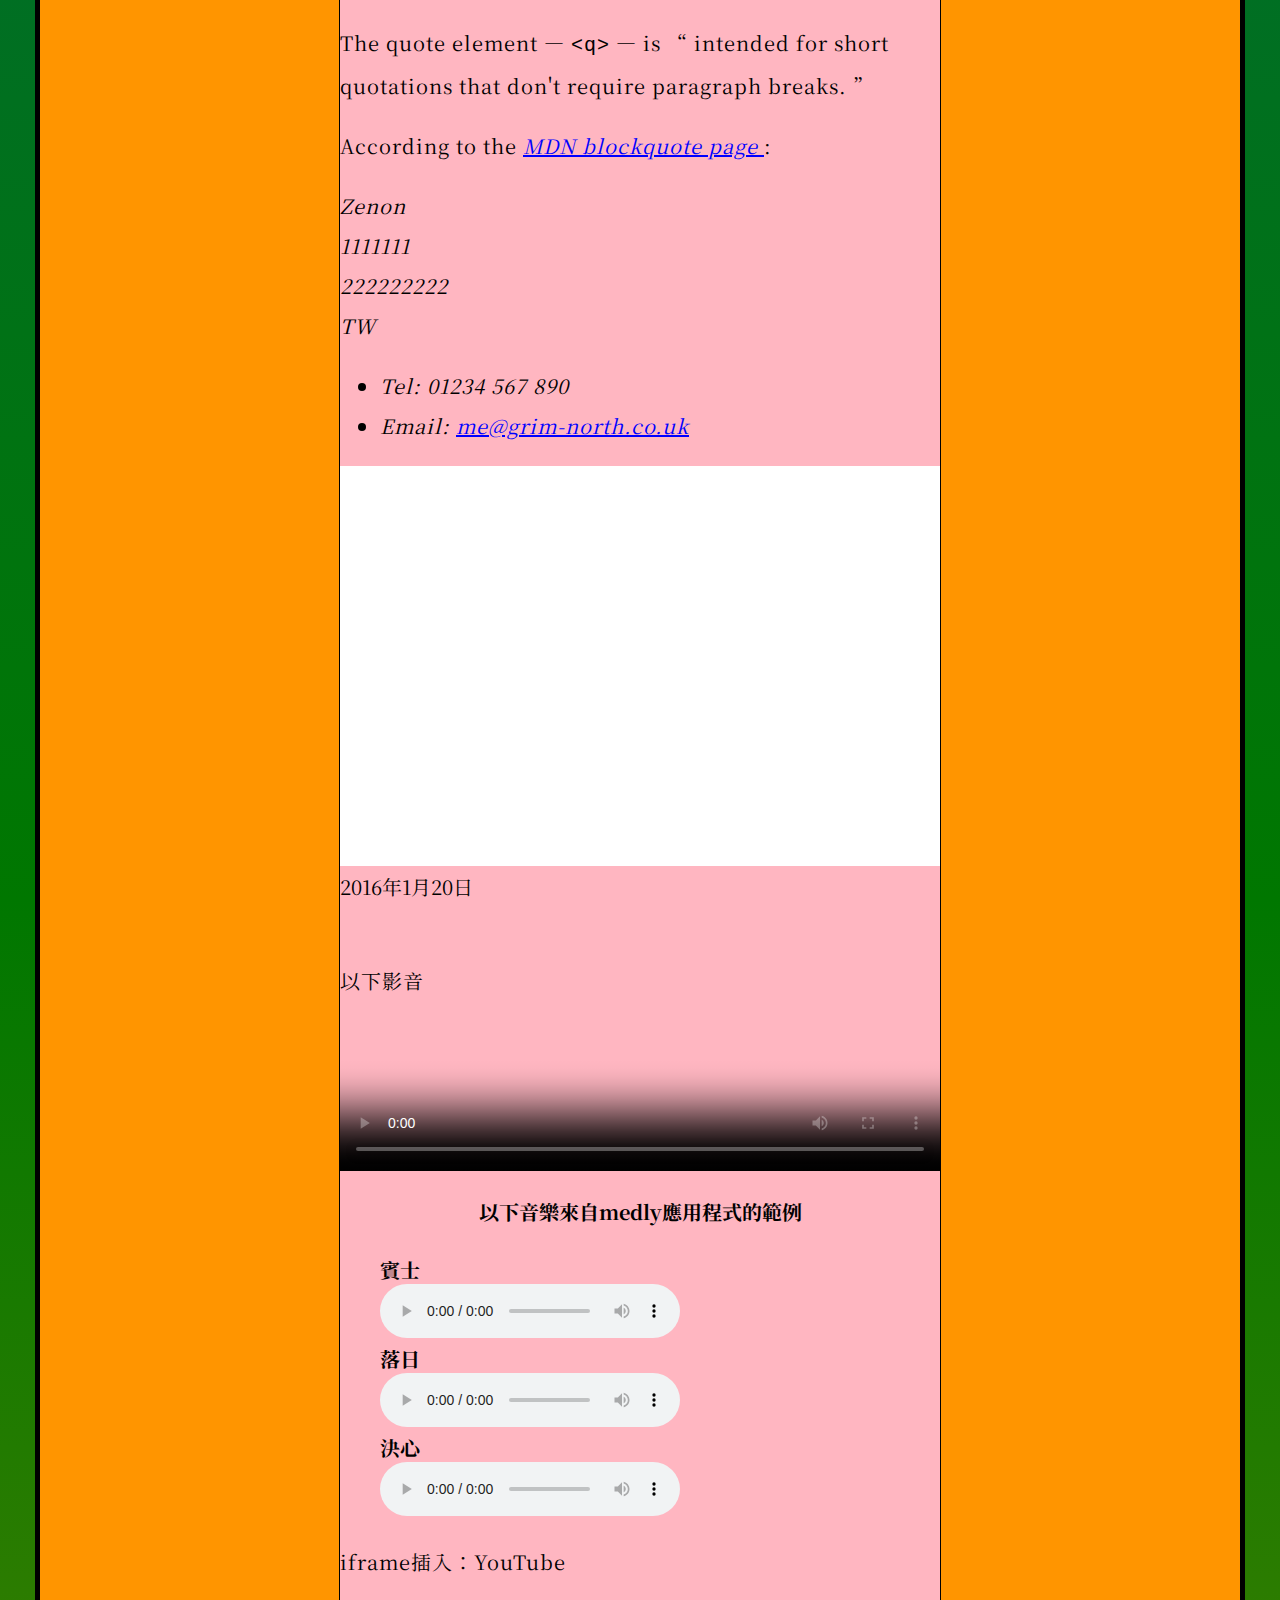
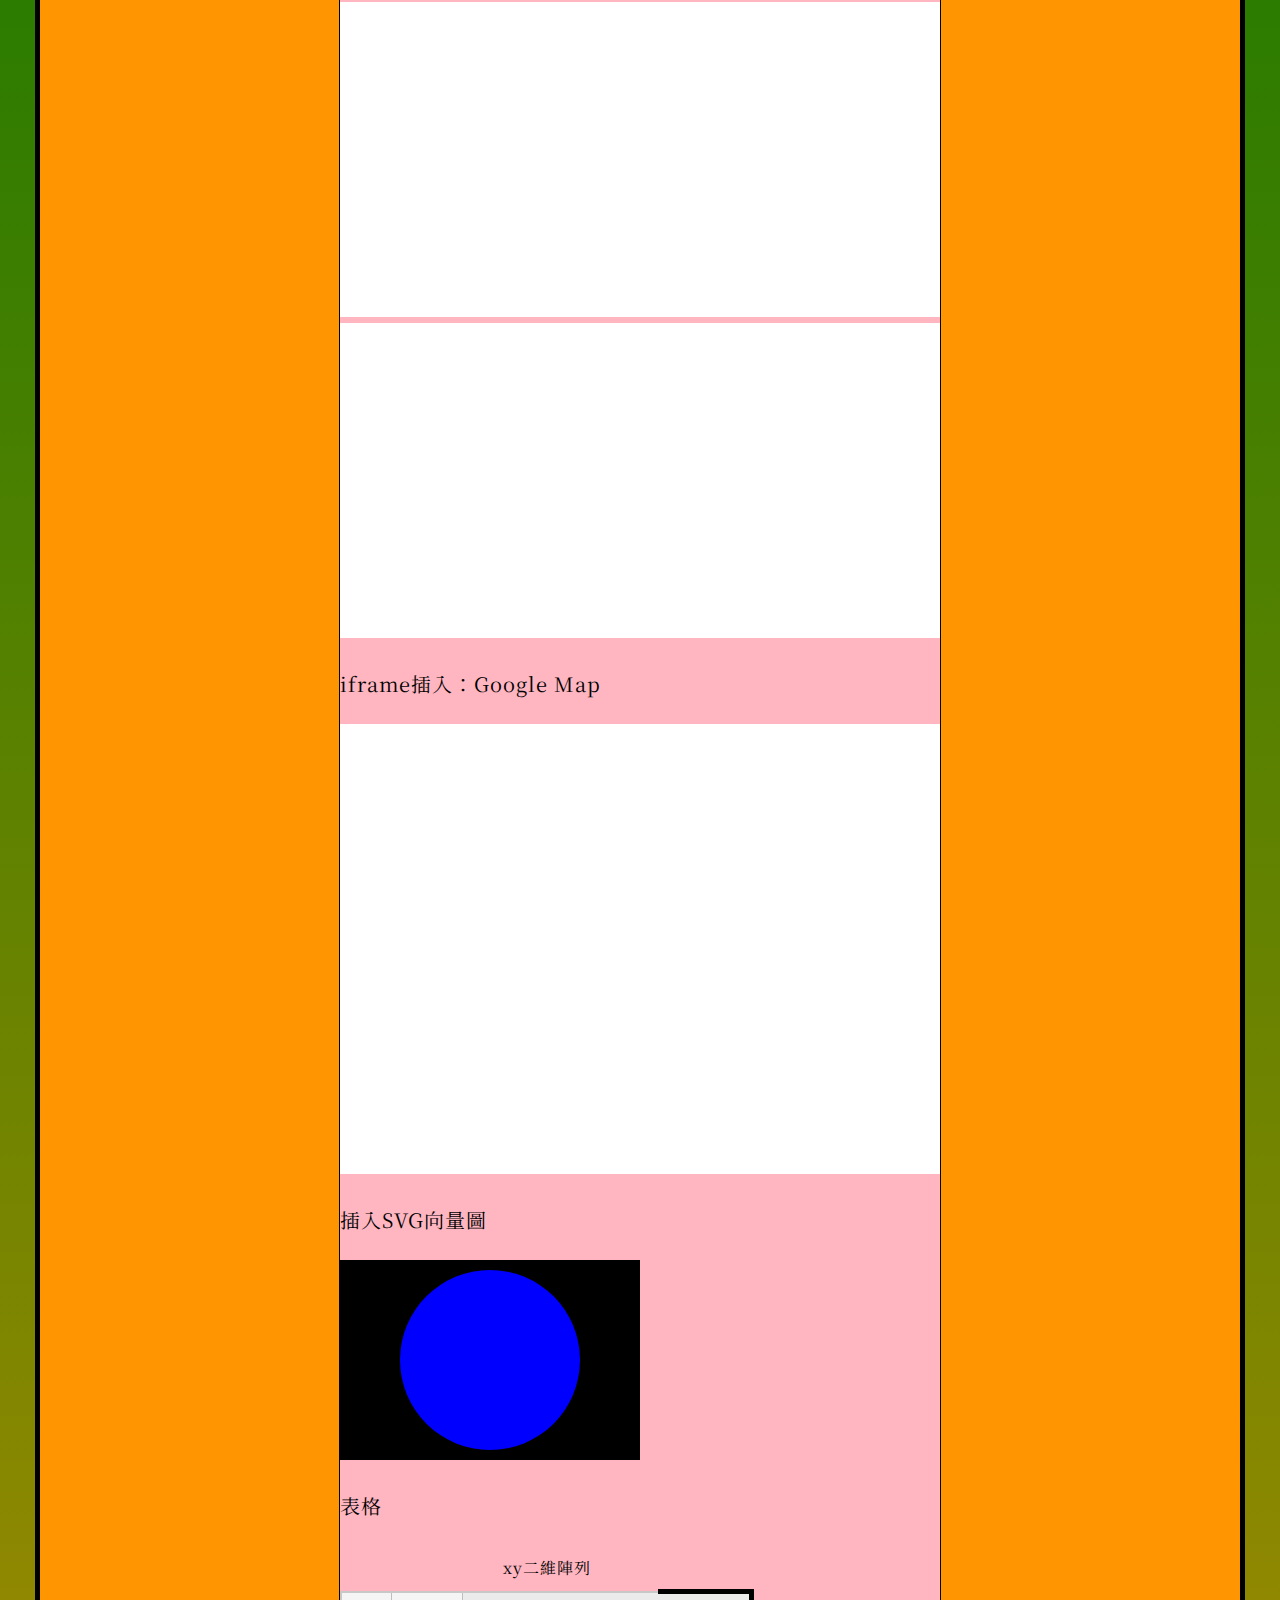
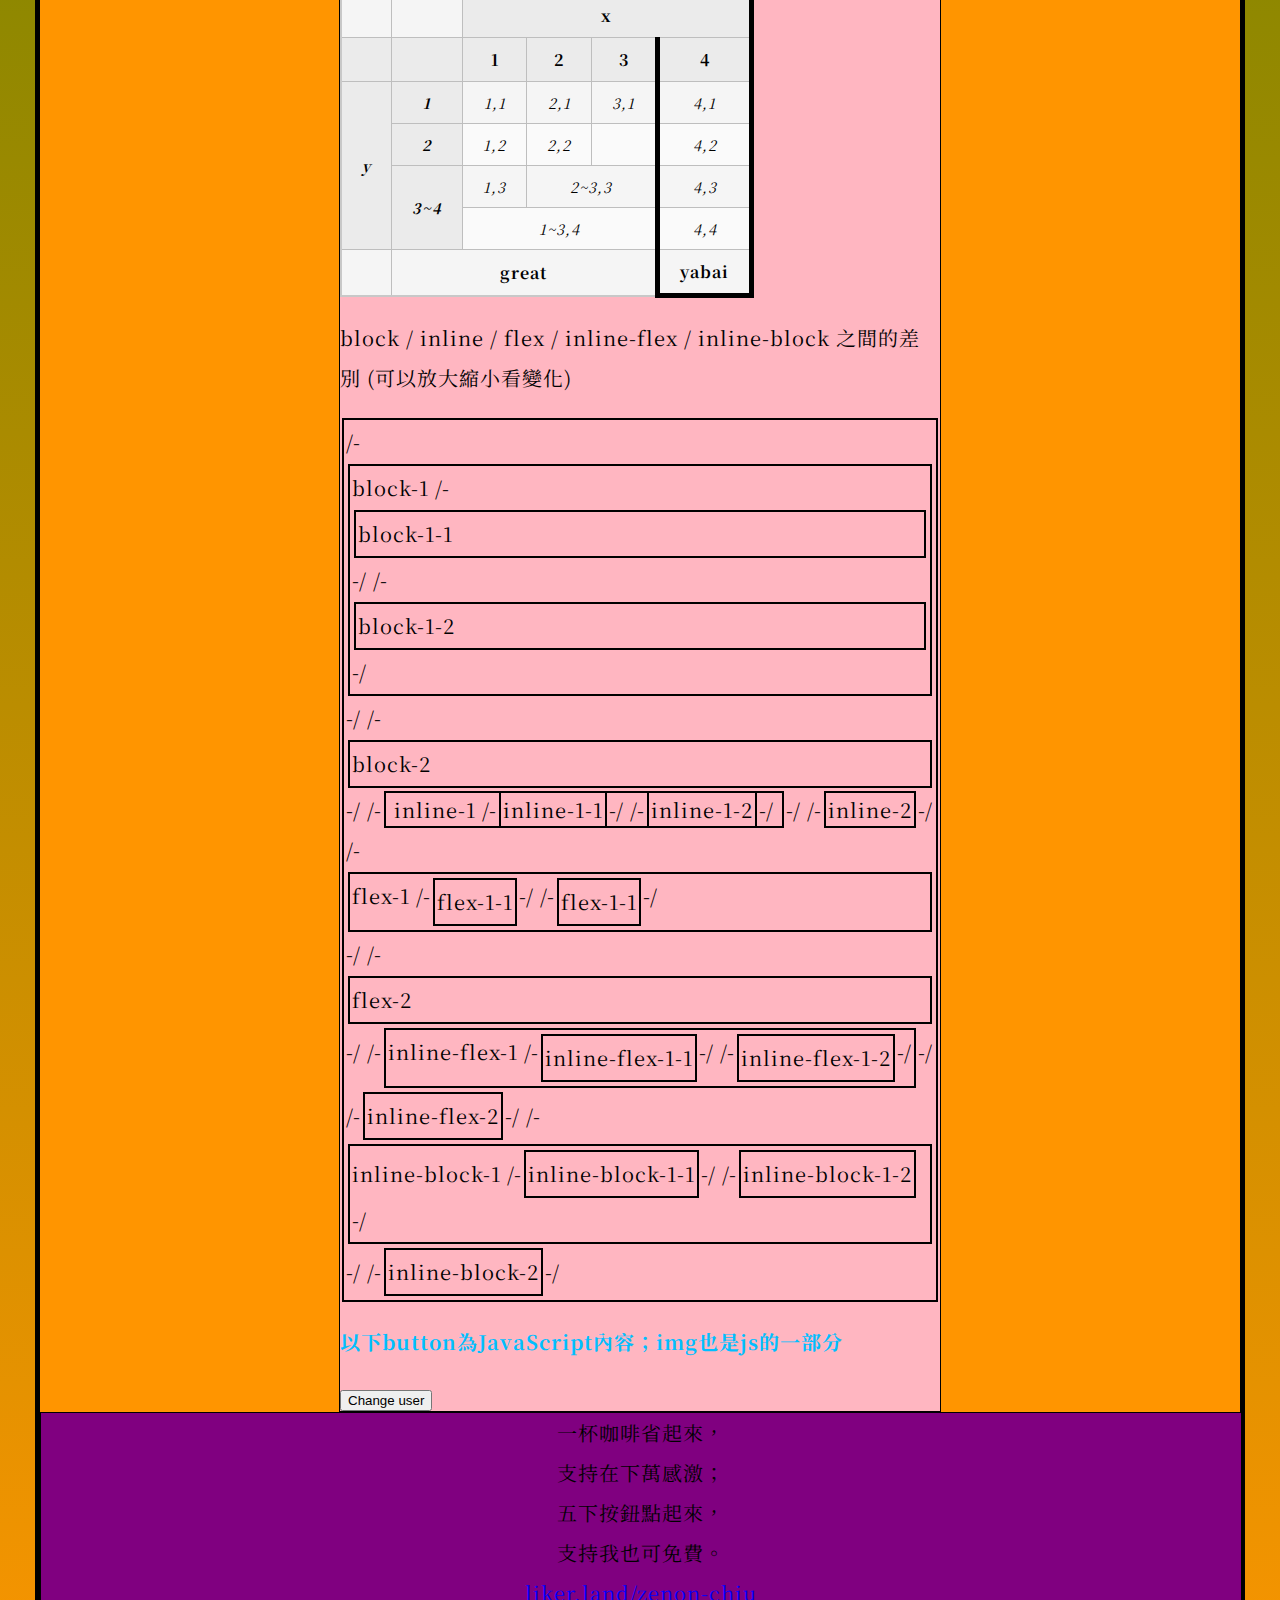
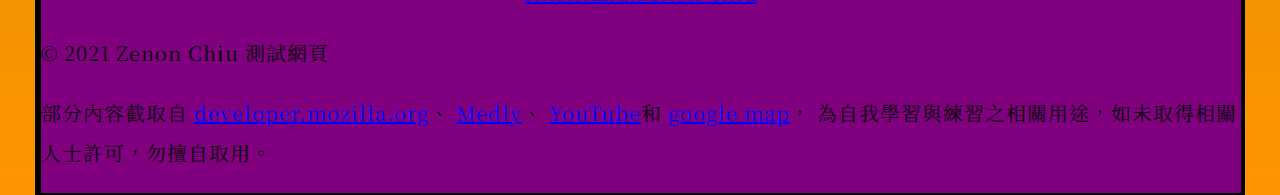
==== commit 582b0e8d: "20220131-upload all" ====
--- a/index.html
+++ b/index.html
@@ -18,11 +18,11 @@
         <meta name="author" content="Zenon Chiu">
         <!--作者-->
         <meta name="description" content="ws001zc，test_site_2，form 2021/08/01 to 2021/08/13(latest version)；自架網頁、web自學。">
-        <!--搜尋結果描述-->
+        <!--描述-->
 
         <title>ws001zc/test_site_2</title>
-        <!--元素：title；網頁標題。(標籤名)-->
-        <link rel="shortcut icon" href="shortcut.ico" type="image/x-icon">
+        <!--元素：title；網頁標題。-->
+        <link rel="shortcut icon" href="images/shortcut.ico" type="image/x-icon">
         <!--頁面縮圖(會顯示在書籤和title左邊)-->
         <meta name="viewport" content="width=device-width">
         <!--強制以裝置營幕的真實寬度瀏覽網頁，對自變動CSS有幫助？-->
@@ -51,6 +51,9 @@
 
         <!-- 本站所有网页的统一主标题 -->
         <header>
+
+            <p><a href="https://zenon-chiu.github.io/zenon-chiu/" target="_blank">you want to see my curriculum vitae, plaese click me.</a></p>
+
             <img src="images/head (1200-300px).png" alt="head"
                 srcset="
                     images/head (1200-300px).png 1200w,
--- a/styles/style.css
+++ b/styles/style.css
@@ -196,7 +196,6 @@
     margin: 0 20px 20px 20px;
 --------------------
 */
-
 /*border
 solid 實心線
 dotted 點線
@@ -260,7 +259,7 @@
 html {
     background-color: #00539F;
     /*background-image: url("images/opengraph-logo.png");*/
-    background-image: linear-gradient(0deg, #FF9500 0%, #007700 50%,  #00539F 100%);
+    background-image: linear-gradient(0deg, #FF9500 0%, #007700 50%, #00539F 100%);
     /*xdeg=轉x度*/
 
     font-size: 20px;
@@ -277,11 +276,11 @@
     margin: 0 auto;
     padding: 0;
     border: 5px solid black;
-    
+
     background-color: #FF9500;
     background-image: url(../images/546902.jpg);
     background-size: 1200px;
-    background-position: top center;
+    background-position: center;
     background-repeat: no-repeat;
     background-attachment: fixed;
 }
@@ -300,6 +299,26 @@
     margin: 0 auto;
     padding: 0;
     border: 1px solid black;
+}
+
+nav ul {
+    list-style: none;
+    display: flex;
+}
+
+nav ul li a {
+    text-decoration: none;
+    display: inline-flex;
+    margin: 1px;
+    padding: 5px;
+    border: 2px solid black;
+    border-radius: 5em;
+    background-color: chartreuse;
+}
+
+nav ul li a:hover {
+    color: black;
+    background-color: gray;
 }
 
 main {
@@ -321,14 +340,17 @@
 
 #left-aside {
     float: left;
+    border-bottom-left-radius: 10em 10%;
 }
 
 #right-aside {
     float: right;
+    border-bottom-right-radius: 10em 10%;
 }
 
 .aside-p {
     font-size: 30px;
+    border-bottom: 1em double rgb(114, 11, 231)
 }
 
 footer {
